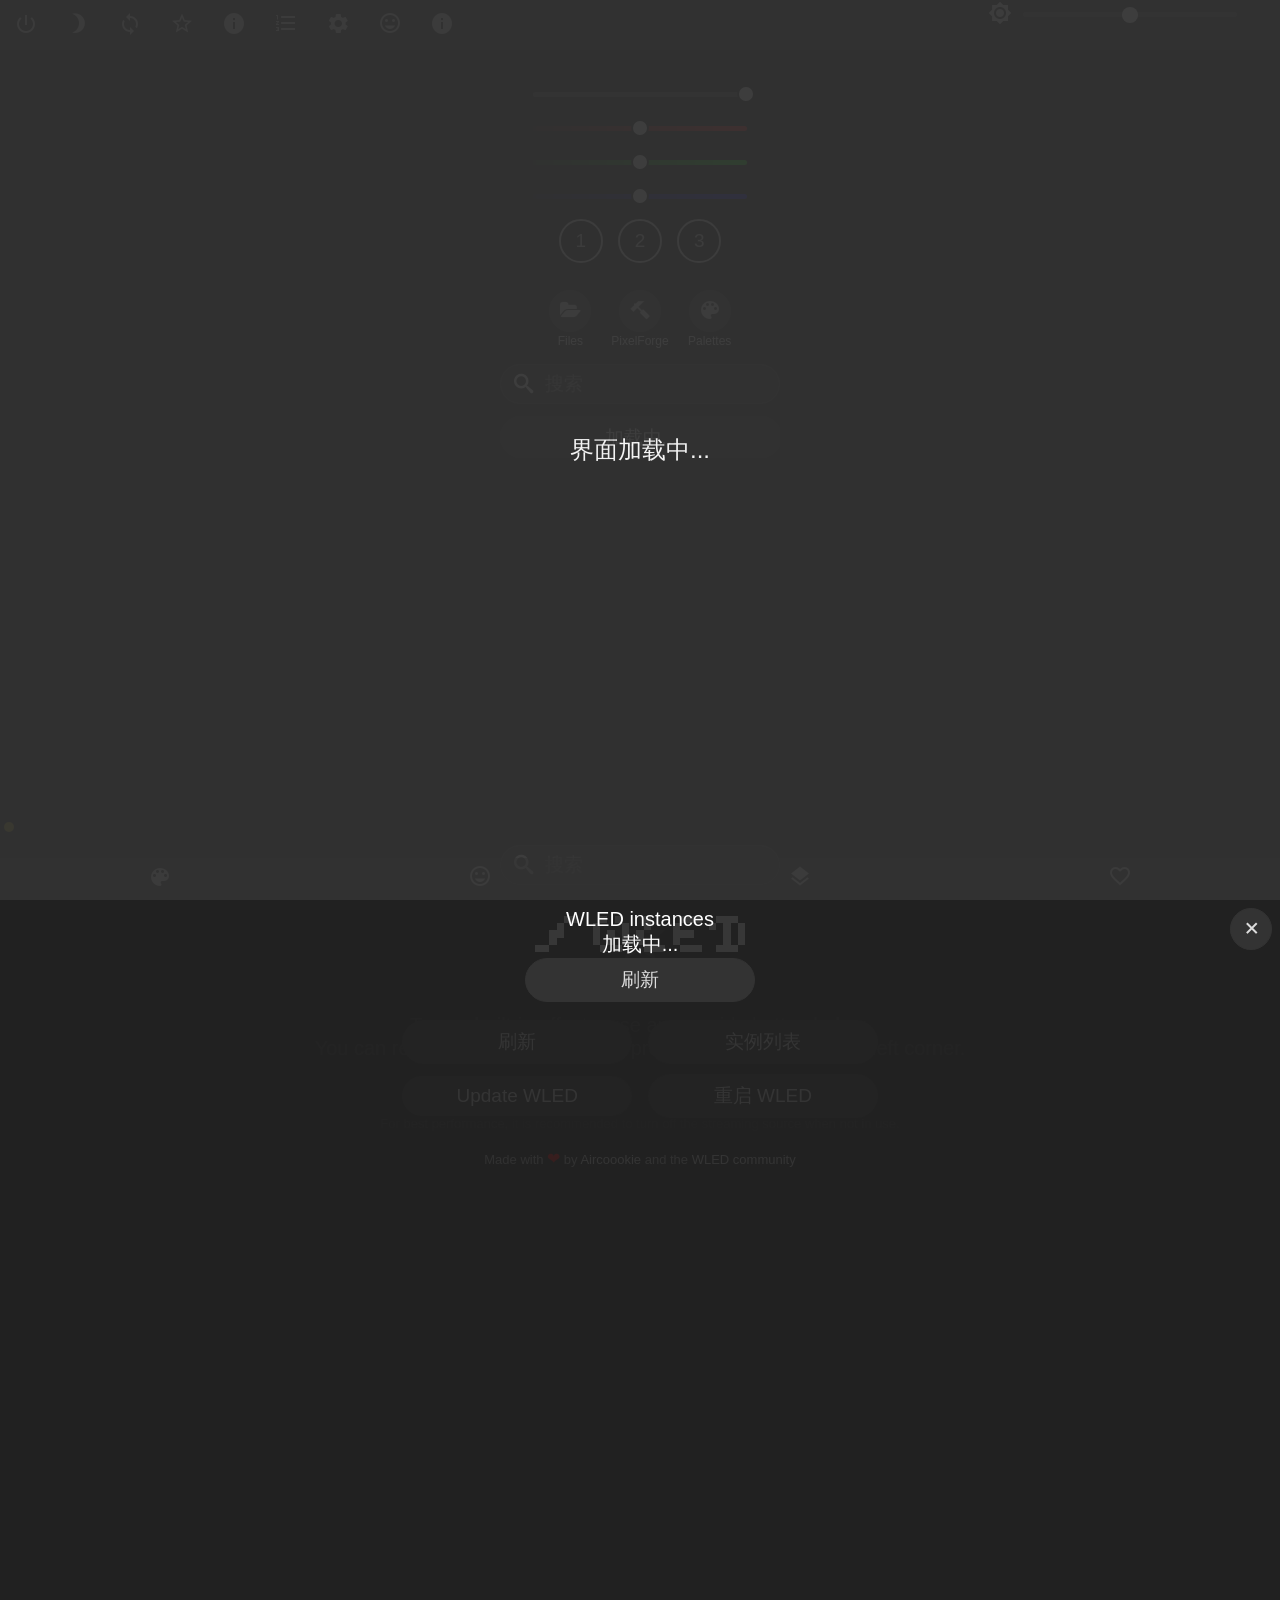
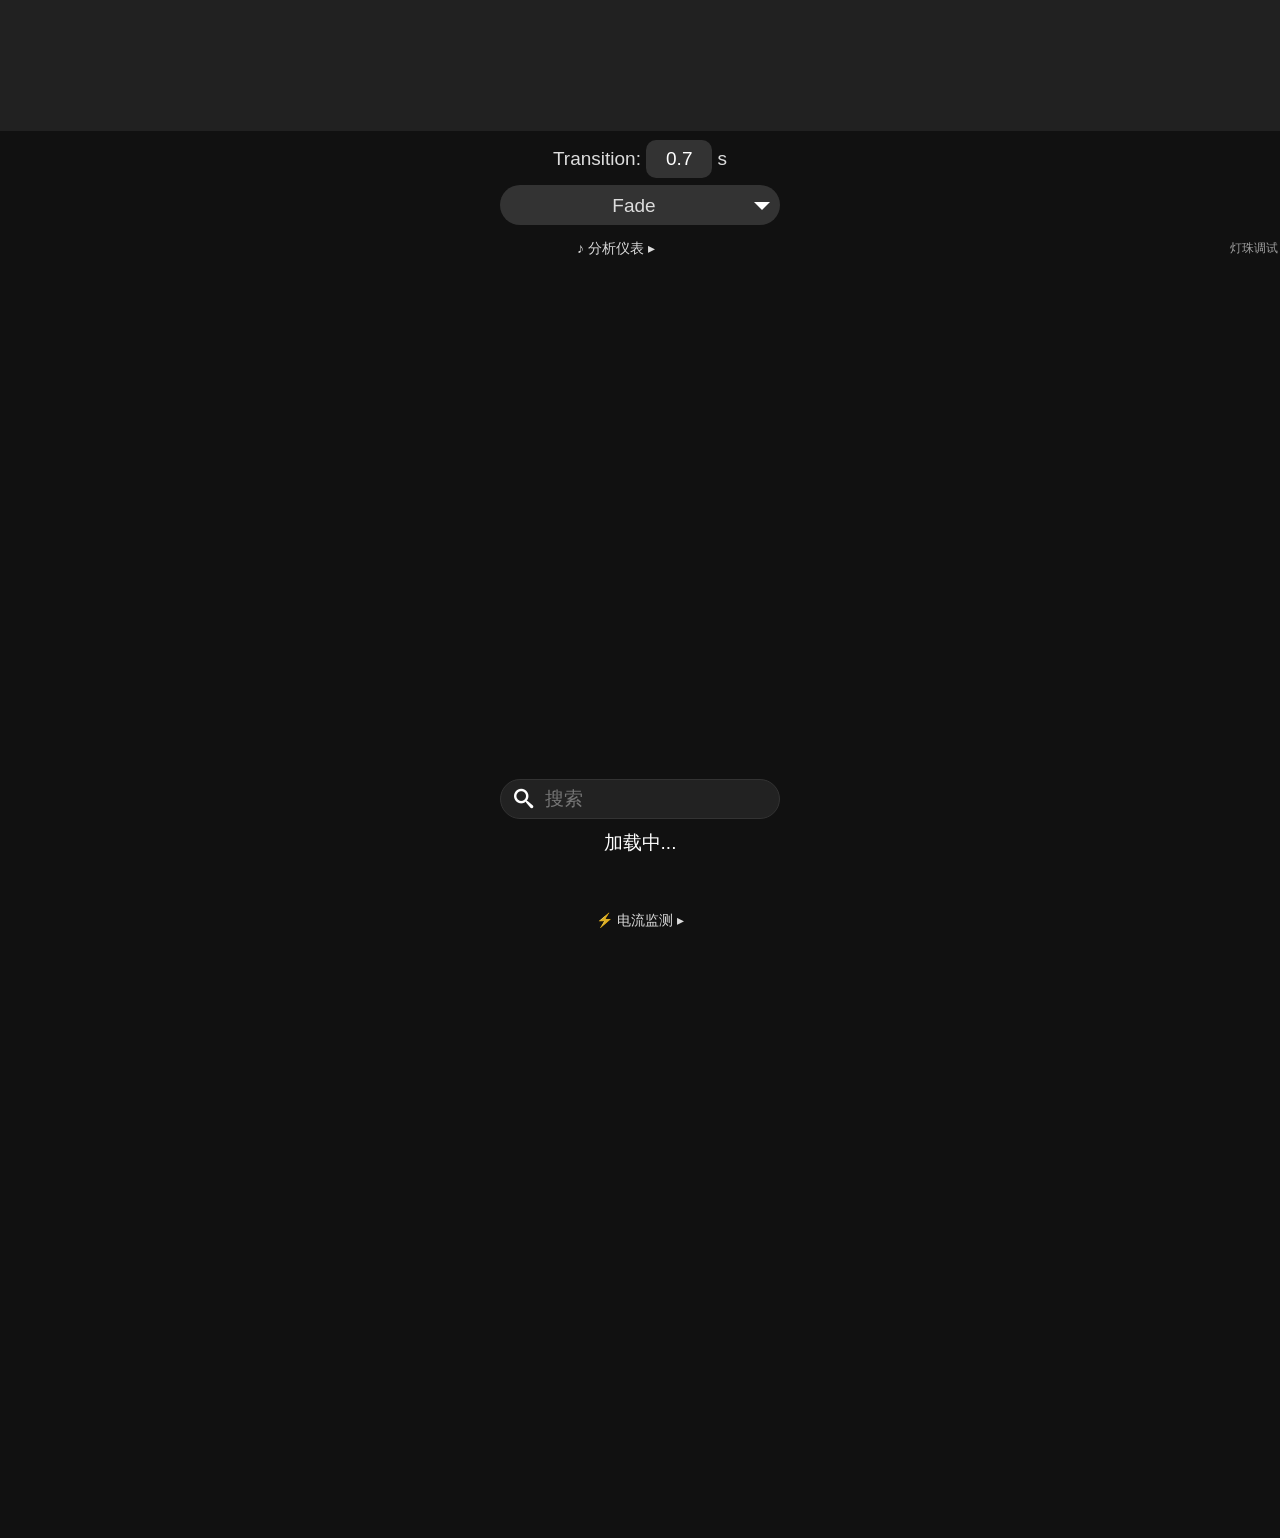
==== wled00/data/index.htm @ 806fee6c "三段专属行为：Beat Pulse 拍点绕环、Bar Ladder 环数拍；sender 目标多候选 环 12 颗顺时针：Beat Pulse 一颗光点踩拍一圈（st.runner 直通，3 颗拖尾叠" ====
<!DOCTYPE html>
<html lang="en">
<head>
	<meta name="viewport" content="width=device-width, initial-scale=1, minimum-scale=1">
	<meta charset="utf-8">
	<meta name="theme-color" content="#222222">
	<meta content="yes" name="apple-mobile-web-app-capable">
	<link rel="shortcut icon" href="[data-uri]"/>
	<link rel="apple-touch-icon" href="[data-uri]" sizes="180x180"/>
	<title>WLED</title>
	<link rel="stylesheet" href="index.css">
</head>
<body>

<div id="cv" class="overlay">Loading WLED UI...</div>
<noscript><div class="overlay" style="opacity:1;">Sorry, WLED UI needs JavaScript!</div></noscript>
<div id="bg"></div>

<div class="wrapper" id="top">
	<div class="tab top">
		<div class="btnwrap">
			<button id="buttonPower" onclick="togglePower()" class="tgl"><i class="icons">&#xe08f;</i><p class="tab-label">Power</p></button>
			<button id="buttonNl" onclick="toggleNl()"><i class="icons">&#xe2a2;</i><p class="tab-label">Timer</p></button>
			<button id="buttonSync" onclick="toggleSync()"><i class="icons">&#xe116;</i><p class="tab-label">Sync</p></button>
			<button id="buttonSr" onclick="toggleLiveview()"><i class="icons">&#xe410;</i><p class="tab-label">Peek</p></button>
			<button id="buttonI" onclick="toggleInfo()"><i class="icons">&#xe066;</i><p class="tab-label">Info</p></button>
			<button id="buttonNodes" onclick="toggleNodes()"><i class="icons">&#xe22d;</i><p class="tab-label">Nodes</p></button>
			<button onclick="window.location.href=getURL('/settings');"><i class="icons">&#xe0a2;</i><p class="tab-label">Config</p></button>
			<button id="buttonPcm" onclick="togglePcMode(true)"><i class="icons">&#xe23d;</i><p class="tab-label">PC Mode</p></button>
			<button id="buttonLang" onclick="lampToggleLang()"><i class="icons">&#xe066;</i><p class="tab-label" id="langLabel">中文</p></button>
		</div>
		<div id="briwrap">
			<p class="hd">Brightness</p>
			<div class="slider">
				<i class="icons slider-icon" onclick="tglTheme()" style="transform: translateY(2px);">&#xe2a6;</i>
				<div class="sliderwrap il">
					<input id="sliderBri" onchange="setBri()" oninput="updateTrail(this)" max="255" min="1" type="range" value="128" />
					<div class="sliderdisplay"></div>
				</div>
				<output class="sliderbubble"></output>
			</div>
		</div>
		<iframe id="liveview" src="about:blank"></iframe>
	</div>
</div>

<div class ="container">
	<div id="Colors" class="tabcontent">
		<div id="picker" class="noslide"></div>
		<div id="hwrap" class="slider">
			<div title="Hue" class="sliderwrap il">
				<input id="sliderH" class="noslide" oninput="fromH()" onchange="setColor(0)" max="359" min="0" type="range" value="0" step="any">
				<div class="sliderdisplay" style="background: linear-gradient(90deg, #f00 2%, #ff0 19%, #0f0 35%, #0ff 52%, #00f 68%, #f0f 85%, #f00)"></div>
			</div>
		</div>
		<div id="swrap" class="slider">
			<div title="Saturation" class="sliderwrap il">
				<input id="sliderS" class="noslide" oninput="fromS()" onchange="setColor(0)" max="100" min="0" type="range" value="100" step="any">
				<div class="sliderdisplay" style="background: linear-gradient(90deg, #aaa 0%, #f00)"></div>
			</div>
		</div>
		<div id="vwrap" class="slider">
			<div title="Value/Brightness" class="sliderwrap il">
				<input id="sliderV" class="noslide" oninput="fromV()" onchange="setColor(0)" max="100" min="0" type="range" value="100" step="any" />
				<div class="sliderdisplay"></div>
			</div>
		</div>
		<div id="kwrap" class="slider">
			<div title="Kelvin/Temperature" class="sliderwrap il">
				<input id="sliderK" class="noslide" oninput="fromK()" onchange="setColor(0)" max="10091" min="1900" type="range" value="6550" />
				<div class="sliderdisplay"></div>
			</div>
		</div>
		<div id="rgbwrap">
			<div id="rwrap" class="slider">
				<div title="Red channel" class="sliderwrap il">
					<input id="sliderR" class="noslide" oninput="fromRgb()" onchange="setColor(0)" max="255" min="0" type="range" value="128" />
					<div class="sliderdisplay"></div>
				</div>
			</div>
			<div id="gwrap" class="slider">
				<div title="Green channel" class="sliderwrap il">
					<input id="sliderG" class="noslide" oninput="fromRgb()" onchange="setColor(0)" max="255" min="0" type="range" value="128" />
					<div class="sliderdisplay"></div>
				</div>
			</div>
			<div id="bwrap" class="slider">
				<div title="Blue channel" class="sliderwrap il">
					<input id="sliderB" class="noslide" oninput="fromRgb()" onchange="setColor(0)" max="255" min="0" type="range" value="128" />
					<div class="sliderdisplay"></div>
				</div>
			</div>
		</div>
		<div id="wwrap" class="slider">
			<div id="whibri" title="White channel" class="sliderwrap il">
				<input id="sliderW" class="noslide" oninput="fromW()" onchange="setColor(0)" max="255" min="0" type="range" value="128" />
				<div class="sliderdisplay"></div>
			</div>
		</div>
		<div id="wbal" class="slider">
			<div title="White balance" class="sliderwrap il">
				<input id="sliderA" class="noslide" onchange="setBalance(this.value)" max="255" min="0" type="range" value="128" />
				<div class="sliderdisplay"></div>
			</div>
		</div>
		<div id="qcs-w">
			<div class="qcs" onclick="pC('#ff0000');" style="background-color:#ff0000;"></div>
			<div class="qcs" onclick="pC('#ffa000');" style="background-color:#ffa000;"></div>
			<div class="qcs" onclick="pC('#ffc800');" style="background-color:#ffc800;"></div>
			<div class="qcs" onclick="pC('#ffe0a0');" style="background-color:#ffe0a0;"></div>
			<div class="qcs qcsw" onclick="pC('#ffffff');" style="background-color:#ffffff;"></div>
			<div class="qcs qcsb" onclick="pC('#000000');" style="background-color:#000000;"></div><br>
			<div class="qcs" onclick="pC('#ff00ff');" style="background-color:#ff00ff;"></div>
			<div class="qcs" onclick="pC('#0000ff');" style="background-color:#0000ff;"></div>
			<div class="qcs" onclick="pC('#00ffc8');" style="background-color:#00ffc8;"></div>
			<div class="qcs" onclick="pC('#08ff00');" style="background-color:#08ff00;"></div>
			<div class="qcs" onclick="pC('rnd');" title="Random" style="background:linear-gradient(to right, red, orange, yellow, green, blue, purple);transform: translateY(-11px);">R</div>
		</div>
		<div id="csl">
			<button id="csl0" title="Select slot" class="btn" onclick="selectSlot(0);" data-r="0" data-g="0" data-b="0" data-w="0">1</button>
			<button id="csl1" title="Select slot" class="btn" onclick="selectSlot(1);" data-r="0" data-g="0" data-b="0" data-w="0">2</button>
			<button id="csl2" title="Select slot" class="btn" onclick="selectSlot(2);" data-r="0" data-g="0" data-b="0" data-w="0">3</button>
		</div>
		<p class="labels h" id="cslLabel"></p>
		<div id="hexw">
			<i class="icons sel-icon" onclick="tglRgb()">&#xe22d;</i>
			<input id="hexc" title="Hex RGB" type="text" class="noslide" onkeydown="hexEnter()" autocomplete="off" maxlength="8" />
			<button id="hexcnf" class="btn btn-xs" onclick="fromHex();"><i class="icons btn-icon">&#xe390;</i></button>
		</div>

		<div style="padding: 12px 0; display:flex; justify-content:center; gap:16px;" id="btns">
			<div>
				<button class="btn btn-xs" title="File editor" type="button" onclick="window.location.href=getURL('/edit')">
				<i class="icons btn-icon">&#xe901;</i>
				</button>
				<div class="iconlabel">Files</div>
			</div>
			<div>
				<button class="btn btn-xs" title="PixelForge" type="button" onclick="window.location.href=getURL('/pixelforge.htm')">
				<i class="icons btn-icon">&#xe900;</i>
				</button>
				<div class="iconlabel">PixelForge</div>
			</div>
			<div>
				<button class="btn btn-xs" title="Custom palettes" type="button" onclick="window.location.href=getURL('/cpal.htm')">
				<i class="icons btn-icon">&#xe2b3;</i>
				</button>
				<div class="iconlabel">Palettes</div>
			</div>
		</div>

		<p class="labels hd" id="pall"><i class="icons sel-icon" onclick="tglHex()">&#xe2b3;</i> Color palette</p>
		<div id="palw" class="il">
			<div class="staytop fnd">
				<input type="text" placeholder="Search" oninput="search(this,'pallist')" onfocus="search(this,'pallist')" />
				<i class="icons clear-icon" onclick="clean(this)">&#xe38f;</i>
				<i class="icons search-icon">&#xe0a1;</i>
			</div>
			<div id="pallist" class="list">
				<div class="lstI">
					<label class="radio schkl" onclick="loadPalettes()">
						<div class="lstIcontent">
							<span class="lstIname">
								Loading...
							</span>
						</div>
					</label>
				</div>
			</div>
		</div>
	</div>

	<div id="Effects" class="tabcontent">
		<div id="fx">
			<p class="labels hd" id="modeLabel">Effect mode</p>
			<div class="staytop fnd" id="fxFind" onmousedown="preventBlur(event);">
				<input type="text" placeholder="Search" oninput="search(this,'fxlist')" onfocus="filterFocus(event);search(this,'fxlist');" onblur="filterFocus(event);">
				<i class="icons clear-icon" onclick="clean(this);">&#xe38f;</i>
				<i class="icons search-icon" style="cursor:pointer;">&#xe0a1;</i>
				<div id="filters" class="filter fade">
					<label id="filterPal" title="Uses palette" class="check fchkl">&#x1F3A8;
						<input type="checkbox" data-flt="&#x1F3A8;" onchange="filterFx();">
						<span class="checkmark"></span>
					</label>
					<label id="filter0D" title="Single pixel" class="check fchkl">&#8226;
						<input type="checkbox" data-flt="&#8226;" onchange="filterFx();">
						<span class="checkmark"></span>
					</label>
					<label id="filter1D" title="1D" class="check fchkl">&#8942;
						<input type="checkbox" data-flt="&#8942;" onchange="filterFx();">
						<span class="checkmark"></span>
					</label>
					<label id="filter2D" title="2D" class="check fchkl">&#9638;
						<input type="checkbox" data-flt="&#9638;" onchange="filterFx();">
						<span class="checkmark"></span>
					</label>
					<label id="filterVol" title="Volume" class="check fchkl">&#9834;
						<input type="checkbox" data-flt="&#9834;" onchange="filterFx();">
						<span class="checkmark"></span>
					</label>
					<label id="filterFreq" title="Frequency" class="check fchkl">&#9835;
						<input type="checkbox" data-flt="&#9835;" onchange="filterFx();">
						<span class="checkmark"></span>
					</label>
				</div>
			</div>
			<div id="fxlist" class="list">
				<div class="lstI">
					<label class="radio schkl" onclick="loadFX()">
						<div class="lstIcontent">
							<span class="lstIname">
								Loading...
							</span>
						</div>
					</label>
				</div>
			</div>
		</div>
		<div id="sliders">
			<div id="slider0" class="slider">
				<i class="icons slider-icon" title="Freeze" onclick="tglFreeze()">&#xe325;</i>
				<div title="Effect speed" class="sliderwrap il">
					<input id="sliderSpeed" class="noslide" onchange="setSpeed()" oninput="updateTrail(this)" max="255" min="0" type="range" value="128" />
					<div class="sliderdisplay"></div>
				</div>
				<output class="sliderbubble"></output>
			</div>
			<div id="slider1" class="slider">
				<i class="icons slider-icon" title="Toggle labels" onclick="tglLabels()">&#xe409;</i>
				<div title="Effect intensity" class="sliderwrap il">
					<input id="sliderIntensity" class="noslide" onchange="setIntensity()" oninput="updateTrail(this)" max="255" min="0" type="range" value="128" />
					<div class="sliderdisplay"></div>
				</div>
				<output class="sliderbubble"></output>
			</div>
			<div id="slider2" class="slider hide">
				<i class="icons slider-icon">&#xe410;</i>
				<div title="Custom 1" class="sliderwrap il">
					<input id="sliderC1" class="noslide" onchange="setCustom(1)" oninput="updateTrail(this)" max="255" min="0" type="range" value="0" />
					<div class="sliderdisplay"></div>
				</div>
				<output class="sliderbubble"></output>
			</div>
			<div id="slider3" class="slider hide">
				<i class="icons slider-icon">&#xe0a2;</i>
				<div title="Custom 2" class="sliderwrap il">
					<input id="sliderC2" class="noslide" onchange="setCustom(2)" oninput="updateTrail(this)" max="255" min="0" type="range" value="0" />
					<div class="sliderdisplay"></div>
				</div>
				<output class="sliderbubble"></output>
			</div>
			<div id="slider4" class="slider hide">
				<i class="icons slider-icon">&#xe0e8;</i>
				<div title="Custom 3" class="sliderwrap il">
					<input id="sliderC3" class="noslide" onchange="setCustom(3)" oninput="updateTrail(this)" max="31" min="0" type="range" value="0" />
					<div class="sliderdisplay"></div>
				</div>
				<output class="sliderbubble"></output>
			</div>
			<div id="fxopt" class="option fade">
				<label id="opt0" title="Check 1" class="check ochkl hide"><i class="icons">&#xe2b3;</i>
					<input id="checkO1" type="checkbox" onchange="setOption(1, this.checked)">
					<span class="checkmark"></span>
				</label>
				<label id="opt1" title="Check 2" class="check ochkl hide"><i class="icons">&#xe34b;</i>
					<input id="checkO2" type="checkbox" onchange="setOption(2, this.checked)">
					<span class="checkmark"></span>
				</label>
				<label id="opt2" title="Check 3" class="check ochkl hide"><i class="icons">&#xe04c;</i>
					<input id="checkO3" type="checkbox" onchange="setOption(3, this.checked)">
					<span class="checkmark"></span>
				</label>
			</div>
		</div>
	</div>

	<div id="Segments" class="tabcontent">
		<p class="labels hd" id="segLabel">Segments</p>
		<div id="segcont">
			Loading...
		</div>
		<div id="segutil" class="staybot">
		</div>
		<div id="segutil2">
			<button class="btn btn-s" id="rsbtn" onclick="rSegs()">Reset segments</button>
		</div>
		<p>Transition: <input id="tt" type="number" min="0" max="65.5" step="0.1" value="0.7" onchange="parseFloat(this.value)===0?gId('bsp').classList.add('hide'):gId('bsp').classList.remove('hide');">&nbsp;s</p>
		<div id="bsp" class="sel-p"><select id="bs" class="sel-ple" onchange="requestJson({'bs':parseInt(this.value)})">
			<option value="0">Fade</option>
			<option value="1">Fairy Dust</option>
			<option value="2">Swipe right</option>
			<option value="3">Swipe left</option>
			<option value="16">Push right</option>
			<option value="17">Push left</option>
			<option value="4">Outside-in</option>
			<option value="5">Inside-out</option>
			<option value="6" data-type="2D">Swipe up</option>
			<option value="7" data-type="2D">Swipe down</option>
			<option value="8" data-type="2D">Open H</option>
			<option value="9" data-type="2D">Open V</option>
			<option value="18" data-type="2D">Push up</option>
			<option value="19" data-type="2D">Push down</option>
			<option value="10" data-type="2D">Swipe TL</option>
			<option value="11" data-type="2D">Swipe TR</option>
			<option value="12" data-type="2D">Swipe BR</option>
			<option value="13" data-type="2D">Swipe BL</option>
			<option value="14" data-type="2D">Circular Out</option>
			<option value="15" data-type="2D">Circular In</option>
		</select></div>
		<p id="ledmap" class="hide"></p>
	</div>

	<div id="Presets" class="tabcontent">
		<div id="pql">
		</div>
		<p class="labels hd">Presets</p>
		<div class="staytop fnd" id="psFind">
			<input type="text" placeholder="Search" oninput="search(this,'pcont')" onfocus="search(this,'pcont')" />
			<i class="icons clear-icon" onclick="clean(this);">&#xe38f;</i>
			<i class="icons search-icon">&#xe0a1;</i>
		</div>
		<div id="pcont" class="list">
			<span onclick="loadPresets()">Loading...</span>
		</div>
		<div id="putil" class="staybot">
		</div>
	</div>
</div>

<div class="tab bot" id="bot">
	<button class="tablinks" onclick="openTab(0)"><i class="icons">&#xe2b3;</i><p class="tab-label">Colors</p></button>
	<button class="tablinks" onclick="openTab(1)"><i class="icons">&#xe23d;</i><p class="tab-label">Effects</p></button>
	<button class="tablinks" onclick="openTab(2)"><i class="icons">&#xe34b;</i><p class="tab-label">Segments</p></button>
	<button class="tablinks" onclick="openTab(3)"><i class="icons">&#xe04c;</i><p class="tab-label">Presets</p></button>
</div>

<div id="connind"></div>
<div id="toast" onclick="clearErrorToast(100);"></div>
<div id="namelabel" onclick="toggleNodes()"></div>
<div id="info" class="modal">
	<button class="btn btn-xs close" onclick="toggleInfo()"><i class="icons rot45">&#xe18a;</i></button>
	<div id="imgw">
		<img class="wi" alt="" src="[data-uri]" />
	</div>
	<div id="kv">Loading...</div><br>
	<div>
		<button class="btn ibtn" onclick="requestJson()">Refresh</button>
		<button class="btn ibtn" onclick="toggleNodes()">Instance List</button>
		<button class="btn ibtn" onclick="window.open(getURL('/update'),'_self');" id="updBt">Update WLED</button>
		<button class="btn ibtn" id="resetbtn" onclick="cnfReset()">Reboot WLED</button>
	</div>
	<br>
	<span class="h">Made with&#32;<span id="heart">&#10084;&#xFE0E;</span>&#32;by&#32;<a href="https://github.com/Aircoookie/" target="_blank">Aircoookie</a>&#32;and the&#32;<a href="https://wled.discourse.group/" target="_blank">WLED community</a></span>
</div>

<div id="nodes" class="modal">
	<button class="btn btn-xs close" onclick="toggleNodes()"><i class="icons rot45">&#xe18a;</i></button>
	<div id="ndlt">WLED instances</div>
	<div id="kn">Loading...</div>
	<div style="position:sticky;bottom:0;">
		<button class="btn ibtn" onclick="loadNodes()">Refresh</button>
	</div>
</div>

<div id="mlv2D" class="modal">
	<div id="klv2D" style="width:100%; height:100%">Loading...</div>
</div>

<div id="rover" class="modal">
	<i class="icons huge">&#xe410;</i><br>
	<div id="lv">?</div><br><br>
	To use built-in effects, use an override button below.<br>
	You can return to realtime mode by pressing the star in the top left corner.<br>
	<button class="btn ibtn" onclick="setLor(1)">Override once</button>
	<button class="btn ibtn" onclick="setLor(2)">Override until reboot</button><br>
	<span class="h">For best performance, it is recommended to turn off the streaming source when not in use.</span>
</div>

<i id="roverstar" class="icons huge" onclick="setLor(0)">&#xe410;</i><br>

<!-- 
	If you want to load iro.js and rangetouch.js as consecutive requests, you can do it like it was done in 0.14.0:
	https://github.com/wled/WLED/blob/v0.14.0/wled00/data/index.htm
	A more compact approach is implemented to load iro.js at the beginning of index.js.
-->
<!--  <script src="iro.js"></script> NOTE: iro.js is loaded at the beginning of index.js -->
<script src="rangetouch.js"></script>
<script src="index.js"></script>
<script>
/* lamp fork：轻量中英切换。字典按「英文原文 → 中文」精确匹配文本节点与
   title/placeholder 属性；特效/调色板名保留英文（与社区资料对照）。
   动态重建的 DOM（特效列表、分段卡、预设卡）由 MutationObserver 增量翻译。
   切回英文直接刷新页面 —— 反向替换容易漏，reload 干净。 */
(function(){
var Z={
"Power":"电源","Timer":"定时","Sync":"同步","Peek":"预览","Info":"信息",
"Nodes":"节点","Config":"设置","PC Mode":"桌面模式","Brightness":"亮度",
"Colors":"颜色","Effects":"特效","Segments":"分段","Presets":"预设",
"Effect mode":"特效模式","Loading...":"加载中...","Loading WLED UI...":"界面加载中...",
"Search":"搜索","Effect speed":"特效速度","Effect intensity":"特效强度",
"Custom palettes":"自定义调色板","Red channel":"红色通道","Green channel":"绿色通道",
"Blue channel":"蓝色通道","Hue":"色相","Saturation":"饱和度","Value/Brightness":"明度",
"Kelvin/Temperature":"色温","White balance":"白平衡","Hex RGB":"十六进制 RGB",
"Random":"随机","Freeze":"冻结","Single pixel":"单像素","Select slot":"选择槽位",
"Toggle labels":"显示/隐藏标签","Uses palette":"使用调色板","Volume":"音量",
"Frequency":"频率","File editor":"文件编辑器","Custom 1":"自定义 1","Custom 2":"自定义 2",
"Custom 3":"自定义 3","Check 1":"选项 1","Check 2":"选项 2","Check 3":"选项 3",
"Add segment":"添加分段","Add":"添加","Apply at boot":"开机时应用","Cancel":"取消",
"Save":"保存","Save to ID":"保存到 ID","Delete":"删除","Preset":"预设","Preset ":"预设 ",
"Playlist":"播放列表","Playlist entries":"播放列表条目","Quick load":"快速加载",
"Transition":"过渡","Duration":"时长","Repeat":"重复","Reverse":"反向","Mirror":"镜像",
"Grouping":"分组","Spacing":"间隔","Start LED":"起始灯珠","Stop LED":"结束灯珠",
"Blend mode":"混合模式","Sound sim":"声音模拟","Restore":"恢复","Restore preset":"恢复预设",
"Test":"测试","None":"无","Unchanged":"保持不变","Include brightness":"包含亮度",
"Save segment bounds":"保存分段范围","Checked segments only":"仅选中的分段",
"Copy to clipboard":"复制到剪贴板","Enter name...":"输入名称...","To current":"应用当前状态",
"Pixels":"像素","Segment name":"分段名称","Preset name":"预设名称",
"Uptime":"运行时长","Time":"时间","Signal strength":"信号强度","MAC address":"MAC 地址",
"Filesystem":"文件系统","Estimated current":"估算电流","Average FPS":"平均帧率",
"Total LEDs":"灯珠总数","Flash size":"Flash 容量","Free heap":"空闲内存","Free PSRAM":"空闲 PSRAM",
"CPU clock":"CPU 频率","Build":"构建版本","Environment":"环境","Refresh":"刷新",
"Reboot WLED":"重启 WLED","Close Info":"关闭信息","Instance List":"实例列表",
"Audio Source":"音频源","Sound Processing":"声音处理","AGC Gain":"AGC 增益",
"UDP Sound Sync":"UDP 声音同步","Line-In Jack":"线路输入插孔","Autosave":"自动保存",
"GEQ Input Level":"GEQ 输入电平",
"Power Monitor":"电流监测","Bus voltage":"母线电压","Main current":"主路电流",
"Main power":"主路功率","Lamp FX Data":"灯效数据源","Analyzer":"分析仪表"
};
var LK="lampLang";
function tx(t){var s=t.nodeValue,m=s.trim();if(m&&Z[m])t.nodeValue=s.replace(m,Z[m]);}
function walk(root){
  if(!root)return;
  if(root.nodeType===3){tx(root);return;}
  if(root.nodeType!==1)return;
  if(root.tagName==="SCRIPT"||root.tagName==="STYLE")return;
  if(root.title&&Z[root.title])root.title=Z[root.title];
  var ph=root.getAttribute&&root.getAttribute("placeholder");
  if(ph&&Z[ph])root.setAttribute("placeholder",Z[ph]);
  for(var n=root.firstChild;n;n=n.nextSibling)walk(n);
}
var obs=null;
function apply(){
  walk(document.body);
  var b=document.getElementById("langLabel");if(b)b.textContent="EN";
  if(obs)return;
  obs=new MutationObserver(function(ms){
    obs.disconnect();
    for(var i=0;i<ms.length;i++)for(var j=0;j<ms[i].addedNodes.length;j++)walk(ms[i].addedNodes[j]);
    obs.observe(document.body,{childList:true,subtree:true});
  });
  obs.observe(document.body,{childList:true,subtree:true});
}
window.lampToggleLang=function(){
  var zh=localStorage.getItem(LK)!=="en";
  localStorage.setItem(LK,zh?"en":"zh");
  if(zh)location.reload();else apply();
};
if(localStorage.getItem(LK)!=="en")apply();
})();
</script>
<script>
/* lamp fork：主页电流监测卡片（INA219 数据，挂在预设面板底部）。
   折叠态零请求；展开时每秒 fetch /json/info，只更新三个数值文本节点 ——
   刻意不走 requestJson()，避免触发 WLED UI 的全局状态重绘。 */
(function(){
var KEY="lampPowerShow", timer=null;
function el(id){return document.getElementById(id);}
function build(){
  var host=el("Presets");
  if(!host)return;
  var d=document.createElement("div");
  d.id="lampPower";
  d.innerHTML='<div id="lpHead" style="cursor:pointer;margin:10px 2px 4px;font-size:14px;opacity:.85;">⚡ <span>Power Monitor</span> <span id="lpArrow">▸</span></div>'+
    '<div id="lpBody" style="display:none;background:var(--c-2,#333);border-radius:12px;padding:8px 14px;font-size:14px;text-align:left;line-height:1.7;">'+
    '<div><span>Bus voltage</span>: <span id="lpV">–</span> V</div>'+
    '<div><span>Main current</span>: <span id="lpA">–</span> A</div>'+
    '<div><span>Main power</span>: <span id="lpW">–</span> W</div></div>';
  host.appendChild(d);
  el("lpHead").onclick=function(){ timer?fold():unfold(); };
  if(localStorage.getItem(KEY)==="1")unfold();
}
function tick(){
  fetch(getURL("/json/info")).then(function(r){return r.json();}).then(function(j){
    var u=j.u||{};
    function g(k){var v=u[k];return (v&&v.length)?String(v[0]):"–";}
    el("lpV").textContent=g("Bus voltage");
    el("lpA").textContent=g("Main current");
    el("lpW").textContent=g("Main power");
  }).catch(function(){});
}
function unfold(){el("lpBody").style.display="";el("lpArrow").textContent="▾";tick();timer=setInterval(tick,1000);localStorage.setItem(KEY,"1");}
function fold(){el("lpBody").style.display="none";el("lpArrow").textContent="▸";clearInterval(timer);timer=null;localStorage.setItem(KEY,"0");}
if(document.readyState==="loading")document.addEventListener("DOMContentLoaded",build);else build();
})();
</script>
<script>
/* lamp fork：♪ 分析仪表（特效页底部）。展开时 10Hz 轮询 /lampdata，
   canvas 局部绘制：16 段频谱 / 12 音级色度 / 拍点相位 / 调性人声档位。
   折叠零请求。与电流卡片同款局部刷新模式，不触发 UI 全局重绘。 */
(function(){
var KEY="lampVizShow", timer=null;
var NOTE=["C","C#","D","D#","E","F","F#","G","G#","A","A#","B"];
var STYLE=["AMBIENT","GENERAL","EDM","PERCUSSIVE"];
var SRC=["bridge","local","LAMP1"];
var EMO=["激烈","活力","欢快","平静","悲伤","暗黑","浪漫","史诗"];
function el(i){return document.getElementById(i);}
function build(){
  var host=el("Segments");
  if(!host)return;
  var d=document.createElement("div");
  d.innerHTML='<div id="lvHead" style="cursor:pointer;margin:10px 2px 4px;font-size:14px;opacity:.85;">♪ <span>Analyzer</span> <span id="lvArrow">▸</span><a href="/leddebug" onclick="event.stopPropagation()" style="float:right;font-size:12px;opacity:.7;color:inherit;">灯珠调试</a></div>'+
    '<div id="lvBody" style="display:none;background:var(--c-2,#333);border-radius:12px;padding:10px;">'+
    '<canvas id="lvCv" width="300" height="132" style="width:100%;display:block;"></canvas>'+
    '<div id="lvTxt" style="font-size:13px;text-align:left;line-height:1.6;margin-top:6px;opacity:.9;">–</div></div>';
  host.appendChild(d);
  el("lvHead").onclick=function(){ timer?fold():unfold(); };
  if(localStorage.getItem(KEY)==="1")unfold();
}
function draw(d){
  var cv=el("lvCv"),c=cv.getContext("2d"),W=cv.width,H=cv.height;
  c.clearRect(0,0,W,H);
  var i,bw=W/16;
  for(i=0;i<16;i++){                         // 频谱：bands×6 归一
    var v=Math.min(1,d.bands[i]*6),h=v*66;
    c.fillStyle="hsl("+(i*16)+",85%,55%)";
    c.fillRect(i*bw+1,70-h,bw-2,h);
  }
  c.fillStyle="rgba(128,128,128,.4)";c.fillRect(0,70,W,1);
  var cw=W/12;
  for(i=0;i<12;i++){                         // 色度：12 音级
    var v2=Math.min(1,d.chroma[i]),h2=v2*36;
    c.fillStyle="hsl("+(i*30)+",70%,60%)";
    c.fillRect(i*cw+2,112-h2,cw-4,h2);
    c.fillStyle="rgba(200,200,200,.75)";c.font="9px sans-serif";c.textAlign="center";
    c.fillText(NOTE[i],i*cw+cw/2,122);
  }
  // 相位轨道：一行小点，拍点位置高亮
  var y=128;
  c.fillStyle="rgba(128,128,128,.35)";c.fillRect(0,y,W,3);
  if(d.lock){c.fillStyle="#ffd54f";c.beginPath();c.arc(d.phase*W,y+1.5,4,0,6.283);c.fill();}
  var key=d.key>=0?NOTE[d.key]+(d.maj?" 大调":" 小调"):"–";
  el("lvTxt").innerHTML=
    "BPM <b>"+(d.lock?d.bpm:"–")+"</b> · 调性 <b>"+key+"</b> · 人声 <b>"+Math.round(d.vocal*100)+"%</b>"+
    " · 打击 <b>"+Math.round(d.perc*100)+"%</b> · 情绪 <b>"+Math.round(d.mood*100)+"%</b>"+
    " · 档位 <b>"+(STYLE[d.style]||d.style)+"</b> · 源 <b>"+(SRC[d.src]||d.src)+"</b>"+
    (d.emo !== undefined && d.emo < 8 ?
      " · 语义 <b>"+EMO[d.emo]+"</b>（愉悦 "+(d.val>0?"+":"")+d.val.toFixed(1)+"）" : "");
}
function tick(){
  fetch(getURL("/lampdata")).then(function(r){return r.json();}).then(draw).catch(function(){});
}
function unfold(){el("lvBody").style.display="";el("lvArrow").textContent="▾";tick();timer=setInterval(tick,100);localStorage.setItem(KEY,"1");}
function fold(){el("lvBody").style.display="none";el("lvArrow").textContent="▸";clearInterval(timer);timer=null;localStorage.setItem(KEY,"0");}
if(document.readyState==="loading")document.addEventListener("DOMContentLoaded",build);else build();
})();
</script>
<script>
/* lamp fork：♪ 效果说明卡（悬浮版）。选中 ♪ 效果时悬浮于选中项右侧
   （窄屏贴底），✕ 关闭后该效果不再弹、切换新 ♪ 效果重新出现。
   500ms 轮询 UI 本地状态 + 滚动跟随，零网络请求。 */
(function(){
var DOCS={"♪ Spectrum Bars":["频谱可视化的基准款：16 个频段沿管铺开，低频在管底。","每颗灯珠映射一个频段的实时能量，色相按频段走色轮——频谱形状一眼可读。","Sensitivity 拉高让弱段也亮起；Speed 对它无感（无时间状态）。","调色板任选（色相型映射）：低频=调色板起点。Default=彩虹经典款。","调试音响、看歌曲频谱结构、任何音乐都成立的万金油。"],"♪ Beat Pulse":["整管随拍点同呼吸的极简节奏灯。","锁拍后整管在拍点瞬亮、随相位衰减；锁不上拍自动退化为慢呼吸（灯不会死住）。底座环一颗光点踩拍绕圈（一拍一圈，顺时针）。","Speed 控制衰减长短：快歌调高更干脆，慢歌调低留余韵。","位置型映射：多色调色板会沿管铺开随拍呼吸。Default=单色白脉冲最有冲击力。","节奏鲜明的流行/电子；背景照明时也耐看（未锁拍的呼吸态）。"],"♪ Level Sweep":["音量表：响度决定点亮长度，从管底向上生长。","吃快包络（30ms），响一分亮一分，无记忆无拖尾。","Sensitivity 直接决定满管门槛；配安静音乐时拉高。","位置型：调色板行程=音量刻度（如绿到红的电平表配色）。","K 歌音量参考、直播电平监视、任何想'看见响度'的场合。"],"♪ Bar Impact":["鼓点冲击：每次打击整管闪亮后快速衰减。","onset 打击检测驱动（重压缩混音也不糊），同击去抖不重闪；衰减按拍长自适应（快歌短促慢歌绵长）。","Speed 缩放衰减：调低尾巴更长更氛围，调高更像频闪。","位置型映射；深色系调色板（Fire、深蓝）冲击对比最强。","鼓点密集的摇滚/电子/嘻哈；不适合无打击的纯旋律曲。"],"♪ Beat Runner":["一颗光点踩着拍子沿管奔跑，带拖尾。","拍点相位驱动位置：一拍跑一程，锁拍越稳跑得越准。","Speed 控制拖尾长度感；未锁拍时光点慢速巡游。","位置型：光点跑过调色板的颜色行程，多色调色板效果极佳。","BPM 稳定的电子/舞曲；测试拍点锁定质量的最佳观察窗。"],"♪ Split Bands":["低频占下半管、高频占上半管的双区频谱。","低/高频能量各自驱动半管长度——bass 与 hi-hat 分家可视。","Sensitivity 平衡两端灵敏度；EDM 下半管会明显更活跃。","色相型：保留低/高两色区分。双色反差大的调色板（如 Fairy Reef）最出效果。","打击分层清楚的舞曲/放克；观察混音低高频平衡。"],"♪ Key Wash":["调性染色：整管底色由歌曲的调决定，换调换色。","12 个调映射 12 种色相，大调更亮小调更沉；调性置信度低时保持上一色。","变化极慢（调不常换），Speed 几乎无感——这是'背景色'型效果。","Default 保留调性色相语义；选调色板则调映射到其行程。","和声丰富的古典/爵士/流行；需要完整数据（电脑推送或麦克风管线）。"],"♪ Chroma Ring":["12 音级的实时色度沿管排布，和弦构成可视化。","每个音级一段管区，亮度=该音级当前能量——弹什么和弦亮哪几段。","Sensitivity 拉高让伴奏声部也现形。","色相型：音级色环是核心语义，Default 最准确。","钢琴/吉他弹唱、音乐学习；单音独奏时只亮一两段属正常。"],"♪ Color Flow":["色相沿管流动，流速跟拍，安静时慢游。","四拍流过一个色环；锁不上拍退到固定慢速——rubato 音乐的默认好选择。","Speed 直接缩放流速；drift 开关对它冗余（自身就在流动）。","色相型：Default 全彩虹；单色系调色板会变成明暗流。","自由节奏的古典/氛围乐；♪ Auto 在'锁不上拍'时就会选它。"],"♪ Melody Line":["主旋律的音高轨迹：光点高度跟着旋律走，带拖影。","f0 跟踪驱动位置（音高高光点高），拖影展示旋律轮廓。","Speed 控制拖影衰减；旋律断续时光点淡出。","位置型（基础数据下）；完整数据下色相带音高语义。","人声/独奏乐器清晰的歌；需要完整数据，器乐齐奏下会安静。"],"♪ Downbeat Bloom":["强拍绽放：每小节第一拍整管盛开，弱拍小涟漪。","小节跟踪区分强弱拍——比 Beat Pulse 多一层音乐结构感。","Speed 缩放绽放衰减；4/4 之外的拍号会按 4 拍推算。","位置型；暖色调色板的'绽放'感最强。","结构规整的流行/电子；小节感强的进行曲式音乐。"],"♪ Bar Ladder":["小节阶梯：每过一拍点亮一格，满小节清空重来。","拍计数直接可视化——第几拍一目了然，换小节换色。底座环同步数拍：每拍点亮一组（4/4 每拍 3 颗），满小节清空。","无速度参数依赖，纯结构显示。","位置型：每小节爬过调色板一程。","练琴数拍、DJ 对拍；观察小节跟踪是否与真实音乐对齐。"],"♪ Kick & Snare":["鼓组分离：下半管跟底鼓、上半管跟军鼓。","两条独立打击包络（HPSS 分离供数据），鼓组编排可视化。","Speed 缩放两条包络衰减；Sensitivity 拉高军鼓存在感。","位置型：两半管落在调色板两个色域，反差调色板佳。","鼓组清晰的摇滚/放克/电子；完整数据下分离最准。"],"♪ Pitch Comet":["音高彗星：比旋律线更华丽的长尾版本。","彗核位置=音高，长拖尾扫出旋律的运动轨迹。","Speed 控制彗尾长度；快速旋律下彗尾交织成带。","位置型（基础数据）；单色亮色调色板彗星感最强。","旋律跳跃大的器乐独奏（小提琴/电吉他 solo）。"],"♪ Harmony Shift":["和声推移：换和弦时整管色相缓慢推移一档。","和声变化率驱动色相漂移速度——和弦密的段落颜色转得快。","变化在乐句尺度（秒级），是氛围型不是节奏型。","色相语义核心，Default 或渐变系调色板。","和声进行丰富的爵士/新古典；完整数据下最准。"],"♪ Vocal Halo":["人声光晕：唱歌时管中央亮起柔和光晕，人声越强晕越大。","人声存在度驱动晕的强度与范围，位置跟随音高微移。","Sensitivity 拉高让气声/和声也点亮。","位置型；暖白/粉金系调色板的'聚光灯'感最好。","人声主导的流行/民谣；纯器乐下保持安静属设计。"],"♪ Vocal Breath":["人声呼吸：随唱句起伏的整管明暗，比光晕更含蓄。","人声包络的慢平滑驱动整管亮度呼吸。","Speed 控制呼吸的松紧。","位置型；低饱和调色板最配它的克制气质。","抒情慢歌、播客人声；背景陪伴型场景。"],"♪ Formant Ribbon":["共振峰缎带：人声音色变化织出的流动纹理。","共振峰带能量驱动多条纹理——元音变化（a→i→u）纹理随之变形。","Sensitivity 影响纹理密度。","位置型（基础数据）；丝绸质感靠渐变系调色板。","人声表现力强的演唱；实验性效果，观感因歌而异。"],"♪ Duet Split":["对唱分离：左右管分别跟随人声与伴奏。","左管人声能量、右管器乐能量——对唱/呼应结构可视化。","开镜像会破坏左右分工语义（变对称），建议关闭。","位置型：左右管各占调色板一半色域。","对唱歌曲、人声与伴奏对话感强的编曲。"],"♪ Lyric Pulse":["唱句脉冲：每个唱句开头轻轻一亮，句间静默。","人声起始检测驱动，脉冲衰减在唱句尺度。","Speed 缩放脉冲余韵。","位置型；单色暖光最贴它的朗读感。","叙事型民谣、说唱；歌词密度的可视化。"],"♪ Section Tide":["段落潮汐：主歌进副歌时一道光潮扫过整管。","段落新颖度检测触发，潮汐扫过时长约 3.5 秒。","平时安静，只在结构转折处发声——留白型效果。","位置型；深底色+亮潮头的调色板反差最佳。","结构分明的流行/电子；完整数据下段落检测才生效。"],"♪ Mood Gradient":["情绪渐变：色调讲情绪（静=青蓝，躁=红），亮度讲响度。","mood（含 CLAP 语义融合）驱动冷暖，dynamics 驱动明暗——刻意不跳动。","亮度平稳是设计：节奏跳动请交给 Bar Impact 族。","Default 保留冷暖叙事语义（推荐）；换调色板则情绪映射到其行程。","全天候背景灯；配合 CLAP 后对歌单情绪变化最敏感的效果。"],"♪ Slow Aurora":["极光：三条极慢的波叠加，音乐停了也好看。","不追瞬时声音，只被几十秒尺度的能量走向轻微推动。","唯一推荐常开 drift 的效果（自身就是慢变美学）。","色相型：Default 极光青绿；任何渐变调色板都成立。","桌面常亮首选、深夜模式、无音乐环境——'像坏了'的反义词。"],"♪ Auto":["自动导演：按音乐内容实时挑选最合适的效果。","f0 占比/音高抖动/打击度/频谱分层打分，胜者需连续领先 5 秒才切换（15 秒最短驻留）。","信息页 Auto FX 显示当前选择；切换有滞回不会抽搐。","调色板建议 Default（各效果原生配色轮换最自然）。","不想操心的日常首选；歌单风格多变时最能体现价值。"]};
var LBL=["定位","设计","调整","调色板","场景"];
var lastKey=null, closedFor=null, box=null;
function build(){
  var d=document.createElement("div");
  d.id="lampFxDoc";
  d.style.cssText="display:none;position:fixed;z-index:999;max-width:300px;"+
    "background:var(--c-2,#333);border:1px solid rgba(255,255,255,.15);"+
    "border-radius:12px;padding:10px 14px;font-size:13px;text-align:left;"+
    "line-height:1.65;box-shadow:0 6px 20px rgba(0,0,0,.55);";
  document.body.appendChild(d);
  return d;
}
function place(){
  if(!box||box.style.display==="none")return;
  var selEl=document.querySelector("#fxlist .lstI.selected");
  if(!selEl)return;
  var r=selEl.getBoundingClientRect();
  if(window.innerWidth>700){
    var w=box.offsetWidth,h=box.offsetHeight;
    var left=r.right+10;
    if(left+w>window.innerWidth-8)left=r.left-w-10;
    if(left<8)left=8;
    var top=Math.max(8,Math.min(r.top,window.innerHeight-h-8));
    box.style.left=left+"px";box.style.top=top+"px";
    box.style.right="auto";box.style.bottom="auto";
  }else{
    box.style.left="8px";box.style.right="8px";
    box.style.bottom="8px";box.style.top="auto";box.style.maxWidth="none";
  }
}
function tick(){
  if(!box)box=build();
  var sel=document.querySelector("#fxlist .lstI.selected .lstIname");
  var nm=sel?sel.textContent.trim():"";
  var doc=null,key=null;
  for(var k in DOCS){ if(nm.indexOf(k)===0){doc=DOCS[k];key=k;break;} }
  if(!doc||key===closedFor){ box.style.display="none"; if(!doc)closedFor=null; lastKey=key; return; }
  if(key!==lastKey){
    lastKey=key; closedFor=null;
    var h="<span id=\"lampFxDocX\" style=\"float:right;cursor:pointer;opacity:.55;padding:0 2px 2px 8px;font-size:15px\">\u2715</span><b>"+key+"</b>";
    for(var j=0;j<5;j++)h+="<br><span style=\"opacity:.6\">"+LBL[j]+"</span>\u3000"+doc[j];
    box.innerHTML=h;
    document.getElementById("lampFxDocX").onclick=function(){closedFor=key;box.style.display="none";};
  }
  box.style.display="";
  place();
}
setInterval(tick,500);
/* ── ♪ 效果分类筛选 + 调色板列表内滚 ─────────────────────
   分类与板端 lamp_fx.h 的 TAG 位一一对应（B=节奏 S=频谱 M=旋律 V=人声 D=氛围）。
   调色板列表限高独立滚动：挑调色板时上方色轮/亮度/色温常驻可见。 */
var LCAT={"♪ Spectrum Bars":"S","♪ Beat Pulse":"B","♪ Level Sweep":"D","♪ Bar Impact":"B","♪ Beat Runner":"B","♪ Split Bands":"S","♪ Key Wash":"M","♪ Chroma Ring":"M","♪ Color Flow":"DM","♪ Melody Line":"M","♪ Downbeat Bloom":"B","♪ Bar Ladder":"B","♪ Kick & Snare":"BS","♪ Pitch Comet":"M","♪ Harmony Shift":"M","♪ Vocal Halo":"VM","♪ Vocal Breath":"V","♪ Formant Ribbon":"VS","♪ Duet Split":"VS","♪ Lyric Pulse":"VB","♪ Section Tide":"D","♪ Mood Gradient":"D","♪ Slow Aurora":"D","♪ Auto":"BSMVD"};
var CATS=[["全部",""],["节奏","B"],["频谱","S"],["旋律","M"],["人声","V"],["氛围","D"]];
var curCat="";
var lampCss=document.createElement("style");
lampCss.textContent="#pallist{max-height:44vh;overflow-y:auto;overscroll-behavior:contain}"+
 "#lampFlt{display:flex;gap:6px;flex-wrap:wrap;justify-content:center;padding:4px 2px 6px}"+
 "#lampFlt span{padding:2px 12px;border:1px solid var(--c-3,#555);border-radius:14px;cursor:pointer;font-size:13px;color:var(--c-d,#bbb)}"+
 "#lampFlt span.on{background:var(--c-3,#555);color:var(--c-f,#fff);border-color:var(--c-6,#888)}";
document.head.appendChild(lampCss);
function applyFlt(){
  document.querySelectorAll("#fxlist .lstI").forEach(function(it){
    if(!curCat){it.style.display="";return;}
    var nmEl=it.querySelector(".lstIname"); var nm=nmEl?nmEl.textContent.trim():"";
    var hit=null;
    for(var k in LCAT){ if(nm.indexOf(k)===0){hit=LCAT[k];break;} }
    it.style.display=(hit&&hit.indexOf(curCat)>=0)?"":"none";
  });
}
function buildFlt(){
  var fnd=document.getElementById("fxFind");
  if(!fnd||document.getElementById("lampFlt"))return;
  var d=document.createElement("div"); d.id="lampFlt";
  CATS.forEach(function(c){
    var s=document.createElement("span"); s.textContent=c[0]; s.dataset.c=c[1];
    if(c[1]===curCat)s.className="on";
    s.onclick=function(){
      curCat=(curCat===c[1])?"":c[1];
      d.querySelectorAll("span").forEach(function(x){x.classList.toggle("on",x.dataset.c===curCat);});
      applyFlt();
    };
    d.appendChild(s);
  });
  fnd.parentNode.insertBefore(d,fnd.nextSibling);
}
setInterval(function(){buildFlt();if(curCat)applyFlt();},600);
window.addEventListener("scroll",place,true);
window.addEventListener("resize",place);
})();
</script>
</body>
</html>
---- wled00/data/index.css ----
@font-face {
	font-family: "WIcons";
  src: url([data-uri]);
}

:root {
	--c-1: #111;
	--c-f: #fff;
	--c-2: #222;
	--c-3: #333;
	--c-4: #444;
	--c-5: #555;
	--c-6: #666;
	--c-8: #888;
	--c-b: #bbb;
	--c-c: #ccc;
	--c-e: #eee;
	--c-d: #ddd;
	--c-r: #c32;
	--c-g: #2c1;
	--c-l: #48a;
	--c-y: #a90;
	--t-b: .5;
	--c-o: rgba(34, 34, 34, .9);
	--c-tb : rgba(34, 34, 34, var(--t-b));
	--c-tba: rgba(102, 102, 102, var(--t-b));
	--c-tbh: rgba(51, 51, 51, var(--t-b));
	/*following are internal*/
	--th: 70px;
	--tp: 70px;
	--bh: 63px;
	--tbp: 14px 14px 10px 14px;
	--bbp: 9px 0 7px 0;
	--bhd: none;
	--sgp: "block";
	--bmt: 0;
	--sti: 42px;
	--stp: 42px;
}

html {
	touch-action: manipulation;
}

body {
	margin: 0;
	background-color: var(--c-1);
	font-family: Helvetica, Verdana, sans-serif;
	font-size: 17px;
	color: var(--c-f);
	text-align: center;
	-webkit-touch-callout: none;
	-webkit-user-select: none;
	-moz-user-select: none;
	-ms-user-select: none;
	user-select: none;
	-webkit-tap-highlight-color: transparent;
	scrollbar-width: 6px;
	scrollbar-color: var(--c-sb) transparent;
}

html,
body {
	height: 100%;
	width: 100%;
	position: fixed;
	overscroll-behavior: none;
}

#bg {
	height: 100vh;
	width: 100vw;
	position: fixed;
	z-index: -10;
	background-position: center;
	background-repeat: no-repeat;
	background-size: cover;
	opacity: 0;
	transition: opacity 2s;
}

p {
	margin: 10px 0 2px 0;
}
a, p, a:visited {
	color: var(--c-d);
}
a, a:visited {
	text-decoration: none;
}

button {
	outline: 0;
	cursor: pointer;
}

.iconlabel{
	font-size:12px;
	margin-top:2px;
}

.labels {
	margin: 0;
	padding: 8px 0 2px 0;
	font-size: 19px;
}

#namelabel {
	position: fixed;
	bottom: calc(var(--bh) + 6px);
	right: 6px;
	color: var(--c-8); /* set bright (--c-d) with dark text shadow (see below) to be legible on gray background (in image) */
	cursor: pointer;
	writing-mode: vertical-rl;
	/* transform: rotate(180deg); */
}

.bri {
	padding: 4px;
}

.wrapper {
	position: fixed;
	top: 0;
	left: 0;
	right: 0;
	background: var(--c-tb);
	z-index: 1;
}

.icons {
	font-family: 'WIcons';
	font-style: normal;
	font-size: 24px !important;
	line-height: 1 !important;
	display: inline-block;
}

.on {
	color: var(--c-g) !important;
}

.off {
	color: var(--c-6) !important;
	/* cursor: default !important; */
}

.top .icons, .bot .icons {
	margin: -2px 0 4px 0;
}

.huge {
	font-size: 60px !important;
}

.segt, .plentry TABLE {
	table-layout: fixed;
	width: 100%;
}

.segt TD {
	padding: 2px 0 !important;
	text-align: center;
	/*text-transform: uppercase;*/
}
.segt TD, .plentry TD {
	font-size: 13px;
	padding: 0;
	vertical-align: middle;
}

.keytd {
	text-align: left;
}

.valtd {
	text-align: right;
}

.valtd i {
	font-size: small;
}

.slider-icon {
	position: absolute;
	left: 8px;
	bottom: 5px;
}

.sel-icon {
	transform: translateX(3px);
}

.e-icon, .g-icon, .sel-icon, .slider-icon {
	cursor: pointer;
	color: var(--c-d);
}

.g-icon {
	font-style: normal;
	position: absolute;
	top: 8px;
	right: 8px;
}

/* pop-up container */
.pop {
	position: absolute;
	display: inline-block;
	top: 0;
	right: 0;
}

/* pop-up content (segment sets) */
.pop-c {
	position: absolute;
	background-color: var(--c-2);
	border: 1px solid var(--c-8);
	border-radius: 20px;
	z-index: 1;
	top: 3px;
	right: 35px;
	padding: 3px 8px 1px;
	font-size: 24px;
	line-height: 24px;
}
.pop-c span {
	padding: 2px 6px;
}

.search-icon {
	position: absolute;
	top: 8px;
	left: 12px;
	width: 24px;
	height: 24px;
}

.clear-icon {
	position: absolute;
	top: 8px;
	right: 9px;
	cursor: pointer;
}

.flr {
	color: var(--c-f);
	transform: rotate(0deg);
	transition: transform .3s;
	position: absolute;
	top: 0;
	right: 0;
	padding: 8px;
}

.expanded .flr,
.exp {
	transform: rotate(180deg);
}

.il {
	display: inline-block;
	vertical-align: middle;
}

#liveview {
	height: 4px;
	width: 100%;
	border: 0;
}

#liveview2D {
	height: 90%;
	width: 90%;
	border: 0;
	position: absolute;
	top: 50%;
	left: 50%;
	transform: translate(-50%,-50%);
}

.tab {
	background-color: transparent;
	color: var(--c-d);
}

.bot {
	position: fixed;
	bottom: 0;
	left: 0;
	width: 100%;
	background-color: var(--c-tb);
}

.tab button {
	background-color: transparent;
	float: left;
	border: 0;
	transition: color .3s, background-color .3s;
	font-size: 17px;
	color: var(--c-c);
	min-width: 44px;
}

.top button {
	padding: var(--tbp);
	margin: 0;
}

.bot button {
	padding: var(--bbp);
	width: 25%;
	margin: 0;
}

.tab button:hover {
	background-color: var(--c-tbh);
	color: var(--c-e);
}

.tab button.active {
	background-color: var(--c-tba) !important;
	color: var(--c-f);
}

.active {
	background-color: var(--c-6) !important;
	color: var(--c-f);
}

.container {
	--n: 1;
	width: 100%;
	width: calc(var(--n)*100%);
	height: calc(100% - var(--tp) - var(--bh));
	margin-top: var(--tp);
	transform: translate(calc(var(--i, 0)/var(--n)*-100%));
	overscroll-behavior: none;
}

.tabcontent {
	float: left;
	position: relative;
	width: 100%;
	width: calc(100%/var(--n));
	box-sizing: border-box;
	border: 0;
	overflow-y: auto;
	overflow-x: hidden;
	height: 100%;
	overscroll-behavior: none;
	padding: 0 4px;
	-webkit-overflow-scrolling: touch;
}

#Segments, #Presets, #Effects, #Colors {
	font-size: 19px;
	padding: 4px 0 0;
}

#segutil, #segutil2, #segcont, #putil, #pcont, #pql, #fx, #palw, #bsp,
.fnd {
	max-width: 280px;
}

#putil, #segutil, #segutil2, #bsp {
	min-height: 42px;
	margin: 0 auto;
}

#segutil .segin {
	padding-top: 12px;
}

#fx, #pql, #segcont, #pcont, #sliders, #qcs-w, #hexw, #pall, #ledmap,
.slider, .filter, .option, .segname, .pname, .fnd {
	margin: 0 auto;
}

#putil {
	padding: 5px 0 0;
}

/* Quick load magin for simplified UI */
.simplified #pql, .simplified #palw, .simplified #fx {
	margin-bottom: 8px;
}

.smooth { transition: transform	calc(var(--f, 1)*.5s) ease-out }

.tab-label {
	margin: 0 0 -5px 0;
	padding-bottom: 4px;
	display: var(--bhd);
}

.overlay {
	position: fixed;
	height: 100%;
	width: 100%;
	top: 0;
	left: 0;
	background-color: var(--c-3);
	font-size: 24px;
	display: flex;
	align-items: center;
	justify-content: center;
	z-index: 11;
	opacity: .95;
	transition: .7s;
	pointer-events: none;
}

.staytop, .staybot {
	display: block;
	position: -webkit-sticky;
	position: sticky !important;
	top: 0;
	z-index: 2;
	margin: 0 auto auto;
}

.staybot {
	bottom: 5px;
}

#sliders {
	position: -webkit-sticky;
	position: sticky;
	bottom: 0;
	max-width: 300px;
	z-index: 2;
}

#sliders .labels {
	padding-top: 3px;
	font-size: small;
}

.slider {
	/*max-width: 300px;*/
	/* margin: 5px auto; add 5px; if you want some vertical space but looks ugly */
	border-radius: 24px;
	position: relative;
	padding-bottom: 2px;
}

/* Slider wrapper div */
.sliderwrap {
	height: 30px;
	width: 230px;
	max-width: 230px;
	position: relative;
	z-index: 0;
}

#sliders .slider {
	padding-right: 64px; /* offset for bubble */
}

#sliders .slider, #info .slider {
	background-color: var(--c-2);
}

#sliders .sliderwrap, .sbs .sliderwrap {
	left: 32px; /* offset for icon */
}

.filter, .option {
	background-color: var(--c-4);
	border-radius: 26px;
	height: 26px;
	max-width: 300px;
	/* margin: 0 auto 4px; add 4-8px if you want space at the bottom */
	padding: 4px 2px;
	position: relative;
	opacity: 1;
	transition: opacity .25s linear, height .2s, transform .2s;
}

.filter {
	z-index: 1;
	/*overflow: visible;*/
	border-radius: 0 0 16px 16px;
	max-width: 220px;
	height: 54px;
	line-height: 1.5;
	padding-bottom: 8px;
	pointer-events: none;
}

/* New tooltip */
.tooltip {
	position: absolute;
	opacity: 0;
	visibility: hidden;
	transition: opacity .25s ease, visibility .25s ease;
	background-color: var(--c-5);
	box-shadow: 4px 4px 10px 4px var(--c-1);
	color: var(--c-f);
	text-align: center;
	padding: 8px 16px;
	border-radius: 6px;
	z-index: 1;
	pointer-events: none;
}

 .tooltip::after {
	content: "";
	position: absolute;
	border: 8px solid;
	border-color: var(--c-5) transparent transparent transparent;
	top: 100%;
	left: calc(50% - 8px);
	z-index: 0;
 }

.tooltip.visible {
	opacity: 1;
	visibility: visible;
}

.fade {
	visibility: hidden; /* hide it */
	opacity: 0; /* make it transparent */
	transform: scaleY(0); /* shrink content */
	height: 0; /* force other elements to move */
	padding: 0; /* remove empty space */
}

.first {
	margin-top: 10px;
}

#toast {
	opacity: 0;
	background-color: var(--c-5);
	border: 1px solid var(--c-2);
	max-width: 90%;
	color: var(--c-f);
	text-align: center;
	border-radius: 5px;
	padding: 22px;
	position: fixed;
	z-index: 5;
	left: 50%;
	transform: translateX(-50%);
	bottom: calc(var(--bh) + 22px);
	font-size: 17px;
	pointer-events: none;
}

#toast.show {
	opacity: 1;
	animation: fadein .5s, fadein .5s 2.5s reverse;
}

#toast.error {
	opacity: 1;
	background-color: #b21;
	animation: fadein .5s;
}

.modal {
	position: fixed;
	left: 0;
	bottom: 0;
	right: 0;
	top: calc(var(--th) - 1px);
	background-color: var(--c-o);
	transform: translateY(100%);
	transition: transform .4s;
	padding: 8px;
	font-size: 20px;
	overflow: auto;
}

.close {
	position: -webkit-sticky;
	position: sticky;
	top: 0;
	float: right;
}

#info, #nodes {
	z-index: 4;
}

#rover {
	z-index: 3;
}

#rover .ibtn {
	margin: 5px;
}

#ndlt {
	margin: 12px 0;
}

#roverstar {
	position: fixed;
	top: calc(var(--th) + 5px);
	left: 1px;
	cursor: pointer;
}

#connind {
	position: fixed;
	bottom: calc(var(--bh) + 5px);
	left: 4px;
	padding: 5px;
	border-radius: 5px;
	background-color: #a90;
	z-index: -2;
}

#info .slider {
	max-width: 200px;
	min-width: 145px;
	float: right;
	margin: 0;
}
#info .sliderwrap {
	width: 200px;
}

#info table, #nodes table {
	table-layout: fixed;
	width: 100%;
}

#info td, #nodes td {
  padding-bottom: 8px;
}

#info .ibtn {
	margin: 5px;
}

#info div, #nodes div {
	max-width: 490px;
	margin: 0 auto;
}

#info #imgw {
	margin: 8px auto;
}

#lv {
	max-width: 600px;
	display: inline-block;
}

#heart {
	transition: color .9s;
	font-size: 16px;
	color: #f00;
}

img {
	max-width: 100%;
	max-height: 100%;
}

.wi {
	image-rendering: pixelated;
	image-rendering: crisp-edges;
	width: 210px;
}

@keyframes fadein {
	from {bottom: 0; opacity: 0;}
	to {bottom: calc(var(--bh) + 22px); opacity: 1;}
}

.sliderdisplay {
	content:'';
	position: absolute;
	top: 12px; left: 8px; right: 8px;
	height: 5px;
	background: var(--c-4);
	border-radius: 16px;
	pointer-events: none;
	z-index: -1;
	--bg: var(--c-f);
}

#rwrap .sliderdisplay { --bg: none; background: linear-gradient(90deg, #000 -15%, #f00); } /* -15% since #000 is too dark */
#gwrap .sliderdisplay { --bg: none; background: linear-gradient(90deg, #000 -15%, #0f0); } /* -15% since #000 is too dark */
#bwrap .sliderdisplay { --bg: none; background: linear-gradient(90deg, #000 -15%, #00f); } /* -15% since #000 is too dark */
#wwrap .sliderdisplay { --bg: none; background: linear-gradient(90deg, #000 -15%, #fff); } /* -15% since #000 is too dark */
#kwrap .sliderdisplay,
#wbal  .sliderdisplay { background: linear-gradient(90deg, #ff8f1f 0%, #fff 50%, #cbdbff); }

/* wrapper divs hidden by default */
#liveview, #liveview2D, #roverstar, #pql
#rgbwrap, #swrap, #hwrap, #kwrap, #wwrap, #wbal, #qcs-w, #hexw,
.clear-icon, .edit-icon, .ptxt {
	display: none;
}

.sliderbubble {
	width: 24px;
	position: absolute;
	display: inline-block;
	border-radius: 16px;
	background: var(--c-3);
	color: var(--c-f);
	padding: 4px;
	font-size: 14px;
	right: 6px;
	transition: visibility .25s ease,opacity .25s ease;
	opacity: 0;
	visibility: hidden;
	/* left: 8px; */
	top: 4px;
}

output.sliderbubbleshow {
	visibility: visible;
	opacity: 1;
}

input[type=range] {
	-webkit-appearance: none;
	width: 100%;
	padding: 0;
	margin: 0;
	background-color: transparent;
	cursor: pointer;
}

input[type=range]:focus {
	outline: 0;
}
input[type=range]::-webkit-slider-runnable-track {
	width: 100%;
	height: 30px;
	cursor: pointer;
	background: transparent;
}
input[type=range]::-webkit-slider-thumb {
	height: 16px;
	width: 16px;
	border-radius: 50%;
	background: var(--c-f);
	cursor: pointer;
	-webkit-appearance: none;
	margin-top: 7px;
}
input[type=range]::-moz-range-track {
	width: 100%;
	height: 30px;
	background-color: rgba(0, 0, 0, 0);
}
input[type=range]::-moz-range-thumb {
	border: 0 solid rgba(0, 0, 0, 0);
	height: 16px;
	width: 16px;
	border-radius: 50%;
	background: var(--c-f);
	transform: translateY(5px);
}
#Colors input[type=range]::-webkit-slider-thumb {
	height: 18px;
	width: 18px;
	border: 2px solid var(--c-1);
	margin-top: 5px;
}
#Colors input[type=range]::-moz-range-thumb {
	border: 2px solid var(--c-1);
}

#Colors .sliderwrap {
	margin: 2px 0 0;
}

/* Dynamically hide labels */
.hd {
	display: var(--bhd);
}
/* Do not hide quick load label in simplified mode on small screen widths */
.simplified #pql .hd {
	display: var(--bhd) !important;
}

#briwrap {
	min-width: 300px;
	float: right;
	margin-top: var(--bmt);
}

#picker {
	margin: 4px auto 0 !important;
	max-width: max-content;
}

/* buttons */
.btn {
	padding: 8px;
	margin: 10px 4px;
	width: 230px;
	font-size: 19px;
	color: var(--c-d);
	cursor: pointer;
	border-radius: 25px;
	transition-duration: .3s;
	-webkit-backface-visibility: hidden;
	-webkit-transform: translate3d(0,0,0);
	backface-visibility: hidden;
	transform: translate3d(0,0,0);
	overflow: hidden;
	text-overflow: ellipsis;
	border: 1px solid var(--c-3);
	background-color: var(--c-3);
}
#segutil .btn-s:hover,
#segutil2 .btn-s:hover,
#putil .btn-s:hover,
.btn:hover {
	border: 1px solid var(--c-5) /*!important*/;
	background-color: var(--c-5) /*!important*/;
}
.btn-s {
	width: 100%;
	margin: 0;
}
.btn-icon {
	margin: -4px 4px -1px 0;
	vertical-align: middle;
	display: inline-block;
}
.btn-n {
	width: 230px;
	margin: 0 8px 0 0;
}
.btn-p {
	width: 120px;
	margin: 5px 0;
}
.btn-xs, .btn-pl-del, .btn-pl-add {
	width: 42px !important;
	height: 42px !important;
	text-overflow: clip;
}
.btn-xs {
	margin: 0;
}
#info .btn-xs {
	border: 1px solid var(--c-4);
}
#btns .btn-xs {
	margin: 0 4px;
}

#putil .btn-s {
	width: 135px;
}

#nodes .ibtn {
	margin: 0;
}

#segutil .btn-s, #segutil2 .btn-s, #putil .btn-s {
	background-color: var(--c-3);
	border: 1px solid var(--c-3);
}

.btn-pl-del, .btn-pl-add {
	margin: 0;
	white-space: nowrap;
}
a.btn {
	display: block;
	white-space: nowrap;
	text-align: center;
	padding: 9px 32px 7px 24px;
	position: relative;
	box-sizing: border-box;
	line-height: 24px;
}

/* Quick color select wrapper div */
#qcs-w {
	margin-top: 10px;
}

/* Quick color select buttons */
.qcs {
	margin: 2px;
	border-radius: 14px;
	display: inline-block;
	width: 28px;
	height: 28px;
	line-height: 28px;
}

/* Quick color select Black and White button (has white/black border, depending on the theme) */
.qcsb, .qcsw {
	width: 26px;
	height: 26px;
	line-height: 26px;
	border: 1px solid var(--c-f);
}

/* Hex color input wrapper div */
#hexw {
	margin-top: 5px;
}

select {
	padding: 4px 8px;
	margin: 0;
	font-size: 19px;
	background-color: var(--c-3);
	color: var(--c-d);
	cursor: pointer;
	border: 0 solid var(--c-2);
	border-radius: 20px;
	transition-duration: .5s;
	-webkit-backface-visibility: hidden;
	-webkit-transform: translate3d(0,0,0);
	-webkit-appearance: none;
	-moz-appearance: none;
	backface-visibility: hidden;
	transform: translate3d(0,0,0);
	text-overflow: ellipsis;
}
#tt {
	text-align: center;
}
select.sel-p, select.sel-pl, select.sel-ple {
	margin: 5px 0;
	width: 100%;
	height: 40px;
	padding: 0 20px 0 8px;
}
div.sel-p {
	position: relative;
}
div.sel-p:after {
	content: "";
	position: absolute;
	right: 10px;
	top: 22px;
	width: 0;
	height: 0;
	border-left: 8px solid transparent;
	border-right: 8px solid transparent;
	border-top: 8px solid var(--c-f);
}
select.sel-ple {
	text-align: center;
}
select.sel-sg {
	margin: 5px 0;
	height: 40px;
}
option {
	background-color: var(--c-3);
	color: var(--c-f);
}
input[type=number],
input[type=text] {
	background: var(--c-3);
	color: var(--c-f);
	border: 0 solid var(--c-2);
	border-radius: 10px;
	padding: 8px;
	/*margin: 6px 6px 6px 0;*/
	font-size: 19px;
	transition: background-color .2s;
	outline: 0;
	-webkit-appearance: textfield;
	-moz-appearance: textfield;
	appearance: textfield;
}

input[type=number] {
	text-align: right;
	width: 50px;
}

input[type=text] {
	text-align: center;
}

input[type=number]:focus,
input[type=text]:focus {
	background: var(--c-6);
}

input[type=number]::-webkit-inner-spin-button,
input[type=number]::-webkit-outer-spin-button {
	-webkit-appearance: none;
}

#hexw input[type=text] {
	width: 6em;
}

input[type=text].ptxt {
	width: calc(100% - 24px);
}

textarea {
	background: var(--c-2);
	color: var(--c-f);
	width: calc(100% - 14px); /* +padding=260px */
	height: 90px;
	border-radius: 5px;
	border: 2px solid var(--c-5);
	outline: 0;
	resize: none;
	font-size: 19px;
	padding: 5px;
}

.apitxt {
	height: 7em;
}

::selection {
	background: var(--c-b);
}

.ptxt {
  	margin: -1px 4px 8px !important;
}

.stxt {
	width: 50px !important;
}

.segname, .pname {
	white-space: nowrap;
	text-align: center;
	overflow: hidden;
	text-overflow: ellipsis;
	line-height: 24px;
	padding: 8px 24px;
	max-width: 170px;
	position: relative;
}

.segname .flr, .pname .flr {
	transform: rotate(0deg);
	/*right: -6px;*/
}

/* segment power wrapper */
.sbs {
	/*padding: 1px 0 1px 20px;*/
	display: var(--sgp);
	width: 100%;
	position: relative;
}

.pname {
	top: 1px;
}
.plname {
	top: 0;
}

/* preset id number */
.pid {
	position: absolute;
	top: 8px;
	left: 12px;
	font-size: 16px;
	text-align: center;
	color: var(--c-b);
}

.newseg {
	cursor: default;
}
/*
.ic {
	padding: 6px 0 0 0;
}
*/
/* color selector */
#csl button {
	width: auto;
	min-width: 44px;
	height: 44px;
	padding: 0 12px;
	margin: 5px;
	white-space: nowrap;
	border: 2px solid var(--c-d) !important;
	background-color: #000;
	/* 槽名要在任意槽颜色（含白）上可读 */
	text-shadow: -1px -1px 0 var(--c-1), 1px -1px 0 var(--c-1), -1px 1px 0 var(--c-1), 1px 1px 0 var(--c-1);
}
/* selected color selector */
#csl .sl {
	margin: 2px;
	min-width: 50px;
	height: 50px;
	border-width: 5px !important;
}

.qcs, #namelabel { /* text shadow for name to be legible on grey backround */
	text-shadow: -1px -1px 0 var(--c-1), 1px -1px 0 var(--c-1), -1px 1px 0 var(--c-1), 1px 1px 0 var(--c-1);
}

.psts {
	color: var(--c-f);
	margin: 4px;
}

.pwr {
	color: var(--c-6);
	cursor: pointer;
}

.act {
	color: var(--c-f);
}

.del {
	position: absolute;
	bottom: 8px;
	right: 8px;
}

.frz {
	left: 10px;
	position: absolute;
	top: 8px;
	cursor: pointer;
	z-index: 1;
}

/* radiobuttons and checkmarks */
.check, .radio {
	display: block;
	position: relative;
	cursor: pointer;
}

.revchkl {
	padding: 4px 0 0 35px;
	margin-bottom: 0;
	margin-top: 8px;
}

TD .revchkl {
	padding: 0 0 0 32px;
	margin-top: 0;
}

.check input, .radio input {
	position: absolute;
	opacity: 0;
	cursor: pointer;
	height: 0;
	width: 0;
}

.checkmark, .radiomark {
	position: absolute;
	height: 24px;
	width: 24px;
	top: 0;
	bottom: 0;
	left: 0;
	background-color: var(--c-3);
	border: 1px solid var(--c-2);
}

.radiomark {
	top: 8px;
	left: 8px;
	height: 22px;
	width: 22px;
	border-radius: 50%;
	background-color: transparent;
}

.checkmark {
	border-radius: 10px;
}

.radio:hover input ~ .radiomark,
.check:hover input ~ .checkmark {
	background-color: var(--c-5);
}

.checkmark:after, .radiomark:after {
	content: "";
	position: absolute;
	display: none;
}

.check .checkmark:after {
	left: 9px;
	top: 4px;
	width: 5px;
	height: 10px;
	border: solid var(--c-f);
	border-width: 0 3px 3px 0;
}

.rot45,
.check .checkmark:after {
	-webkit-transform: rotate(45deg);
	-ms-transform: rotate(45deg);
	transform: rotate(45deg);
}

.radio .radiomark:after {
	width: 14px;
	height: 14px;
	top: 50%;
	left: 50%;
	margin: -7px;
	border-radius: 50%;
	background: var(--c-f);
}

TD .checkmark, TD .radiomark {
	top: -6px;
}

.h {
	font-size: 13px;
	text-align: center;
	color: var(--c-b);
}

.bp {
	margin-bottom: 8px;
}

/* segment & preset wrapper */
.seg, .pres {
	background-color: var(--c-2);
	/*color: var(--c-f);*/ /* seems to affect only the Add segment button, which should be same color as reset segments */
	border: 0 solid var(--c-f);
	text-align: left;
	transition: background-color .5s;
	border-radius: 21px;
}

.seg {
	top: auto !important;	/* prevent sticky */
	bottom: auto !important;
}
/* checkmark labels */
.seg .schkl {
	position: absolute;
	top: 7px;
	left: 9px;
}
/* checkmark labels */
.filter .fchkl, .option .ochkl {
	display: inline-block;
	min-width: .7em;
	padding: 1px 4px 1px 32px;
	text-align: left;
	line-height: 24px;
	vertical-align: middle;
	-webkit-filter: grayscale(100%); /* Safari 6.0 - 9.0 */
	filter: grayscale(100%);
}
.filter .fchkl {
	margin: 0 4px;
	min-width: 20px;
	pointer-events: auto;
}

.lbl-l {
	font-size: 13px;
	text-align: center;
	padding: 4px 0;
}

.lbl-s {
	display: inline-block;
	margin-top: 6px;
	font-size: 13px;
	width: 48%;
	text-align: center;
}

/* list wrapper */
.list {
	position: relative;
	transition: background-color .5s;
	margin: auto auto 10px;
	line-height: 24px;
}

/* list item */
.lstI {
	align-items: center;
	cursor: pointer;
	background-color: var(--c-2);
	overflow: hidden;
	position: -webkit-sticky;
	position: sticky;
	border-radius: 21px;
	margin: 0 auto 12px;
	min-height: 40px;
	border: 1px solid var(--c-2);
	width: 100%;
}

#segutil {
	margin-bottom: 12px;
}

#segcont > div:first-child, #fxFind  {
	margin-top: 4px;
}

/* Simplify segments */
.simplified #segcont .lstI {
	margin-top: 4px;
	min-height: unset;
}

/* selected item/element */
.selected { /* has to be after .lstI since !important is not ok */
	background: var(--c-4);
}

#segcont .seg:hover:not([class*="expanded"]),
.lstI:hover:not([class*="expanded"]) {
	background: var(--c-5);
}

.selected .checkmark,
.selected .radiomark,
.selected input[type=number],
.selected input[type=text] {
	background-color: var(--c-3);
}

/* selected list item */
.lstI.selected {
	top: 0;
	bottom: 0;
	border: 1px solid var(--c-4);
}

.lstI.sticky,
.lstI.selected {
	z-index: 1;
	box-shadow: 0 0 10px 4px var(--c-1);
}

.lstI .flr:hover {
    background: var(--c-6);
    border-radius: 100%;
}

#pcont .selected:not([class*="expanded"]) {
	bottom: 52px;
	top: 42px;
}

#fxlist .lstI.selected {
	top: calc(var(--sti) + 42px);
}
#pallist .lstI.selected {
	top: calc(var(--stp) + 42px);
}

dialog::backdrop {
	backdrop-filter: blur(10px);
	-webkit-backdrop-filter: blur(10px);
}
dialog {
	max-height: 70%;
	border: 0;
	border-radius: 10px;
	background: linear-gradient(rgba(0, 0, 0, 0.15), rgba(0, 0, 0, 0.1)), var(--c-3);
	box-shadow: 4px 4px 10px 4px var(--c-1);
	color: var(--c-f);
}

#fxlist .lstI.sticky {
	top: var(--sti);
}
#pallist .lstI.sticky {
	top: var(--stp);
}

/* list item content */
.lstIcontent {
	padding: 9px 0 7px;
	position: relative;
}

/* list item name (for sorting) */
.lstIname {
	white-space: nowrap;
	text-overflow: ellipsis;
	-webkit-filter: grayscale(100%); /* Safari 6.0 - 9.0 */
	filter: grayscale(100%);
}

/* list item palette preview */
.lstIprev {
	width: 100%;
	height: 6px;
	position: absolute;
	bottom: 0;
	left: 0;
	z-index: -1;
}

/* find/search element */
.fnd {
	position: relative;
}

.fnd input[type="text"] {
	display: block;
	width: 100%;
	box-sizing: border-box;
	padding: 8px 40px 8px 44px;
	margin: 4px auto 12px;
	text-align: left;
	border-radius: 21px;
	background: var(--c-2);
	border: 1px solid var(--c-3);
	-webkit-filter: grayscale(100%); /* Safari 6.0 - 9.0 */
	filter: grayscale(100%);
}

.fnd input[type="text"]:focus {
	background-color: var(--c-4);
}

.fnd input[type="text"]:not(:placeholder-shown),
.fnd input[type="text"]:hover {
	background-color: var(--c-3);
}

#fxFind.fnd input[type="text"] {
	margin-bottom: 0;
}
#fxFind {
	margin-bottom: 12px;
}

/* segment & preset inner/expanded content */
.segin,
.presin {
	padding: 8px;
	position: relative;
}

.presin {
	width: 100%; 
	box-sizing: border-box;
}

.btn-s,
.btn-n {
	border: 1px solid var(--c-2);
	background-color: var(--c-2);
}
.modal .btn:hover,
.segin .btn:hover {
	border: 1px solid var(--c-5) /*!important*/;
	background-color: var(--c-5) /*!important*/;
}

/* hidden list items, must be after .expanded */
.pres .lstIcontent, .segin {
	display: none;
}

.check input:checked ~ .checkmark:after,
.radio input:checked ~ .radiomark:after,
.show,
.expanded .edit-icon,
.expanded .segin, .expanded .presin, .expanded .sbs,
.expanded {
	display: inline-block !important;
}
.hide, .expanded .segin.hide, .expanded .presin.hide, .expanded .sbs.hide, .expanded .g-icon {
	display: none !important;
}

.m6 {
	margin: 6px 0;
}

.c {
	text-align: center;
}

.po2 {
	display: none;
	margin-top: 8px;
}

.pwarn {
	color: red;
}

/* horizontal divider (playlist entries) */
.hrz {
	width: auto;
	height: 2px;
	background-color: var(--c-b);
	margin: 3px 0;
}

::-webkit-scrollbar {
	width: 6px;
}
::-webkit-scrollbar-track {
	background: transparent;
}
::-webkit-scrollbar-thumb {
	background: var(--c-sb);
	opacity: .2;
	border-radius: 5px;
}
::-webkit-scrollbar-thumb:hover {
	background: var(--c-sbh);
}

@media not all and (hover: none) {
	.sliderwrap:hover + output.sliderbubble {
		visibility: visible;
		opacity: 1;
	}
}

@media all and (max-width: 1023px) {
	.top button {
		width: 8%;
		padding: 10px 0 8px 0;
	}
	#buttonPcm {
		display: none;
	}
}

@media all and (max-width: 335px) {
	.sliderbubble {
		display: none;
  	}
}

@media all and (max-width: 550px) and (min-width: 374px) {
	#info table .btn, #nodes table .btn {
		width: 200px;
	}
	#info .ibtn, #nodes .ibtn {
		width: 145px;
	}
	#info div, #nodes div, #nodes a.btn {
		max-width: 320px;
	}
}

@media all and (max-width: 420px) {
	#buttonNodes {
		display: none;
	}
}

@media all and (max-width: 639px) {
	.top button {
		width: 16.6%;
		padding: 8px 0 4px 0;
	}
	#briwrap {
		margin: 0 auto !important;
		float: none;
		display: inline-block;
	}
	.hd {
		display: none !important;
	}
}

@media all and (min-width: 420px) and (max-width: 639px) {
	.top button {
		width: 14.28%;
		padding: 8px 0 4px 0;
	}
}

@media all and (min-width: 640px) and (max-width: 767px) {
	#buttonNodes {
		display: none;
	}
}

/* small screen & tablet "PC mode" support */
@media all and (min-width: 1024px) and (max-width: 1249px) {
	#segutil, #segutil2, #segcont, #putil, #pcont, #pql, #fx, #palw, #psFind, #sliders {
		width: 100%;
		max-width: 280px;
		font-size: 18px;
	}
	#putil .btn-s {
		width: 114px;
	}
	#sliders .sliderbubble {
		display: none;
	}
	#sliders .sliderwrap, .sbs .sliderwrap {
		width: calc(100% - 42px);
	}
	#sliders .slider {
		padding-right: 0;
	}
	#sliders .sliderwrap {
		left: 12px;
	}
	.segname {
		max-width: calc(100% - 110px);
	}
	.segt TD {
		padding: 0 !important;
	}
	input[type="number"], input[type=text], select, textarea {
		font-size: 18px;
	}
	input[type="number"] {
		width: 32px;
	}
	.lstIcontent {
		padding-left: 8px;
	}
	.revchkl {
		max-width: 183px;
		text-overflow: ellipsis;
		overflow-x: clip;
	}
}
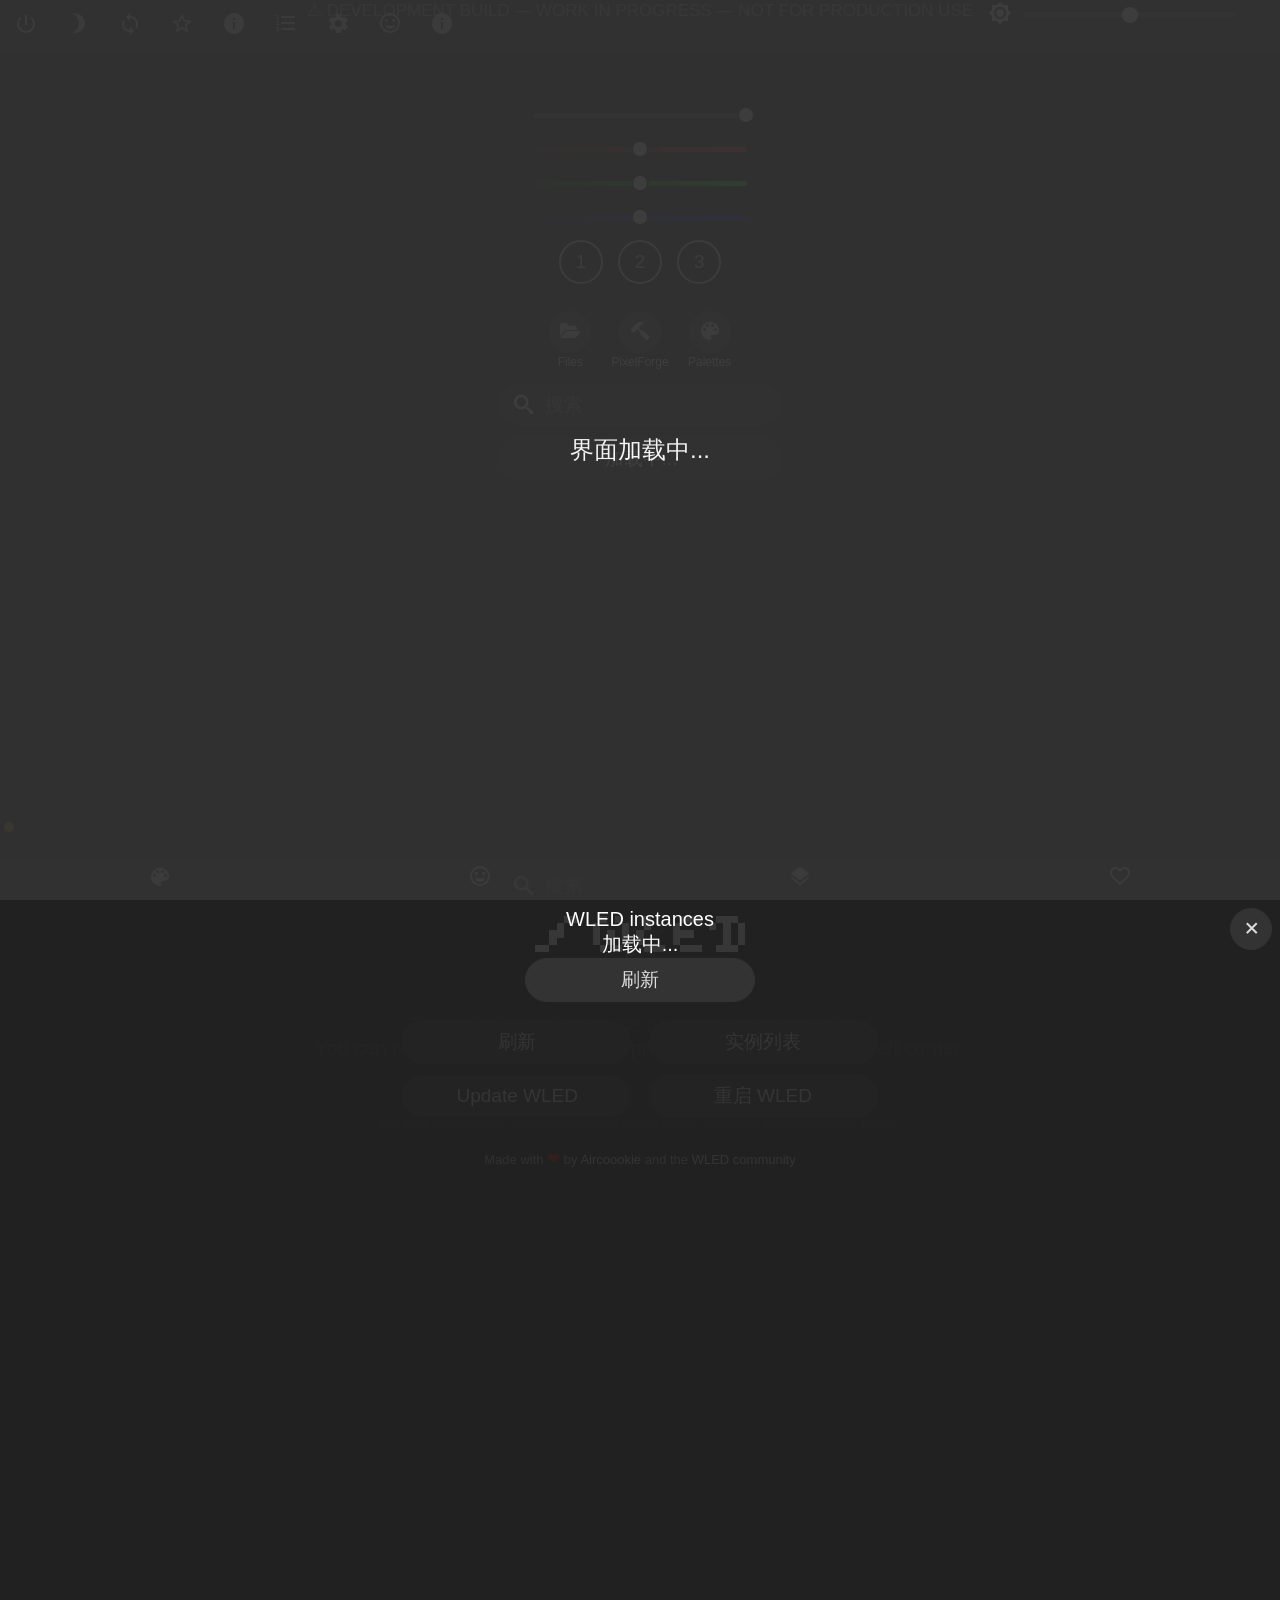
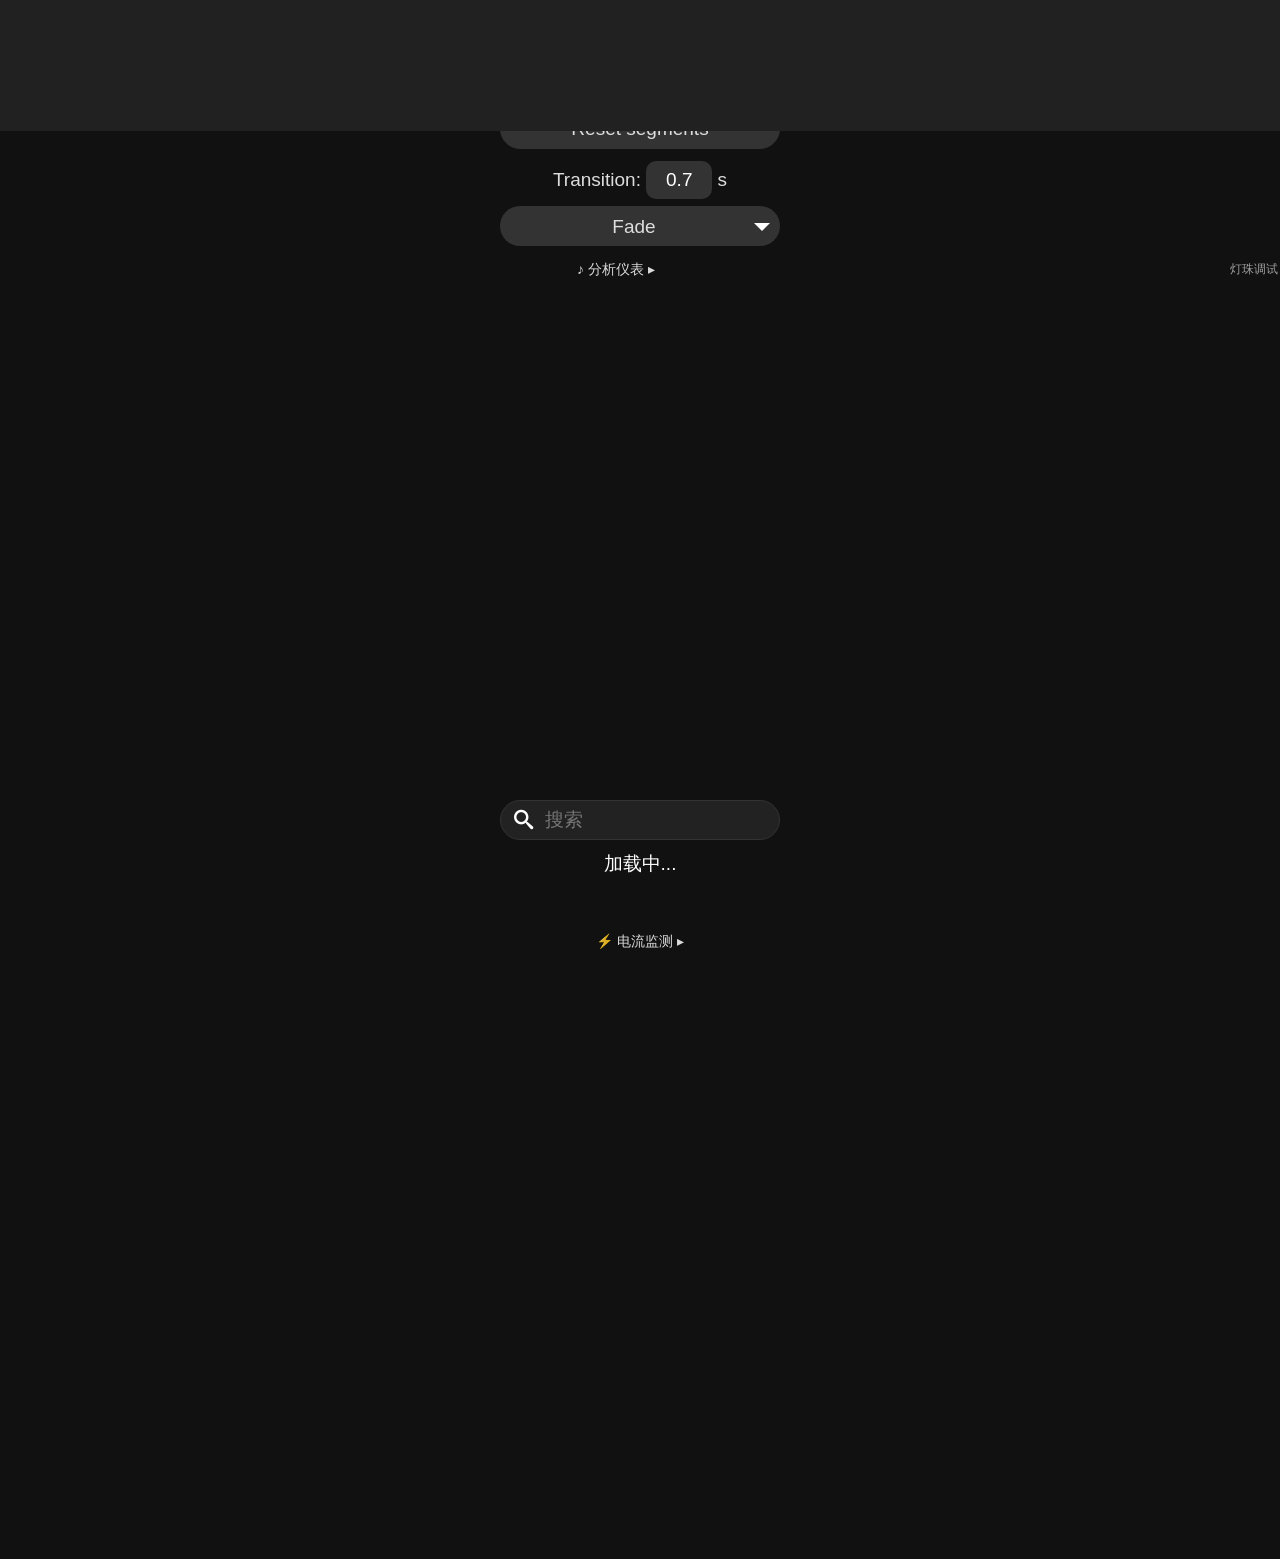
==== commit 6c7cd530: "三段专属行为第一、二批：十个效果的底座环/底柱语义 Chroma Ring 12 音级上环、Kick & Snare 底鼓在底柱/军鼓闪环、Split Bands 高频 环形量表、Beat Runne" ====
--- a/wled00/data/index.htm
+++ b/wled00/data/index.htm
@@ -12,6 +12,7 @@
 </head>
 <body>
 
+<div id="devBanner">⚠ DEVELOPMENT BUILD — WORK IN PROGRESS — NOT FOR PRODUCTION USE</div>
 <div id="cv" class="overlay">Loading WLED UI...</div>
 <noscript><div class="overlay" style="opacity:1;">Sorry, WLED UI needs JavaScript!</div></noscript>
 <div id="bg"></div>
@@ -559,7 +560,7 @@
    （窄屏贴底），✕ 关闭后该效果不再弹、切换新 ♪ 效果重新出现。
    500ms 轮询 UI 本地状态 + 滚动跟随，零网络请求。 */
 (function(){
-var DOCS={"♪ Spectrum Bars":["频谱可视化的基准款：16 个频段沿管铺开，低频在管底。","每颗灯珠映射一个频段的实时能量，色相按频段走色轮——频谱形状一眼可读。","Sensitivity 拉高让弱段也亮起；Speed 对它无感（无时间状态）。","调色板任选（色相型映射）：低频=调色板起点。Default=彩虹经典款。","调试音响、看歌曲频谱结构、任何音乐都成立的万金油。"],"♪ Beat Pulse":["整管随拍点同呼吸的极简节奏灯。","锁拍后整管在拍点瞬亮、随相位衰减；锁不上拍自动退化为慢呼吸（灯不会死住）。底座环一颗光点踩拍绕圈（一拍一圈，顺时针）。","Speed 控制衰减长短：快歌调高更干脆，慢歌调低留余韵。","位置型映射：多色调色板会沿管铺开随拍呼吸。Default=单色白脉冲最有冲击力。","节奏鲜明的流行/电子；背景照明时也耐看（未锁拍的呼吸态）。"],"♪ Level Sweep":["音量表：响度决定点亮长度，从管底向上生长。","吃快包络（30ms），响一分亮一分，无记忆无拖尾。","Sensitivity 直接决定满管门槛；配安静音乐时拉高。","位置型：调色板行程=音量刻度（如绿到红的电平表配色）。","K 歌音量参考、直播电平监视、任何想'看见响度'的场合。"],"♪ Bar Impact":["鼓点冲击：每次打击整管闪亮后快速衰减。","onset 打击检测驱动（重压缩混音也不糊），同击去抖不重闪；衰减按拍长自适应（快歌短促慢歌绵长）。","Speed 缩放衰减：调低尾巴更长更氛围，调高更像频闪。","位置型映射；深色系调色板（Fire、深蓝）冲击对比最强。","鼓点密集的摇滚/电子/嘻哈；不适合无打击的纯旋律曲。"],"♪ Beat Runner":["一颗光点踩着拍子沿管奔跑，带拖尾。","拍点相位驱动位置：一拍跑一程，锁拍越稳跑得越准。","Speed 控制拖尾长度感；未锁拍时光点慢速巡游。","位置型：光点跑过调色板的颜色行程，多色调色板效果极佳。","BPM 稳定的电子/舞曲；测试拍点锁定质量的最佳观察窗。"],"♪ Split Bands":["低频占下半管、高频占上半管的双区频谱。","低/高频能量各自驱动半管长度——bass 与 hi-hat 分家可视。","Sensitivity 平衡两端灵敏度；EDM 下半管会明显更活跃。","色相型：保留低/高两色区分。双色反差大的调色板（如 Fairy Reef）最出效果。","打击分层清楚的舞曲/放克；观察混音低高频平衡。"],"♪ Key Wash":["调性染色：整管底色由歌曲的调决定，换调换色。","12 个调映射 12 种色相，大调更亮小调更沉；调性置信度低时保持上一色。","变化极慢（调不常换），Speed 几乎无感——这是'背景色'型效果。","Default 保留调性色相语义；选调色板则调映射到其行程。","和声丰富的古典/爵士/流行；需要完整数据（电脑推送或麦克风管线）。"],"♪ Chroma Ring":["12 音级的实时色度沿管排布，和弦构成可视化。","每个音级一段管区，亮度=该音级当前能量——弹什么和弦亮哪几段。","Sensitivity 拉高让伴奏声部也现形。","色相型：音级色环是核心语义，Default 最准确。","钢琴/吉他弹唱、音乐学习；单音独奏时只亮一两段属正常。"],"♪ Color Flow":["色相沿管流动，流速跟拍，安静时慢游。","四拍流过一个色环；锁不上拍退到固定慢速——rubato 音乐的默认好选择。","Speed 直接缩放流速；drift 开关对它冗余（自身就在流动）。","色相型：Default 全彩虹；单色系调色板会变成明暗流。","自由节奏的古典/氛围乐；♪ Auto 在'锁不上拍'时就会选它。"],"♪ Melody Line":["主旋律的音高轨迹：光点高度跟着旋律走，带拖影。","f0 跟踪驱动位置（音高高光点高），拖影展示旋律轮廓。","Speed 控制拖影衰减；旋律断续时光点淡出。","位置型（基础数据下）；完整数据下色相带音高语义。","人声/独奏乐器清晰的歌；需要完整数据，器乐齐奏下会安静。"],"♪ Downbeat Bloom":["强拍绽放：每小节第一拍整管盛开，弱拍小涟漪。","小节跟踪区分强弱拍——比 Beat Pulse 多一层音乐结构感。","Speed 缩放绽放衰减；4/4 之外的拍号会按 4 拍推算。","位置型；暖色调色板的'绽放'感最强。","结构规整的流行/电子；小节感强的进行曲式音乐。"],"♪ Bar Ladder":["小节阶梯：每过一拍点亮一格，满小节清空重来。","拍计数直接可视化——第几拍一目了然，换小节换色。底座环同步数拍：每拍点亮一组（4/4 每拍 3 颗），满小节清空。","无速度参数依赖，纯结构显示。","位置型：每小节爬过调色板一程。","练琴数拍、DJ 对拍；观察小节跟踪是否与真实音乐对齐。"],"♪ Kick & Snare":["鼓组分离：下半管跟底鼓、上半管跟军鼓。","两条独立打击包络（HPSS 分离供数据），鼓组编排可视化。","Speed 缩放两条包络衰减；Sensitivity 拉高军鼓存在感。","位置型：两半管落在调色板两个色域，反差调色板佳。","鼓组清晰的摇滚/放克/电子；完整数据下分离最准。"],"♪ Pitch Comet":["音高彗星：比旋律线更华丽的长尾版本。","彗核位置=音高，长拖尾扫出旋律的运动轨迹。","Speed 控制彗尾长度；快速旋律下彗尾交织成带。","位置型（基础数据）；单色亮色调色板彗星感最强。","旋律跳跃大的器乐独奏（小提琴/电吉他 solo）。"],"♪ Harmony Shift":["和声推移：换和弦时整管色相缓慢推移一档。","和声变化率驱动色相漂移速度——和弦密的段落颜色转得快。","变化在乐句尺度（秒级），是氛围型不是节奏型。","色相语义核心，Default 或渐变系调色板。","和声进行丰富的爵士/新古典；完整数据下最准。"],"♪ Vocal Halo":["人声光晕：唱歌时管中央亮起柔和光晕，人声越强晕越大。","人声存在度驱动晕的强度与范围，位置跟随音高微移。","Sensitivity 拉高让气声/和声也点亮。","位置型；暖白/粉金系调色板的'聚光灯'感最好。","人声主导的流行/民谣；纯器乐下保持安静属设计。"],"♪ Vocal Breath":["人声呼吸：随唱句起伏的整管明暗，比光晕更含蓄。","人声包络的慢平滑驱动整管亮度呼吸。","Speed 控制呼吸的松紧。","位置型；低饱和调色板最配它的克制气质。","抒情慢歌、播客人声；背景陪伴型场景。"],"♪ Formant Ribbon":["共振峰缎带：人声音色变化织出的流动纹理。","共振峰带能量驱动多条纹理——元音变化（a→i→u）纹理随之变形。","Sensitivity 影响纹理密度。","位置型（基础数据）；丝绸质感靠渐变系调色板。","人声表现力强的演唱；实验性效果，观感因歌而异。"],"♪ Duet Split":["对唱分离：左右管分别跟随人声与伴奏。","左管人声能量、右管器乐能量——对唱/呼应结构可视化。","开镜像会破坏左右分工语义（变对称），建议关闭。","位置型：左右管各占调色板一半色域。","对唱歌曲、人声与伴奏对话感强的编曲。"],"♪ Lyric Pulse":["唱句脉冲：每个唱句开头轻轻一亮，句间静默。","人声起始检测驱动，脉冲衰减在唱句尺度。","Speed 缩放脉冲余韵。","位置型；单色暖光最贴它的朗读感。","叙事型民谣、说唱；歌词密度的可视化。"],"♪ Section Tide":["段落潮汐：主歌进副歌时一道光潮扫过整管。","段落新颖度检测触发，潮汐扫过时长约 3.5 秒。","平时安静，只在结构转折处发声——留白型效果。","位置型；深底色+亮潮头的调色板反差最佳。","结构分明的流行/电子；完整数据下段落检测才生效。"],"♪ Mood Gradient":["情绪渐变：色调讲情绪（静=青蓝，躁=红），亮度讲响度。","mood（含 CLAP 语义融合）驱动冷暖，dynamics 驱动明暗——刻意不跳动。","亮度平稳是设计：节奏跳动请交给 Bar Impact 族。","Default 保留冷暖叙事语义（推荐）；换调色板则情绪映射到其行程。","全天候背景灯；配合 CLAP 后对歌单情绪变化最敏感的效果。"],"♪ Slow Aurora":["极光：三条极慢的波叠加，音乐停了也好看。","不追瞬时声音，只被几十秒尺度的能量走向轻微推动。","唯一推荐常开 drift 的效果（自身就是慢变美学）。","色相型：Default 极光青绿；任何渐变调色板都成立。","桌面常亮首选、深夜模式、无音乐环境——'像坏了'的反义词。"],"♪ Auto":["自动导演：按音乐内容实时挑选最合适的效果。","f0 占比/音高抖动/打击度/频谱分层打分，胜者需连续领先 5 秒才切换（15 秒最短驻留）。","信息页 Auto FX 显示当前选择；切换有滞回不会抽搐。","调色板建议 Default（各效果原生配色轮换最自然）。","不想操心的日常首选；歌单风格多变时最能体现价值。"]};
+var DOCS={"♪ Spectrum Bars":["频谱可视化的基准款：16 个频段沿管铺开，低频在管底。","每颗灯珠映射一个频段的实时能量，色相按频段走色轮——频谱形状一眼可读。","Sensitivity 拉高让弱段也亮起；Speed 对它无感（无时间状态）。","调色板任选（色相型映射）：低频=调色板起点。Default=彩虹经典款。","调试音响、看歌曲频谱结构、任何音乐都成立的万金油。"],"♪ Beat Pulse":["整管随拍点同呼吸的极简节奏灯。","锁拍后整管在拍点瞬亮、随相位衰减；锁不上拍自动退化为慢呼吸（灯不会死住）。底座环一颗光点踩拍绕圈（一拍一圈，顺时针）。","Speed 控制衰减长短：快歌调高更干脆，慢歌调低留余韵。","位置型映射：多色调色板会沿管铺开随拍呼吸。Default=单色白脉冲最有冲击力。","节奏鲜明的流行/电子；背景照明时也耐看（未锁拍的呼吸态）。"],"♪ Level Sweep":["音量表：响度决定点亮长度，从管底向上生长。","吃快包络（30ms），响一分亮一分，无记忆无拖尾。底座环是环形电平表（绿→红），白点为峰值保持。","Sensitivity 直接决定满管门槛；配安静音乐时拉高。","位置型：调色板行程=音量刻度（如绿到红的电平表配色）。","K 歌音量参考、直播电平监视、任何想'看见响度'的场合。"],"♪ Bar Impact":["鼓点冲击：每次打击整管闪亮后快速衰减。","onset 打击检测驱动（重压缩混音也不糊），同击去抖不重闪；衰减按拍长自适应（快歌短促慢歌绵长）。","Speed 缩放衰减：调低尾巴更长更氛围，调高更像频闪。","位置型映射；深色系调色板（Fire、深蓝）冲击对比最强。","鼓点密集的摇滚/电子/嘻哈；不适合无打击的纯旋律曲。"],"♪ Beat Runner":["一颗光点踩着拍子沿管奔跑，带拖尾。","拍点相位驱动位置：一拍跑一程，锁拍越稳跑得越准。底座环有同相位的光点绕圈。","Speed 控制拖尾长度感；未锁拍时光点慢速巡游。","位置型：光点跑过调色板的颜色行程，多色调色板效果极佳。","BPM 稳定的电子/舞曲；测试拍点锁定质量的最佳观察窗。"],"♪ Split Bands":["低频占下半管、高频占上半管的双区频谱。","低/高频能量各自驱动半管长度——bass 与 hi-hat 分家可视。底座环是高频能量的环形量表，底部柱跟低频。","Sensitivity 平衡两端灵敏度；EDM 下半管会明显更活跃。","色相型：保留低/高两色区分。双色反差大的调色板（如 Fairy Reef）最出效果。","打击分层清楚的舞曲/放克；观察混音低高频平衡。"],"♪ Key Wash":["调性染色：整管底色由歌曲的调决定，换调换色。","12 个调映射 12 种色相，大调更亮小调更沉；调性置信度低时保持上一色。","变化极慢（调不常换），Speed 几乎无感——这是'背景色'型效果。","Default 保留调性色相语义；选调色板则调映射到其行程。","和声丰富的古典/爵士/流行；需要完整数据（电脑推送或麦克风管线）。"],"♪ Chroma Ring":["12 音级的实时色度沿管排布，和弦构成可视化。","每个音级一段管区，亮度=该音级当前能量——弹什么和弦亮哪几段。底座环 12 颗 = 12 个音级（顺时针 C→B），弹什么和弦亮哪几颗。","Sensitivity 拉高让伴奏声部也现形。","色相型：音级色环是核心语义，Default 最准确。","钢琴/吉他弹唱、音乐学习；单音独奏时只亮一两段属正常。"],"♪ Color Flow":["色相沿管流动，流速跟拍，安静时慢游。","四拍流过一个色环；锁不上拍退到固定慢速——rubato 音乐的默认好选择。色相同步绕底座环流动。","Speed 直接缩放流速；drift 开关对它冗余（自身就在流动）。","色相型：Default 全彩虹；单色系调色板会变成明暗流。","自由节奏的古典/氛围乐；♪ Auto 在'锁不上拍'时就会选它。"],"♪ Melody Line":["主旋律的音高轨迹：光点高度跟着旋律走，带拖影。","f0 跟踪驱动位置（音高高光点高），拖影展示旋律轮廓。","Speed 控制拖影衰减；旋律断续时光点淡出。","位置型（基础数据下）；完整数据下色相带音高语义。","人声/独奏乐器清晰的歌；需要完整数据，器乐齐奏下会安静。"],"♪ Downbeat Bloom":["强拍绽放：每小节第一拍整管盛开，弱拍小涟漪。","小节跟踪区分强弱拍——比 Beat Pulse 多一层音乐结构感。强拍底座环整圈绽放，弱拍在环上对应拍位点一颗涟漪。","Speed 缩放绽放衰减；4/4 之外的拍号会按 4 拍推算。","位置型；暖色调色板的'绽放'感最强。","结构规整的流行/电子；小节感强的进行曲式音乐。"],"♪ Bar Ladder":["小节阶梯：每过一拍点亮一格，满小节清空重来。","拍计数直接可视化——第几拍一目了然，换小节换色。底座环同步数拍：每拍点亮一组（4/4 每拍 3 颗），满小节清空。","无速度参数依赖，纯结构显示。","位置型：每小节爬过调色板一程。","练琴数拍、DJ 对拍；观察小节跟踪是否与真实音乐对齐。"],"♪ Kick & Snare":["鼓组分离：下半管跟底鼓、上半管跟军鼓。","两条独立打击包络（HPSS 分离供数据），鼓组编排可视化。三段分工：底鼓在底部灯柱、军鼓/镲闪底座环。","Speed 缩放两条包络衰减；Sensitivity 拉高军鼓存在感。","位置型：两半管落在调色板两个色域，反差调色板佳。","鼓组清晰的摇滚/放克/电子；完整数据下分离最准。"],"♪ Pitch Comet":["音高彗星：比旋律线更华丽的长尾版本。","彗核位置=音高，长拖尾扫出旋律的运动轨迹。","Speed 控制彗尾长度；快速旋律下彗尾交织成带。","位置型（基础数据）；单色亮色调色板彗星感最强。","旋律跳跃大的器乐独奏（小提琴/电吉他 solo）。"],"♪ Harmony Shift":["和声推移：换和弦时整管色相缓慢推移一档。","和声变化率驱动色相漂移速度——和弦密的段落颜色转得快。","变化在乐句尺度（秒级），是氛围型不是节奏型。","色相语义核心，Default 或渐变系调色板。","和声进行丰富的爵士/新古典；完整数据下最准。"],"♪ Vocal Halo":["人声光晕：唱歌时管中央亮起柔和光晕，人声越强晕越大。","人声存在度驱动晕的强度与范围，位置跟随音高微移。底座环亮度跟随人声存在度（聚光灯底座）。","Sensitivity 拉高让气声/和声也点亮。","位置型；暖白/粉金系调色板的'聚光灯'感最好。","人声主导的流行/民谣；纯器乐下保持安静属设计。"],"♪ Vocal Breath":["人声呼吸：随唱句起伏的整管明暗，比光晕更含蓄。","人声包络的慢平滑驱动整管亮度呼吸。","Speed 控制呼吸的松紧。","位置型；低饱和调色板最配它的克制气质。","抒情慢歌、播客人声；背景陪伴型场景。"],"♪ Formant Ribbon":["共振峰缎带：人声音色变化织出的流动纹理。","共振峰带能量驱动多条纹理——元音变化（a→i→u）纹理随之变形。","Sensitivity 影响纹理密度。","位置型（基础数据）；丝绸质感靠渐变系调色板。","人声表现力强的演唱；实验性效果，观感因歌而异。"],"♪ Duet Split":["对唱分离：左右管分别跟随人声与伴奏。","左管人声能量、右管器乐能量——对唱/呼应结构可视化。","开镜像会破坏左右分工语义（变对称），建议关闭。","位置型：左右管各占调色板一半色域。","对唱歌曲、人声与伴奏对话感强的编曲。"],"♪ Lyric Pulse":["唱句脉冲：每个唱句开头轻轻一亮，句间静默。","人声起始检测驱动，脉冲衰减在唱句尺度。","Speed 缩放脉冲余韵。","位置型；单色暖光最贴它的朗读感。","叙事型民谣、说唱；歌词密度的可视化。"],"♪ Section Tide":["段落潮汐：主歌进副歌时一道光潮扫过整管。","段落新颖度检测触发，潮汐扫过时长约 3.5 秒。潮头同步绕底座环扫一圈。","平时安静，只在结构转折处发声——留白型效果。","位置型；深底色+亮潮头的调色板反差最佳。","结构分明的流行/电子；完整数据下段落检测才生效。"],"♪ Mood Gradient":["情绪渐变：色调讲情绪（静=青蓝，躁=红），亮度讲响度。","mood（含 CLAP 语义融合）驱动冷暖，dynamics 驱动明暗——刻意不跳动。","亮度平稳是设计：节奏跳动请交给 Bar Impact 族。","Default 保留冷暖叙事语义（推荐）；换调色板则情绪映射到其行程。","全天候背景灯；配合 CLAP 后对歌单情绪变化最敏感的效果。"],"♪ Slow Aurora":["极光：三条极慢的波叠加，音乐停了也好看。","不追瞬时声音，只被几十秒尺度的能量走向轻微推动。底座环有一条极光波慢转。","唯一推荐常开 drift 的效果（自身就是慢变美学）。","色相型：Default 极光青绿；任何渐变调色板都成立。","桌面常亮首选、深夜模式、无音乐环境——'像坏了'的反义词。"],"♪ Auto":["自动导演：按音乐内容实时挑选最合适的效果。","f0 占比/音高抖动/打击度/频谱分层打分，胜者需连续领先 5 秒才切换（15 秒最短驻留）。","信息页 Auto FX 显示当前选择；切换有滞回不会抽搐。","调色板建议 Default（各效果原生配色轮换最自然）。","不想操心的日常首选；歌单风格多变时最能体现价值。"]};
 var LBL=["定位","设计","调整","调色板","场景"];
 var lastKey=null, closedFor=null, box=null;
 function build(){
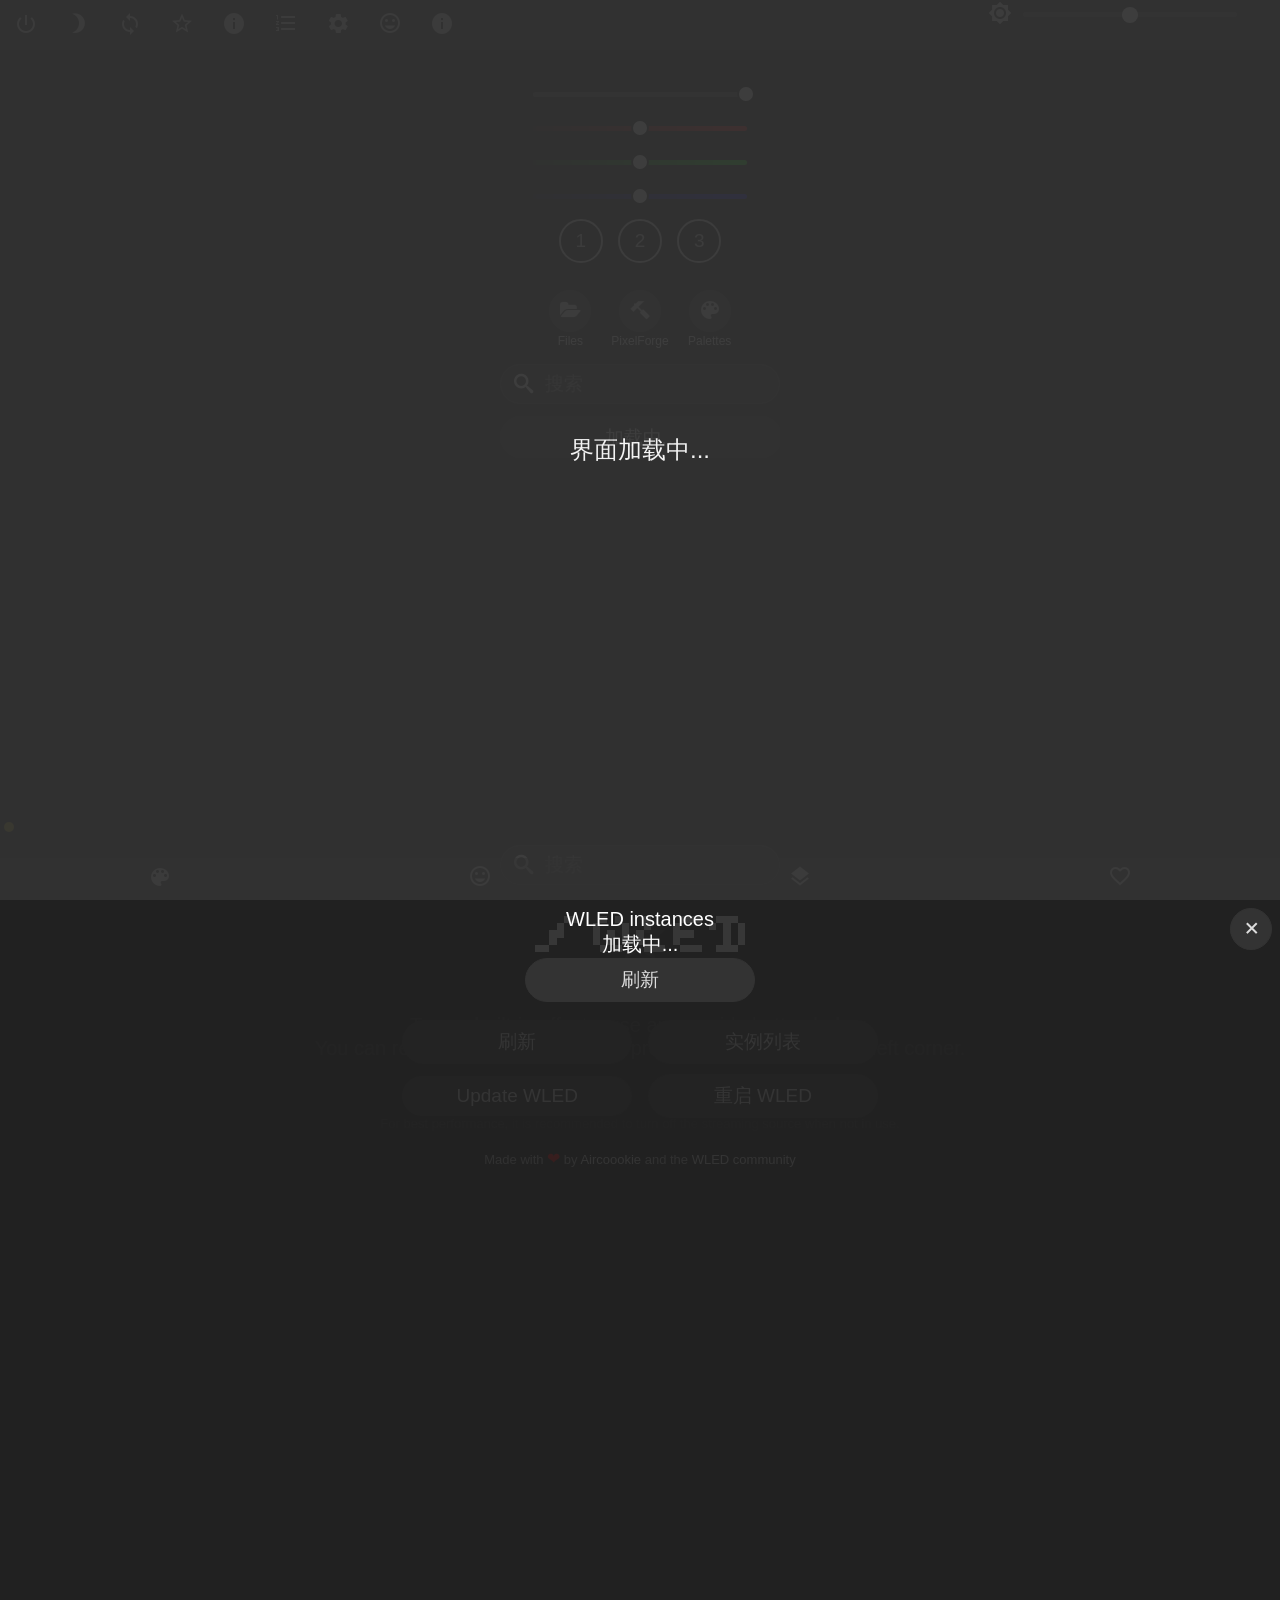
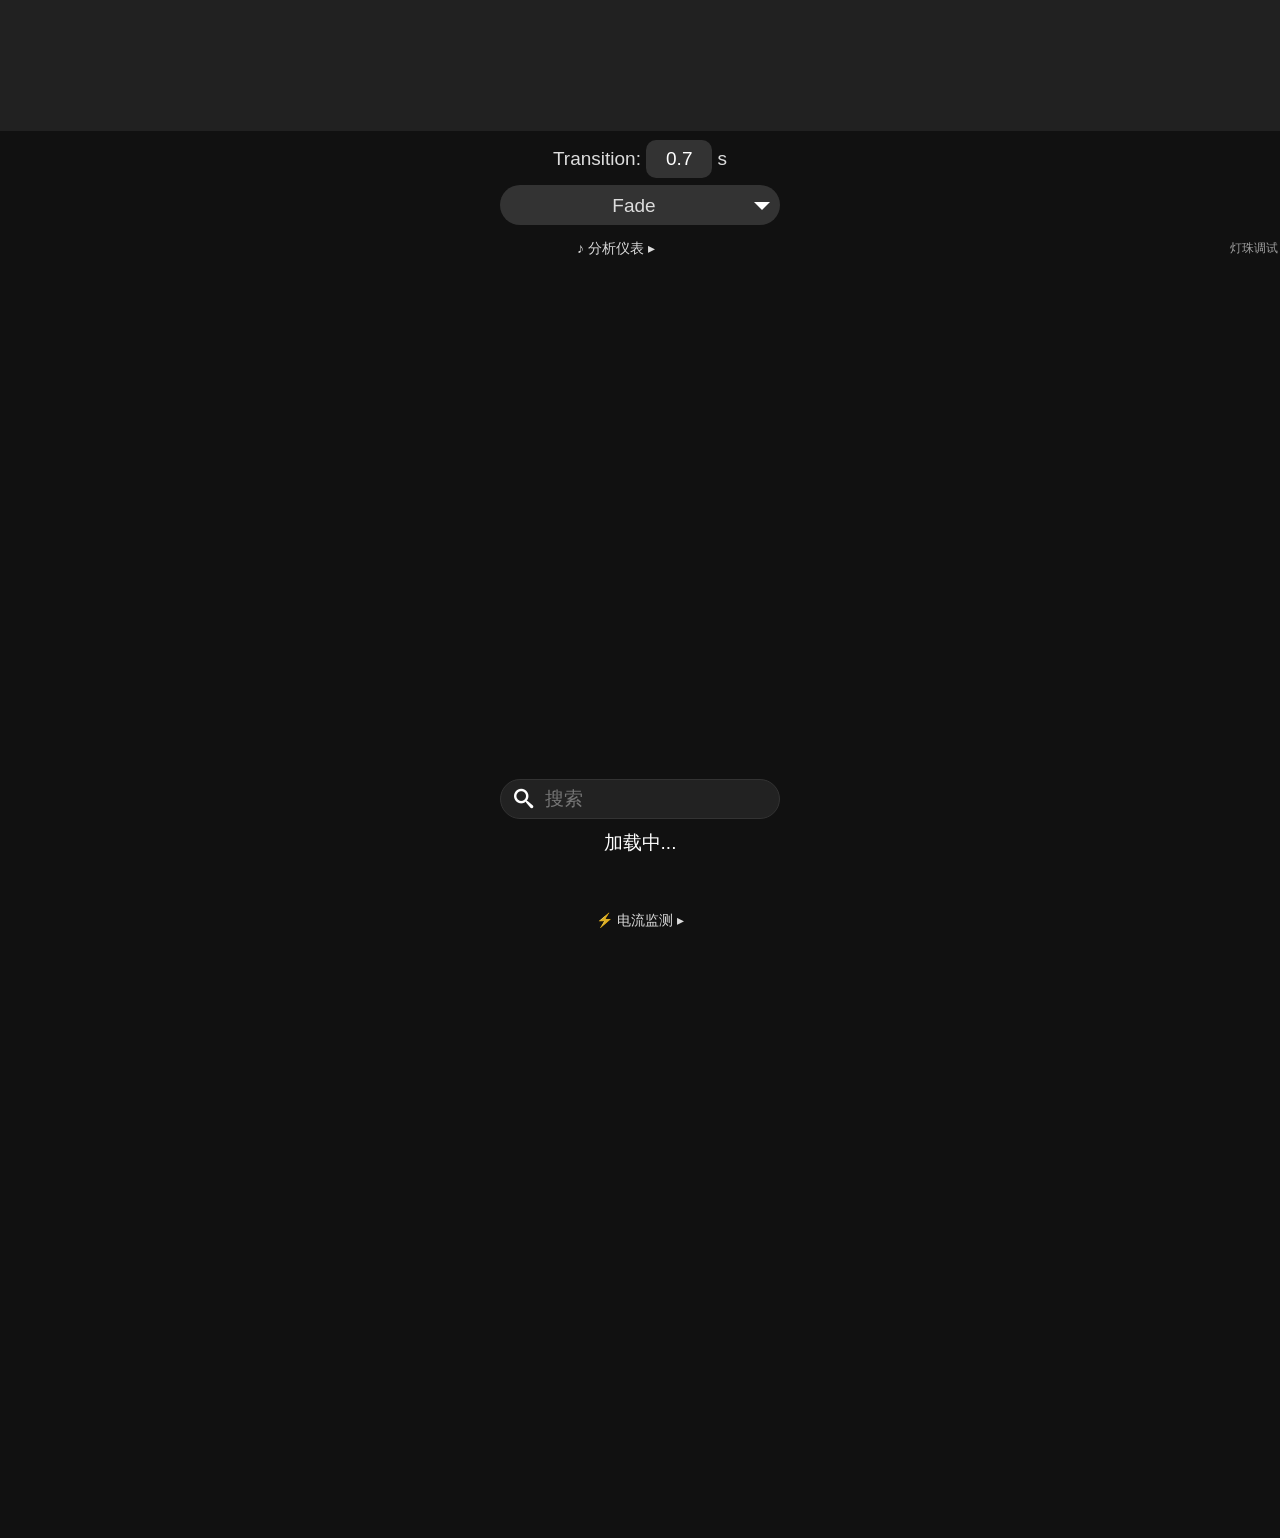
==== commit 43b9a623: "三段专属行为第一、二批：十个效果的底座环/底柱语义 Chroma Ring 12 音级上环、Kick & Snare 底鼓在底柱/军鼓闪环、Split Bands 高频 环形量表、Beat Runne" ====
--- a/wled00/data/index.htm
+++ b/wled00/data/index.htm
@@ -12,7 +12,6 @@
 </head>
 <body>
 
-<div id="devBanner">⚠ DEVELOPMENT BUILD — WORK IN PROGRESS — NOT FOR PRODUCTION USE</div>
 <div id="cv" class="overlay">Loading WLED UI...</div>
 <noscript><div class="overlay" style="opacity:1;">Sorry, WLED UI needs JavaScript!</div></noscript>
 <div id="bg"></div>
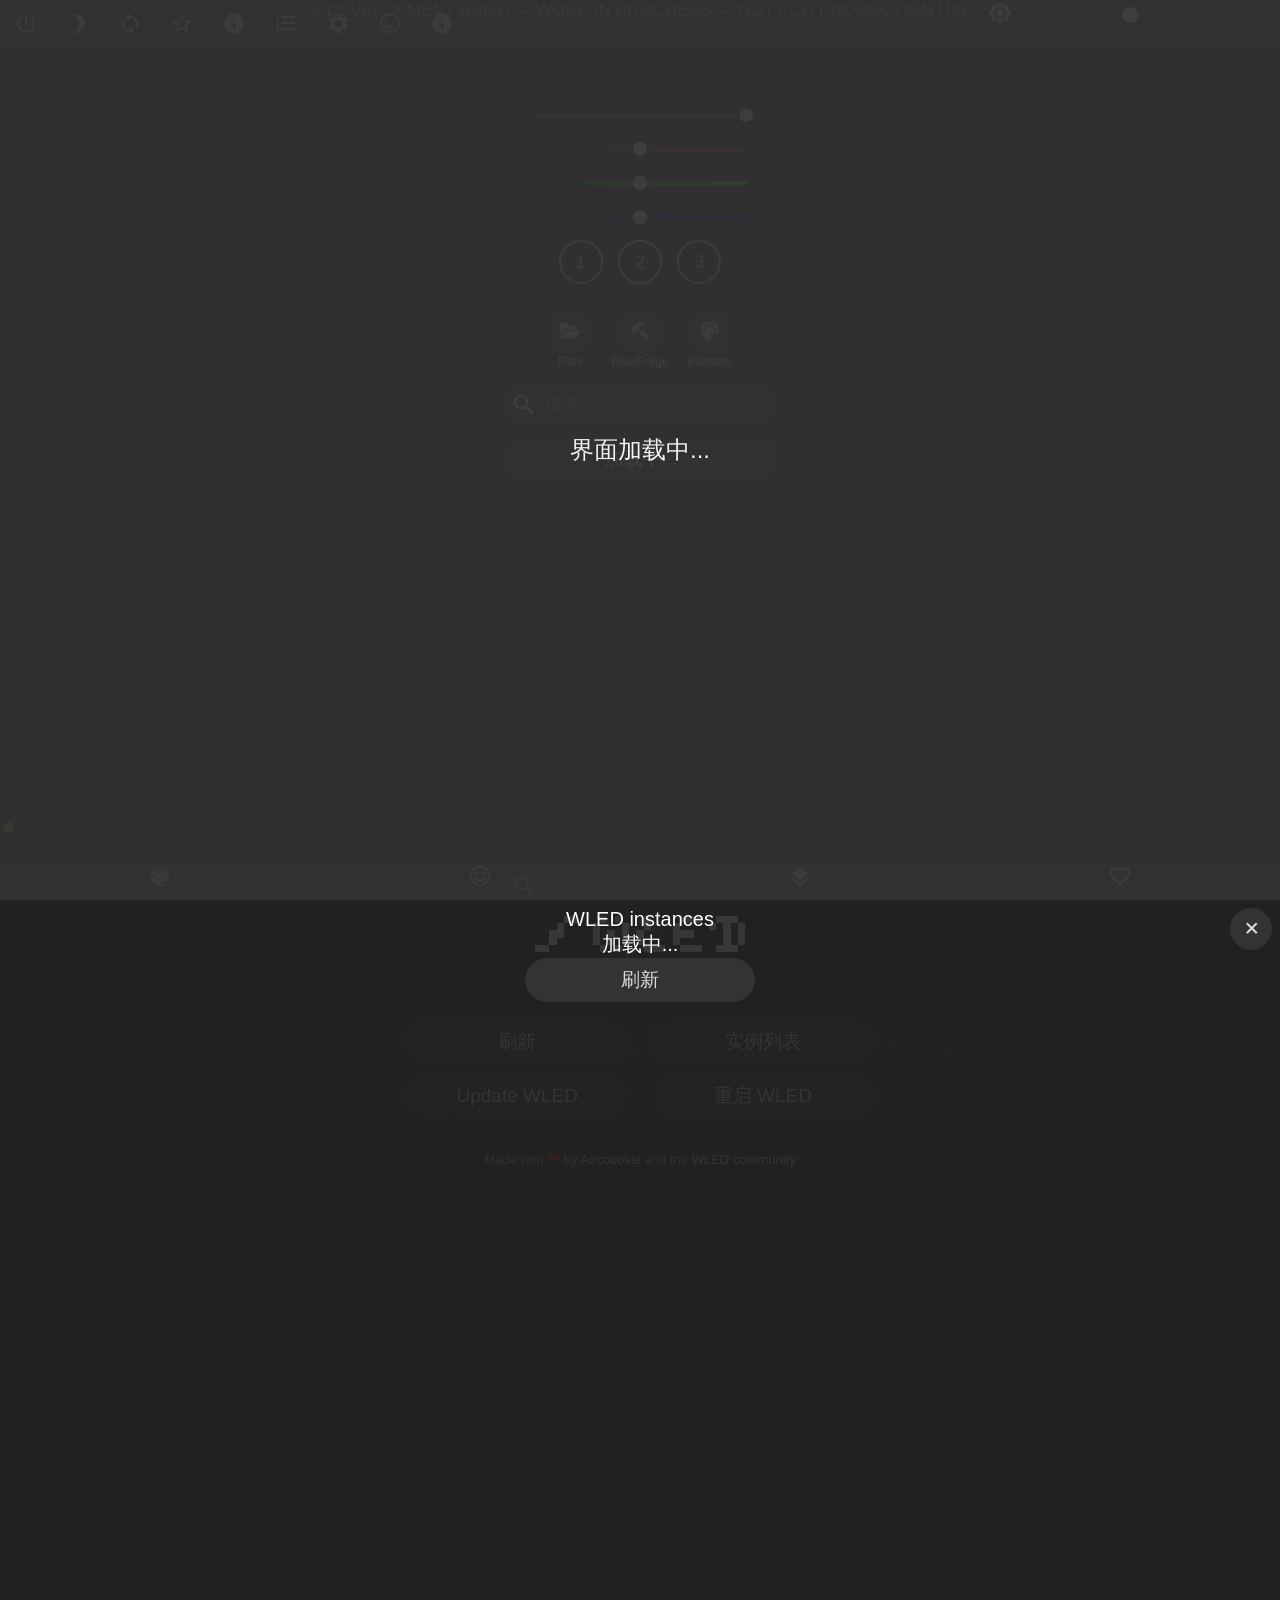
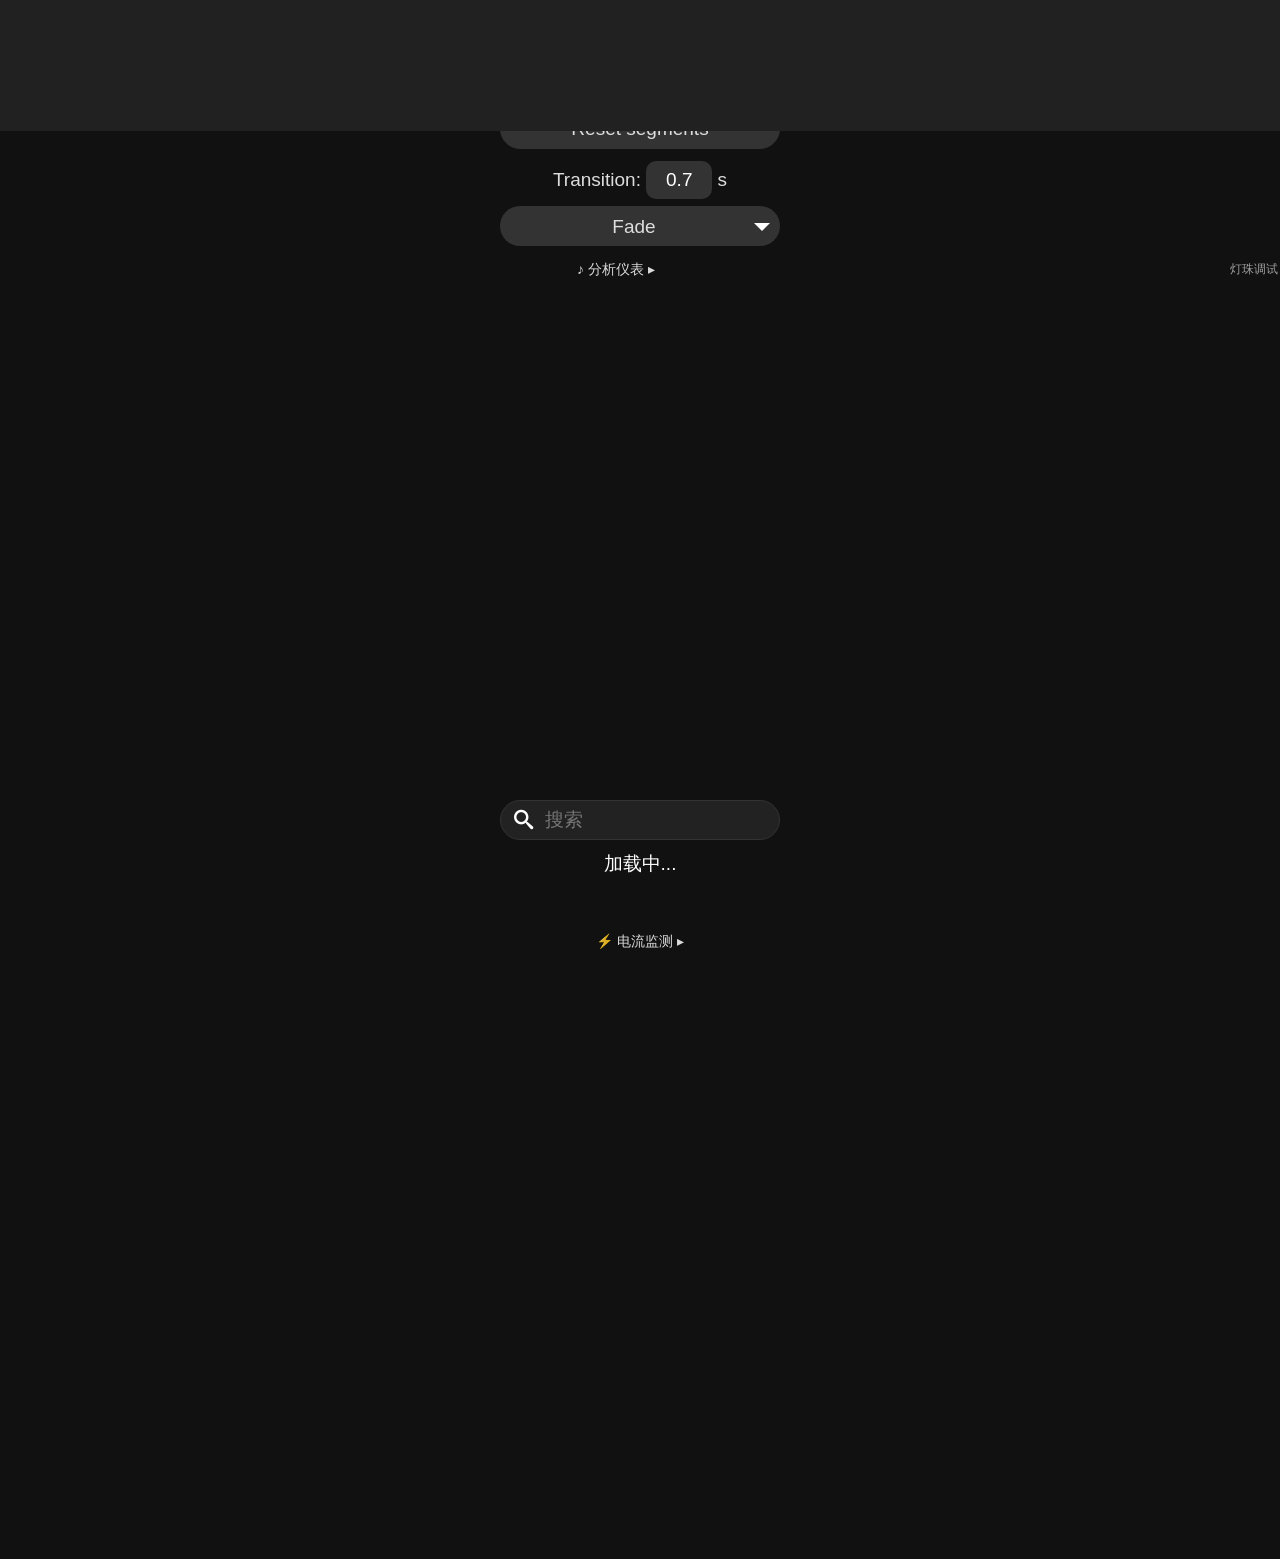
==== commit 1b042fcd: "三段专属行为第三批：Lyric Pulse 数句环、Melody Line 音级环、Auto 切换白闪提示 Co-Authored-By: Claude Fable 5 <noreply@anthro" ====
--- a/wled00/data/index.htm
+++ b/wled00/data/index.htm
@@ -12,6 +12,7 @@
 </head>
 <body>
 
+<div id="devBanner">⚠ DEVELOPMENT BUILD — WORK IN PROGRESS — NOT FOR PRODUCTION USE</div>
 <div id="cv" class="overlay">Loading WLED UI...</div>
 <noscript><div class="overlay" style="opacity:1;">Sorry, WLED UI needs JavaScript!</div></noscript>
 <div id="bg"></div>
@@ -559,7 +560,7 @@
    （窄屏贴底），✕ 关闭后该效果不再弹、切换新 ♪ 效果重新出现。
    500ms 轮询 UI 本地状态 + 滚动跟随，零网络请求。 */
 (function(){
-var DOCS={"♪ Spectrum Bars":["频谱可视化的基准款：16 个频段沿管铺开，低频在管底。","每颗灯珠映射一个频段的实时能量，色相按频段走色轮——频谱形状一眼可读。","Sensitivity 拉高让弱段也亮起；Speed 对它无感（无时间状态）。","调色板任选（色相型映射）：低频=调色板起点。Default=彩虹经典款。","调试音响、看歌曲频谱结构、任何音乐都成立的万金油。"],"♪ Beat Pulse":["整管随拍点同呼吸的极简节奏灯。","锁拍后整管在拍点瞬亮、随相位衰减；锁不上拍自动退化为慢呼吸（灯不会死住）。底座环一颗光点踩拍绕圈（一拍一圈，顺时针）。","Speed 控制衰减长短：快歌调高更干脆，慢歌调低留余韵。","位置型映射：多色调色板会沿管铺开随拍呼吸。Default=单色白脉冲最有冲击力。","节奏鲜明的流行/电子；背景照明时也耐看（未锁拍的呼吸态）。"],"♪ Level Sweep":["音量表：响度决定点亮长度，从管底向上生长。","吃快包络（30ms），响一分亮一分，无记忆无拖尾。底座环是环形电平表（绿→红），白点为峰值保持。","Sensitivity 直接决定满管门槛；配安静音乐时拉高。","位置型：调色板行程=音量刻度（如绿到红的电平表配色）。","K 歌音量参考、直播电平监视、任何想'看见响度'的场合。"],"♪ Bar Impact":["鼓点冲击：每次打击整管闪亮后快速衰减。","onset 打击检测驱动（重压缩混音也不糊），同击去抖不重闪；衰减按拍长自适应（快歌短促慢歌绵长）。","Speed 缩放衰减：调低尾巴更长更氛围，调高更像频闪。","位置型映射；深色系调色板（Fire、深蓝）冲击对比最强。","鼓点密集的摇滚/电子/嘻哈；不适合无打击的纯旋律曲。"],"♪ Beat Runner":["一颗光点踩着拍子沿管奔跑，带拖尾。","拍点相位驱动位置：一拍跑一程，锁拍越稳跑得越准。底座环有同相位的光点绕圈。","Speed 控制拖尾长度感；未锁拍时光点慢速巡游。","位置型：光点跑过调色板的颜色行程，多色调色板效果极佳。","BPM 稳定的电子/舞曲；测试拍点锁定质量的最佳观察窗。"],"♪ Split Bands":["低频占下半管、高频占上半管的双区频谱。","低/高频能量各自驱动半管长度——bass 与 hi-hat 分家可视。底座环是高频能量的环形量表，底部柱跟低频。","Sensitivity 平衡两端灵敏度；EDM 下半管会明显更活跃。","色相型：保留低/高两色区分。双色反差大的调色板（如 Fairy Reef）最出效果。","打击分层清楚的舞曲/放克；观察混音低高频平衡。"],"♪ Key Wash":["调性染色：整管底色由歌曲的调决定，换调换色。","12 个调映射 12 种色相，大调更亮小调更沉；调性置信度低时保持上一色。","变化极慢（调不常换），Speed 几乎无感——这是'背景色'型效果。","Default 保留调性色相语义；选调色板则调映射到其行程。","和声丰富的古典/爵士/流行；需要完整数据（电脑推送或麦克风管线）。"],"♪ Chroma Ring":["12 音级的实时色度沿管排布，和弦构成可视化。","每个音级一段管区，亮度=该音级当前能量——弹什么和弦亮哪几段。底座环 12 颗 = 12 个音级（顺时针 C→B），弹什么和弦亮哪几颗。","Sensitivity 拉高让伴奏声部也现形。","色相型：音级色环是核心语义，Default 最准确。","钢琴/吉他弹唱、音乐学习；单音独奏时只亮一两段属正常。"],"♪ Color Flow":["色相沿管流动，流速跟拍，安静时慢游。","四拍流过一个色环；锁不上拍退到固定慢速——rubato 音乐的默认好选择。色相同步绕底座环流动。","Speed 直接缩放流速；drift 开关对它冗余（自身就在流动）。","色相型：Default 全彩虹；单色系调色板会变成明暗流。","自由节奏的古典/氛围乐；♪ Auto 在'锁不上拍'时就会选它。"],"♪ Melody Line":["主旋律的音高轨迹：光点高度跟着旋律走，带拖影。","f0 跟踪驱动位置（音高高光点高），拖影展示旋律轮廓。","Speed 控制拖影衰减；旋律断续时光点淡出。","位置型（基础数据下）；完整数据下色相带音高语义。","人声/独奏乐器清晰的歌；需要完整数据，器乐齐奏下会安静。"],"♪ Downbeat Bloom":["强拍绽放：每小节第一拍整管盛开，弱拍小涟漪。","小节跟踪区分强弱拍——比 Beat Pulse 多一层音乐结构感。强拍底座环整圈绽放，弱拍在环上对应拍位点一颗涟漪。","Speed 缩放绽放衰减；4/4 之外的拍号会按 4 拍推算。","位置型；暖色调色板的'绽放'感最强。","结构规整的流行/电子；小节感强的进行曲式音乐。"],"♪ Bar Ladder":["小节阶梯：每过一拍点亮一格，满小节清空重来。","拍计数直接可视化——第几拍一目了然，换小节换色。底座环同步数拍：每拍点亮一组（4/4 每拍 3 颗），满小节清空。","无速度参数依赖，纯结构显示。","位置型：每小节爬过调色板一程。","练琴数拍、DJ 对拍；观察小节跟踪是否与真实音乐对齐。"],"♪ Kick & Snare":["鼓组分离：下半管跟底鼓、上半管跟军鼓。","两条独立打击包络（HPSS 分离供数据），鼓组编排可视化。三段分工：底鼓在底部灯柱、军鼓/镲闪底座环。","Speed 缩放两条包络衰减；Sensitivity 拉高军鼓存在感。","位置型：两半管落在调色板两个色域，反差调色板佳。","鼓组清晰的摇滚/放克/电子；完整数据下分离最准。"],"♪ Pitch Comet":["音高彗星：比旋律线更华丽的长尾版本。","彗核位置=音高，长拖尾扫出旋律的运动轨迹。","Speed 控制彗尾长度；快速旋律下彗尾交织成带。","位置型（基础数据）；单色亮色调色板彗星感最强。","旋律跳跃大的器乐独奏（小提琴/电吉他 solo）。"],"♪ Harmony Shift":["和声推移：换和弦时整管色相缓慢推移一档。","和声变化率驱动色相漂移速度——和弦密的段落颜色转得快。","变化在乐句尺度（秒级），是氛围型不是节奏型。","色相语义核心，Default 或渐变系调色板。","和声进行丰富的爵士/新古典；完整数据下最准。"],"♪ Vocal Halo":["人声光晕：唱歌时管中央亮起柔和光晕，人声越强晕越大。","人声存在度驱动晕的强度与范围，位置跟随音高微移。底座环亮度跟随人声存在度（聚光灯底座）。","Sensitivity 拉高让气声/和声也点亮。","位置型；暖白/粉金系调色板的'聚光灯'感最好。","人声主导的流行/民谣；纯器乐下保持安静属设计。"],"♪ Vocal Breath":["人声呼吸：随唱句起伏的整管明暗，比光晕更含蓄。","人声包络的慢平滑驱动整管亮度呼吸。","Speed 控制呼吸的松紧。","位置型；低饱和调色板最配它的克制气质。","抒情慢歌、播客人声；背景陪伴型场景。"],"♪ Formant Ribbon":["共振峰缎带：人声音色变化织出的流动纹理。","共振峰带能量驱动多条纹理——元音变化（a→i→u）纹理随之变形。","Sensitivity 影响纹理密度。","位置型（基础数据）；丝绸质感靠渐变系调色板。","人声表现力强的演唱；实验性效果，观感因歌而异。"],"♪ Duet Split":["对唱分离：左右管分别跟随人声与伴奏。","左管人声能量、右管器乐能量——对唱/呼应结构可视化。","开镜像会破坏左右分工语义（变对称），建议关闭。","位置型：左右管各占调色板一半色域。","对唱歌曲、人声与伴奏对话感强的编曲。"],"♪ Lyric Pulse":["唱句脉冲：每个唱句开头轻轻一亮，句间静默。","人声起始检测驱动，脉冲衰减在唱句尺度。","Speed 缩放脉冲余韵。","位置型；单色暖光最贴它的朗读感。","叙事型民谣、说唱；歌词密度的可视化。"],"♪ Section Tide":["段落潮汐：主歌进副歌时一道光潮扫过整管。","段落新颖度检测触发，潮汐扫过时长约 3.5 秒。潮头同步绕底座环扫一圈。","平时安静，只在结构转折处发声——留白型效果。","位置型；深底色+亮潮头的调色板反差最佳。","结构分明的流行/电子；完整数据下段落检测才生效。"],"♪ Mood Gradient":["情绪渐变：色调讲情绪（静=青蓝，躁=红），亮度讲响度。","mood（含 CLAP 语义融合）驱动冷暖，dynamics 驱动明暗——刻意不跳动。","亮度平稳是设计：节奏跳动请交给 Bar Impact 族。","Default 保留冷暖叙事语义（推荐）；换调色板则情绪映射到其行程。","全天候背景灯；配合 CLAP 后对歌单情绪变化最敏感的效果。"],"♪ Slow Aurora":["极光：三条极慢的波叠加，音乐停了也好看。","不追瞬时声音，只被几十秒尺度的能量走向轻微推动。底座环有一条极光波慢转。","唯一推荐常开 drift 的效果（自身就是慢变美学）。","色相型：Default 极光青绿；任何渐变调色板都成立。","桌面常亮首选、深夜模式、无音乐环境——'像坏了'的反义词。"],"♪ Auto":["自动导演：按音乐内容实时挑选最合适的效果。","f0 占比/音高抖动/打击度/频谱分层打分，胜者需连续领先 5 秒才切换（15 秒最短驻留）。","信息页 Auto FX 显示当前选择；切换有滞回不会抽搐。","调色板建议 Default（各效果原生配色轮换最自然）。","不想操心的日常首选；歌单风格多变时最能体现价值。"]};
+var DOCS={"♪ Spectrum Bars":["频谱可视化的基准款：16 个频段沿管铺开，低频在管底。","每颗灯珠映射一个频段的实时能量，色相按频段走色轮——频谱形状一眼可读。","Sensitivity 拉高让弱段也亮起；Speed 对它无感（无时间状态）。","调色板任选（色相型映射）：低频=调色板起点。Default=彩虹经典款。","调试音响、看歌曲频谱结构、任何音乐都成立的万金油。"],"♪ Beat Pulse":["整管随拍点同呼吸的极简节奏灯。","锁拍后整管在拍点瞬亮、随相位衰减；锁不上拍自动退化为慢呼吸（灯不会死住）。底座环一颗光点踩拍绕圈（一拍一圈，顺时针）。","Speed 控制衰减长短：快歌调高更干脆，慢歌调低留余韵。","位置型映射：多色调色板会沿管铺开随拍呼吸。Default=单色白脉冲最有冲击力。","节奏鲜明的流行/电子；背景照明时也耐看（未锁拍的呼吸态）。"],"♪ Level Sweep":["音量表：响度决定点亮长度，从管底向上生长。","吃快包络（30ms），响一分亮一分，无记忆无拖尾。底座环是环形电平表（绿→红），白点为峰值保持。","Sensitivity 直接决定满管门槛；配安静音乐时拉高。","位置型：调色板行程=音量刻度（如绿到红的电平表配色）。","K 歌音量参考、直播电平监视、任何想'看见响度'的场合。"],"♪ Bar Impact":["鼓点冲击：每次打击整管闪亮后快速衰减。","onset 打击检测驱动（重压缩混音也不糊），同击去抖不重闪；衰减按拍长自适应（快歌短促慢歌绵长）。","Speed 缩放衰减：调低尾巴更长更氛围，调高更像频闪。","位置型映射；深色系调色板（Fire、深蓝）冲击对比最强。","鼓点密集的摇滚/电子/嘻哈；不适合无打击的纯旋律曲。"],"♪ Beat Runner":["一颗光点踩着拍子沿管奔跑，带拖尾。","拍点相位驱动位置：一拍跑一程，锁拍越稳跑得越准。底座环有同相位的光点绕圈。","Speed 控制拖尾长度感；未锁拍时光点慢速巡游。","位置型：光点跑过调色板的颜色行程，多色调色板效果极佳。","BPM 稳定的电子/舞曲；测试拍点锁定质量的最佳观察窗。"],"♪ Split Bands":["低频占下半管、高频占上半管的双区频谱。","低/高频能量各自驱动半管长度——bass 与 hi-hat 分家可视。底座环是高频能量的环形量表，底部柱跟低频。","Sensitivity 平衡两端灵敏度；EDM 下半管会明显更活跃。","色相型：保留低/高两色区分。双色反差大的调色板（如 Fairy Reef）最出效果。","打击分层清楚的舞曲/放克；观察混音低高频平衡。"],"♪ Key Wash":["调性染色：整管底色由歌曲的调决定，换调换色。","12 个调映射 12 种色相，大调更亮小调更沉；调性置信度低时保持上一色。","变化极慢（调不常换），Speed 几乎无感——这是'背景色'型效果。","Default 保留调性色相语义；选调色板则调映射到其行程。","和声丰富的古典/爵士/流行；需要完整数据（电脑推送或麦克风管线）。"],"♪ Chroma Ring":["12 音级的实时色度沿管排布，和弦构成可视化。","每个音级一段管区，亮度=该音级当前能量——弹什么和弦亮哪几段。底座环 12 颗 = 12 个音级（顺时针 C→B），弹什么和弦亮哪几颗。","Sensitivity 拉高让伴奏声部也现形。","色相型：音级色环是核心语义，Default 最准确。","钢琴/吉他弹唱、音乐学习；单音独奏时只亮一两段属正常。"],"♪ Color Flow":["色相沿管流动，流速跟拍，安静时慢游。","四拍流过一个色环；锁不上拍退到固定慢速——rubato 音乐的默认好选择。色相同步绕底座环流动。","Speed 直接缩放流速；drift 开关对它冗余（自身就在流动）。","色相型：Default 全彩虹；单色系调色板会变成明暗流。","自由节奏的古典/氛围乐；♪ Auto 在'锁不上拍'时就会选它。"],"♪ Melody Line":["主旋律的音高轨迹：光点高度跟着旋律走，带拖影。","f0 跟踪驱动位置（音高高光点高），拖影展示旋律轮廓。底座环点亮当前旋律音的音级（C→B 顺时针）。","Speed 控制拖影衰减；旋律断续时光点淡出。","位置型（基础数据下）；完整数据下色相带音高语义。","人声/独奏乐器清晰的歌；需要完整数据，器乐齐奏下会安静。"],"♪ Downbeat Bloom":["强拍绽放：每小节第一拍整管盛开，弱拍小涟漪。","小节跟踪区分强弱拍——比 Beat Pulse 多一层音乐结构感。强拍底座环整圈绽放，弱拍在环上对应拍位点一颗涟漪。","Speed 缩放绽放衰减；4/4 之外的拍号会按 4 拍推算。","位置型；暖色调色板的'绽放'感最强。","结构规整的流行/电子；小节感强的进行曲式音乐。"],"♪ Bar Ladder":["小节阶梯：每过一拍点亮一格，满小节清空重来。","拍计数直接可视化——第几拍一目了然，换小节换色。底座环同步数拍：每拍点亮一组（4/4 每拍 3 颗），满小节清空。","无速度参数依赖，纯结构显示。","位置型：每小节爬过调色板一程。","练琴数拍、DJ 对拍；观察小节跟踪是否与真实音乐对齐。"],"♪ Kick & Snare":["鼓组分离：下半管跟底鼓、上半管跟军鼓。","两条独立打击包络（HPSS 分离供数据），鼓组编排可视化。三段分工：底鼓在底部灯柱、军鼓/镲闪底座环。","Speed 缩放两条包络衰减；Sensitivity 拉高军鼓存在感。","位置型：两半管落在调色板两个色域，反差调色板佳。","鼓组清晰的摇滚/放克/电子；完整数据下分离最准。"],"♪ Pitch Comet":["音高彗星：比旋律线更华丽的长尾版本。","彗核位置=音高，长拖尾扫出旋律的运动轨迹。","Speed 控制彗尾长度；快速旋律下彗尾交织成带。","位置型（基础数据）；单色亮色调色板彗星感最强。","旋律跳跃大的器乐独奏（小提琴/电吉他 solo）。"],"♪ Harmony Shift":["和声推移：换和弦时整管色相缓慢推移一档。","和声变化率驱动色相漂移速度——和弦密的段落颜色转得快。","变化在乐句尺度（秒级），是氛围型不是节奏型。","色相语义核心，Default 或渐变系调色板。","和声进行丰富的爵士/新古典；完整数据下最准。"],"♪ Vocal Halo":["人声光晕：唱歌时管中央亮起柔和光晕，人声越强晕越大。","人声存在度驱动晕的强度与范围，位置跟随音高微移。底座环亮度跟随人声存在度（聚光灯底座）。","Sensitivity 拉高让气声/和声也点亮。","位置型；暖白/粉金系调色板的'聚光灯'感最好。","人声主导的流行/民谣；纯器乐下保持安静属设计。"],"♪ Vocal Breath":["人声呼吸：随唱句起伏的整管明暗，比光晕更含蓄。","人声包络的慢平滑驱动整管亮度呼吸。","Speed 控制呼吸的松紧。","位置型；低饱和调色板最配它的克制气质。","抒情慢歌、播客人声；背景陪伴型场景。"],"♪ Formant Ribbon":["共振峰缎带：人声音色变化织出的流动纹理。","共振峰带能量驱动多条纹理——元音变化（a→i→u）纹理随之变形。","Sensitivity 影响纹理密度。","位置型（基础数据）；丝绸质感靠渐变系调色板。","人声表现力强的演唱；实验性效果，观感因歌而异。"],"♪ Duet Split":["对唱分离：左右管分别跟随人声与伴奏。","左管人声能量、右管器乐能量——对唱/呼应结构可视化。","开镜像会破坏左右分工语义（变对称），建议关闭。","位置型：左右管各占调色板一半色域。","对唱歌曲、人声与伴奏对话感强的编曲。"],"♪ Lyric Pulse":["唱句脉冲：每个唱句开头轻轻一亮，句间静默。","人声起始检测驱动，脉冲衰减在唱句尺度。底座环数句：每个唱句开头多亮一颗，12 句一圈。","Speed 缩放脉冲余韵。","位置型；单色暖光最贴它的朗读感。","叙事型民谣、说唱；歌词密度的可视化。"],"♪ Section Tide":["段落潮汐：主歌进副歌时一道光潮扫过整管。","段落新颖度检测触发，潮汐扫过时长约 3.5 秒。潮头同步绕底座环扫一圈。","平时安静，只在结构转折处发声——留白型效果。","位置型；深底色+亮潮头的调色板反差最佳。","结构分明的流行/电子；完整数据下段落检测才生效。"],"♪ Mood Gradient":["情绪渐变：色调讲情绪（静=青蓝，躁=红），亮度讲响度。","mood（含 CLAP 语义融合）驱动冷暖，dynamics 驱动明暗——刻意不跳动。","亮度平稳是设计：节奏跳动请交给 Bar Impact 族。","Default 保留冷暖叙事语义（推荐）；换调色板则情绪映射到其行程。","全天候背景灯；配合 CLAP 后对歌单情绪变化最敏感的效果。"],"♪ Slow Aurora":["极光：三条极慢的波叠加，音乐停了也好看。","不追瞬时声音，只被几十秒尺度的能量走向轻微推动。底座环有一条极光波慢转。","唯一推荐常开 drift 的效果（自身就是慢变美学）。","色相型：Default 极光青绿；任何渐变调色板都成立。","桌面常亮首选、深夜模式、无音乐环境——'像坏了'的反义词。"],"♪ Auto":["自动导演：按音乐内容实时挑选最合适的效果。","f0 占比/音高抖动/打击度/频谱分层打分，胜者需连续领先 5 秒才切换（15 秒最短驻留）。","信息页 Auto FX 显示当前选择；切换有滞回不会抽搐。切换效果时底座环白闪一下提示。","调色板建议 Default（各效果原生配色轮换最自然）。","不想操心的日常首选；歌单风格多变时最能体现价值。"]};
 var LBL=["定位","设计","调整","调色板","场景"];
 var lastKey=null, closedFor=null, box=null;
 function build(){
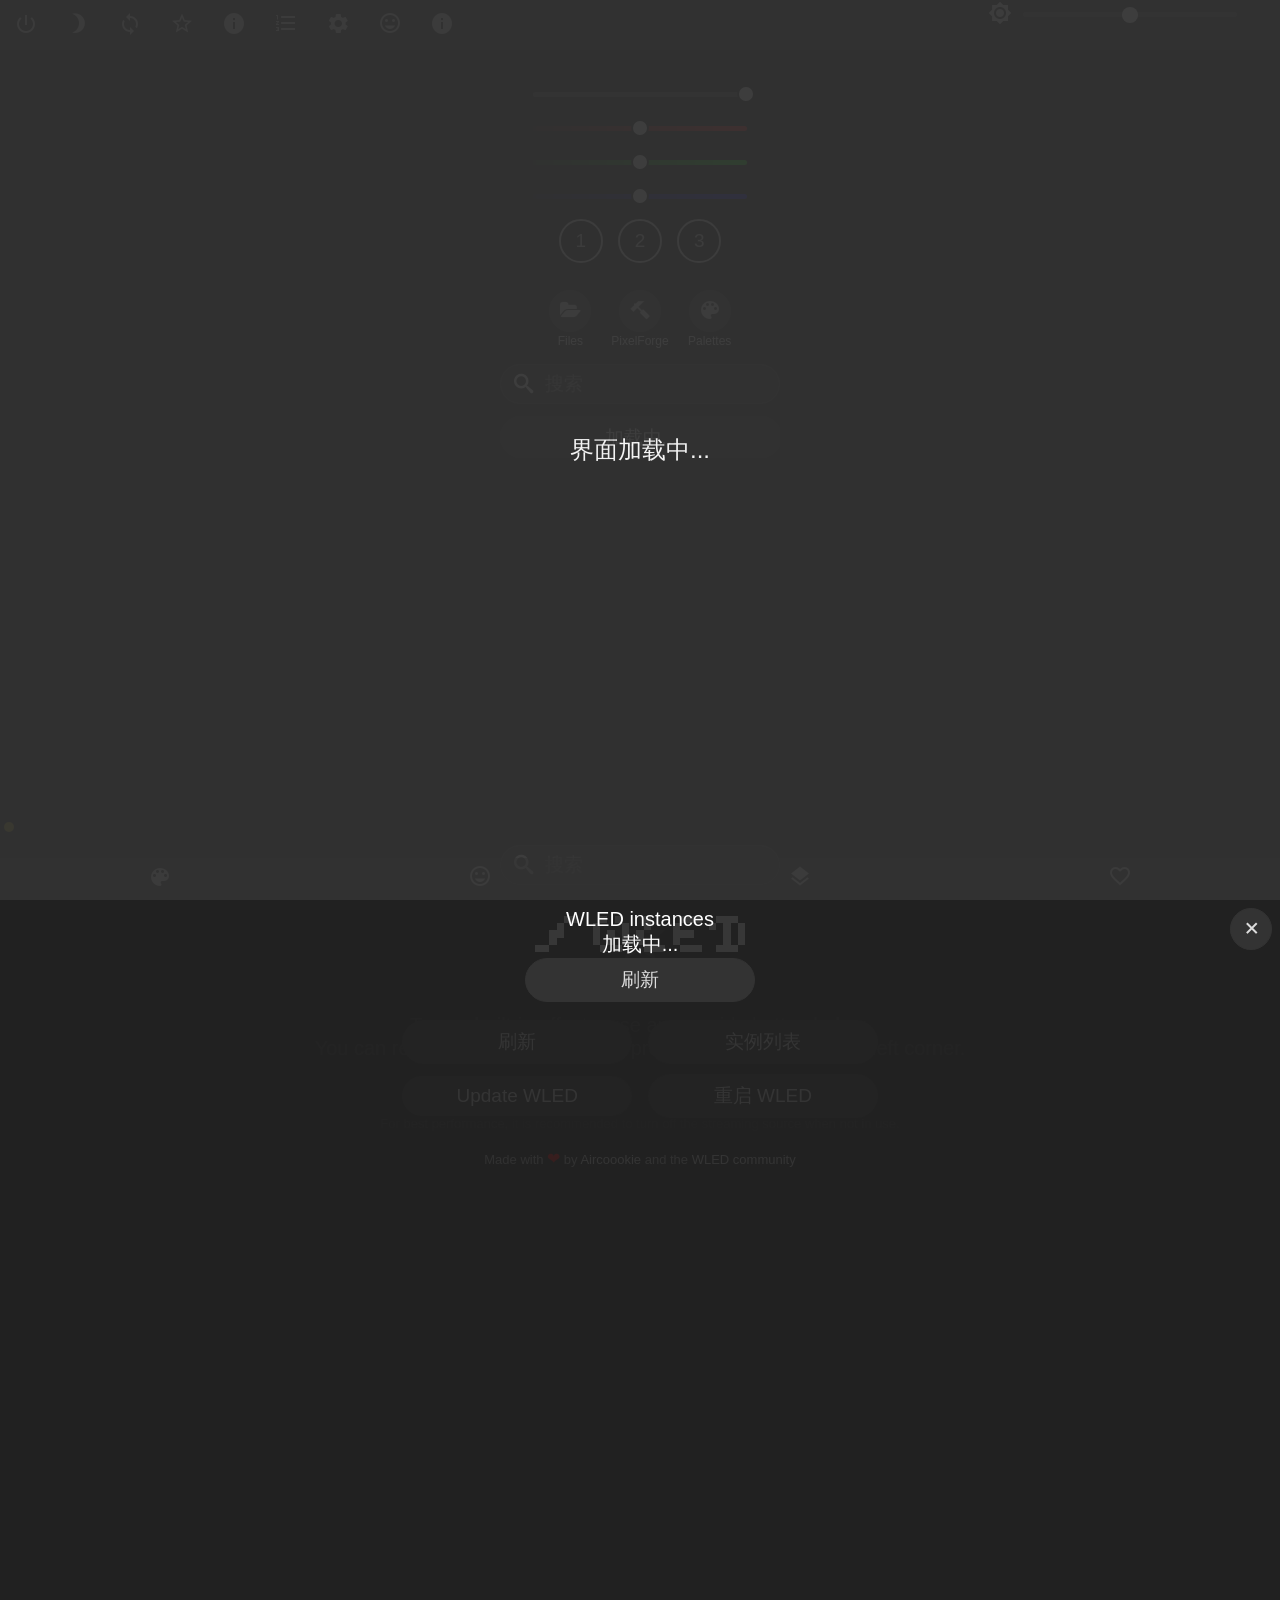
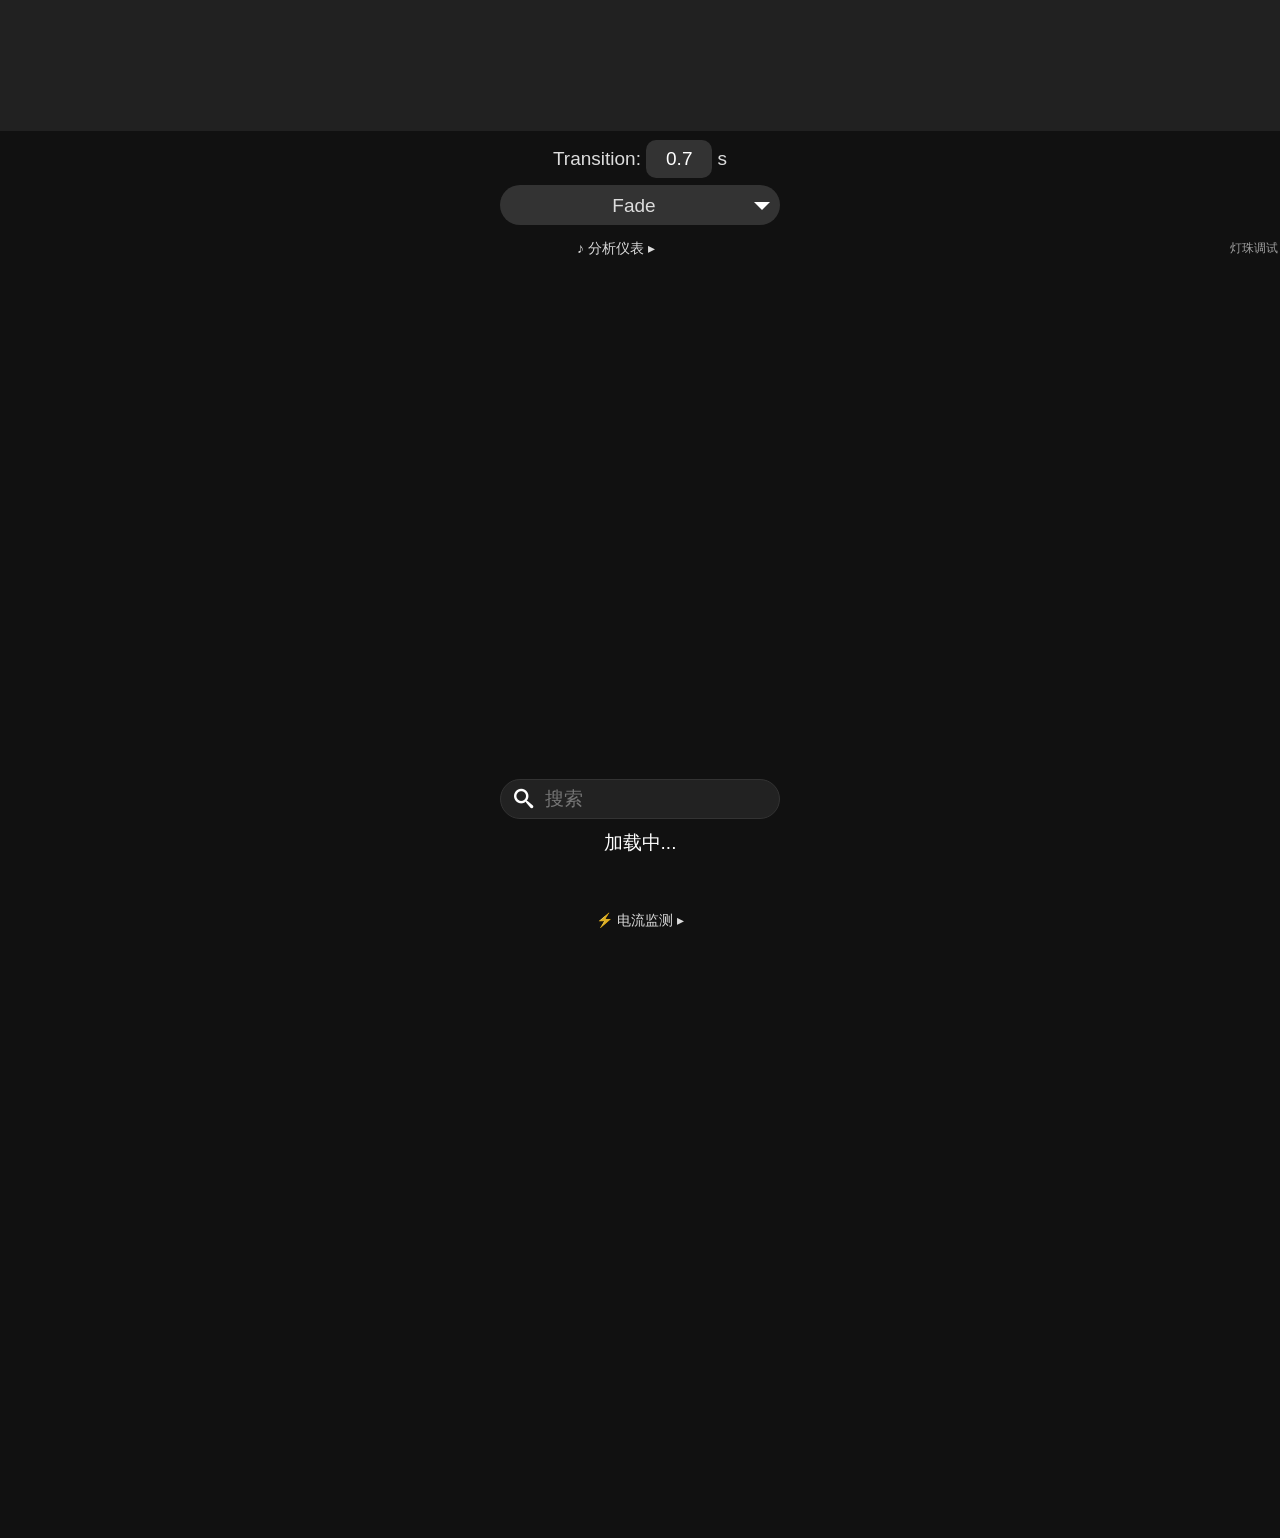
==== commit 389355b4: "三段专属行为第三批：Lyric Pulse 数句环、Melody Line 音级环、Auto 切换白闪提示 Co-Authored-By: Claude Fable 5 <noreply@anthro" ====
--- a/wled00/data/index.htm
+++ b/wled00/data/index.htm
@@ -12,7 +12,6 @@
 </head>
 <body>
 
-<div id="devBanner">⚠ DEVELOPMENT BUILD — WORK IN PROGRESS — NOT FOR PRODUCTION USE</div>
 <div id="cv" class="overlay">Loading WLED UI...</div>
 <noscript><div class="overlay" style="opacity:1;">Sorry, WLED UI needs JavaScript!</div></noscript>
 <div id="bg"></div>
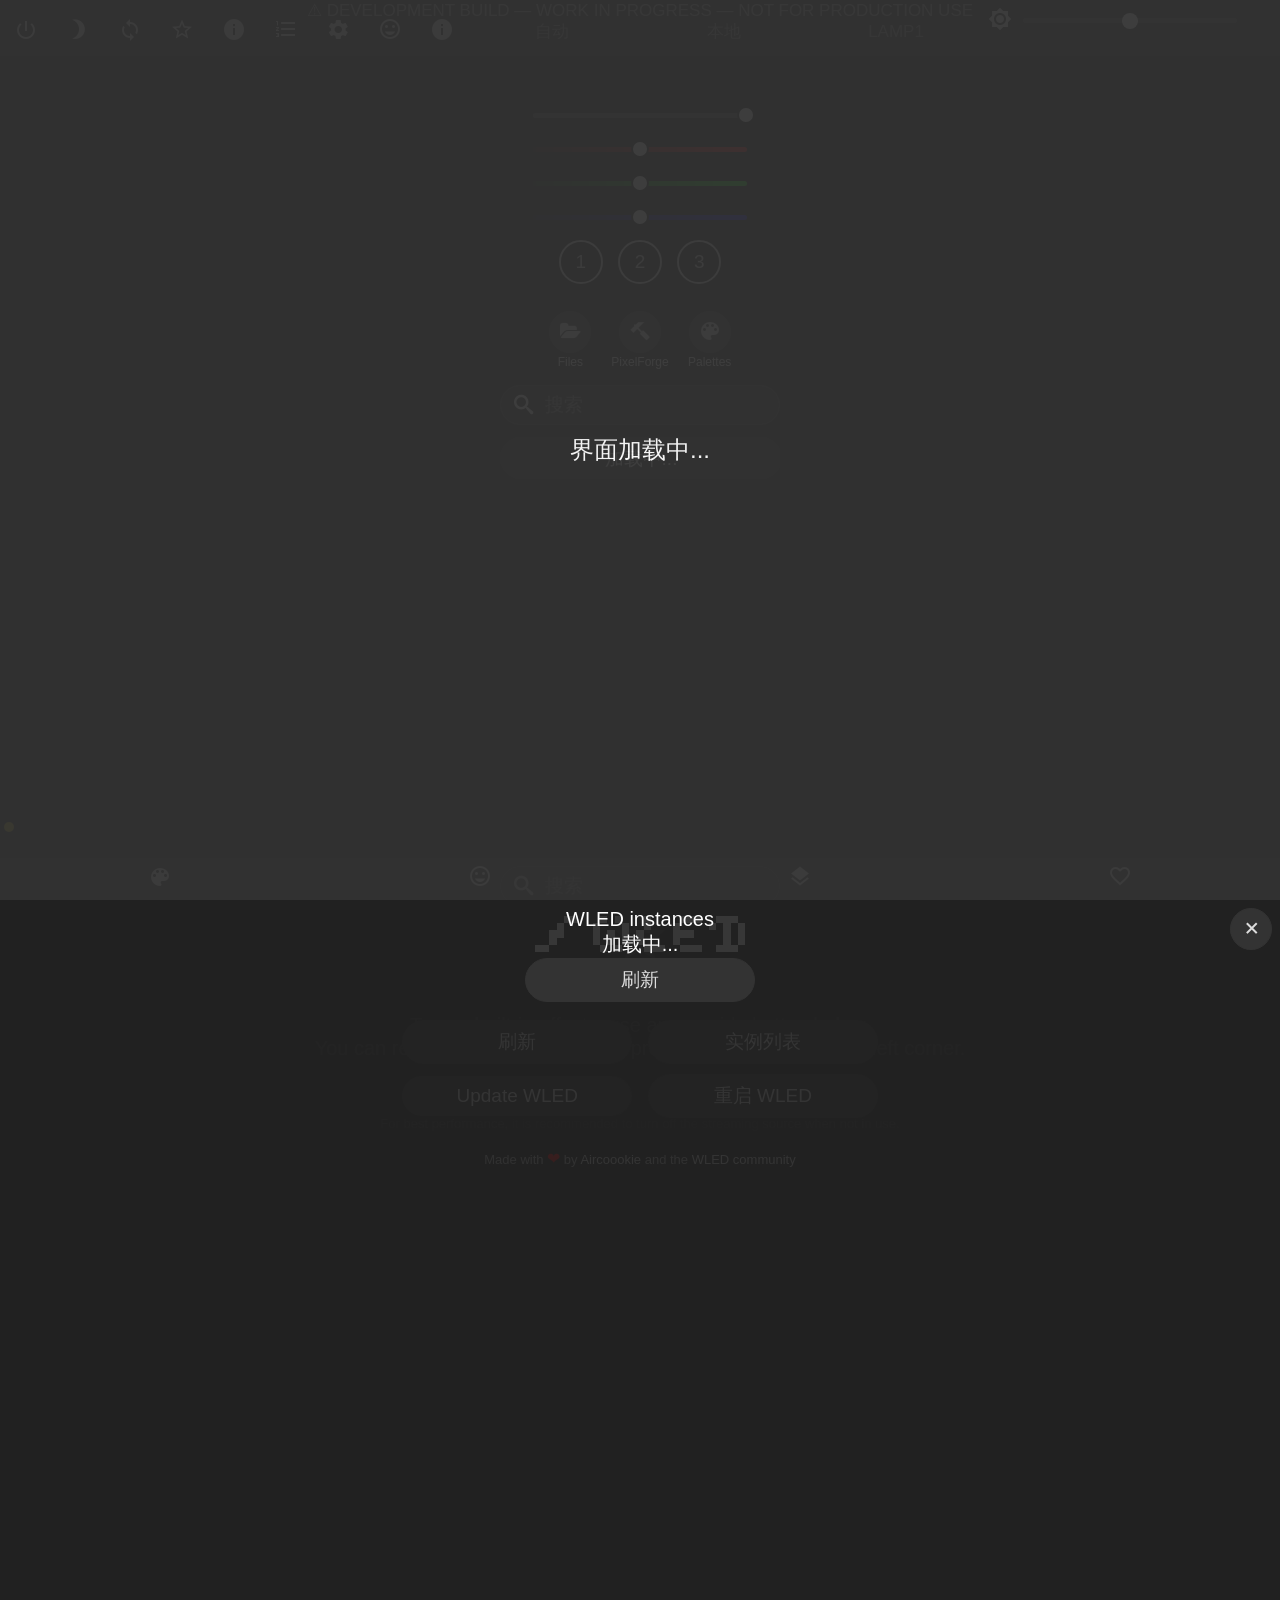
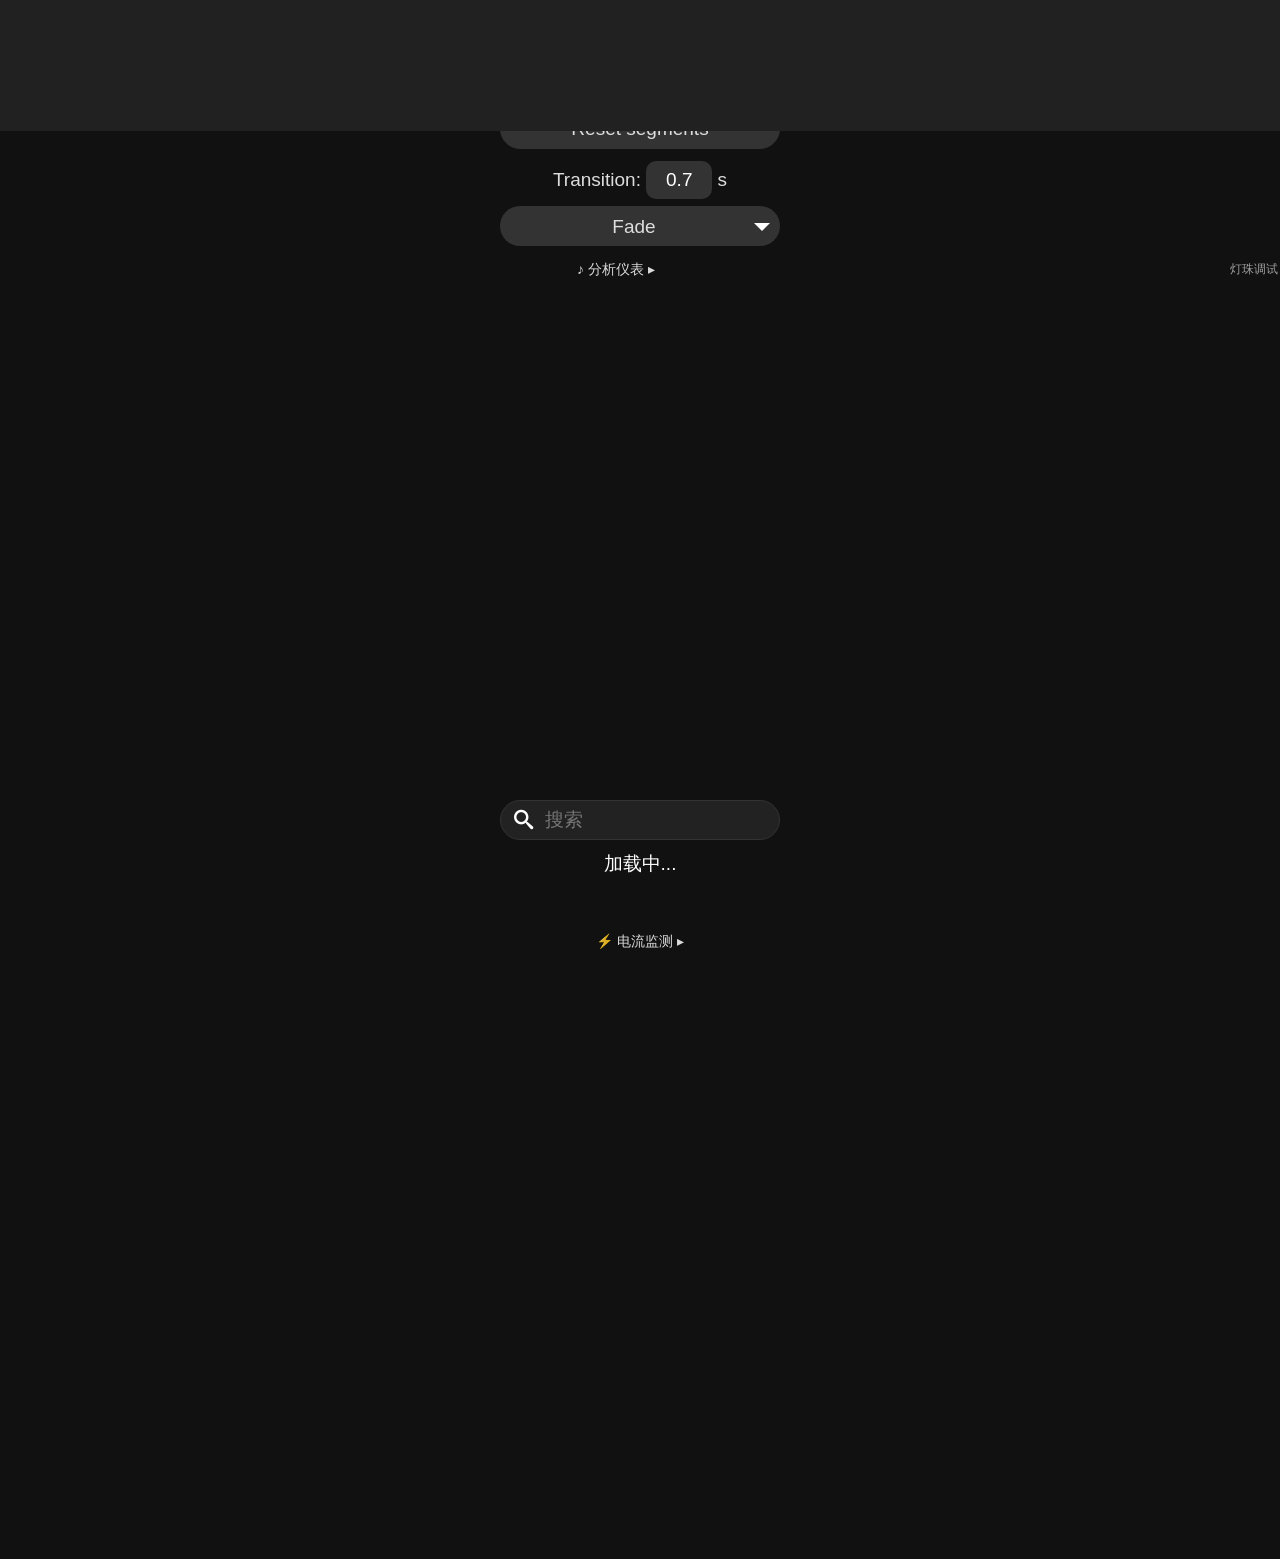
==== commit 9d5c3aa5: "音源三态开关：首页顶栏 Auto / Local / LAMP1，固件侧仲裁与落盘 此前音源是纯优先级自动切换（LAMP1 新鲜 500ms → 本地麦克风/3.5mm → bridge）， 页面只显" ====
--- a/wled00/data/index.htm
+++ b/wled00/data/index.htm
@@ -12,6 +12,7 @@
 </head>
 <body>
 
+<div id="devBanner">⚠ DEVELOPMENT BUILD — WORK IN PROGRESS — NOT FOR PRODUCTION USE</div>
 <div id="cv" class="overlay">Loading WLED UI...</div>
 <noscript><div class="overlay" style="opacity:1;">Sorry, WLED UI needs JavaScript!</div></noscript>
 <div id="bg"></div>
@@ -38,6 +39,16 @@
 					<div class="sliderdisplay"></div>
 				</div>
 				<output class="sliderbubble"></output>
+			</div>
+		</div>
+		<!-- lamp fork：音源三态开关。自动 = 远端优先→本地→bridge；Local = 只用板载麦克风/3.5mm；
+		     LAMP1 = 只用 Mac sender 的包，断流不偷偷切回麦克风。写 /json/state 的 {"lamp":{"src":n}}，固件落盘。 -->
+		<div id="srcwrap">
+			<p class="hd">Audio Source</p>
+			<div id="srcsw">
+				<button id="srcm0" class="srcb" onclick="lampSetSrc(0)" title="Auto">Auto</button>
+				<button id="srcm1" class="srcb" onclick="lampSetSrc(1)" title="Local">Local</button>
+				<button id="srcm2" class="srcb" onclick="lampSetSrc(2)" title="LAMP1">LAMP1</button>
 			</div>
 		</div>
 		<iframe id="liveview" src="about:blank"></iframe>
@@ -424,7 +435,8 @@
 "UDP Sound Sync":"UDP 声音同步","Line-In Jack":"线路输入插孔","Autosave":"自动保存",
 "GEQ Input Level":"GEQ 输入电平",
 "Power Monitor":"电流监测","Bus voltage":"母线电压","Main current":"主路电流",
-"Main power":"主路功率","Lamp FX Data":"灯效数据源","Analyzer":"分析仪表"
+"Main power":"主路功率","Lamp FX Data":"灯效数据源","Analyzer":"分析仪表",
+"Auto":"自动","Local":"本地"
 };
 var LK="lampLang";
 function tx(t){var s=t.nodeValue,m=s.trim();if(m&&Z[m])t.nodeValue=s.replace(m,Z[m]);}
@@ -650,5 +662,35 @@
 window.addEventListener("resize",place);
 })();
 </script>
+<style>
+/* lamp fork：顶栏音源三态开关 */
+#srcwrap{margin:6px 2px 0;}
+#srcsw{display:flex;gap:4px;}
+.srcb{flex:1;padding:4px 0;font-size:12px;line-height:1.4;border:0;border-radius:6px;cursor:pointer;
+      background:var(--c-2,#333);color:var(--c-f,#fff);opacity:.55;transition:opacity .15s;}
+.srcb:hover{opacity:.85;}
+.srcb.on{opacity:1;background:var(--c-6,#555);font-weight:600;}
+</style>
+<script>
+/* lamp fork：顶栏音源三态。点击写 /json/state，当前值读 /lampdata 的 srcmode。
+   刻意不走 requestJson() —— 那会触发 WLED UI 全局状态重绘，和本项目其它两个
+   自定义面板保持一致的做法。 */
+function lampURL(p){return (typeof getURL==="function")?getURL(p):p;}
+function lampSrcMark(m){
+  for(var i=0;i<3;i++){var b=document.getElementById("srcm"+i);if(b)b.className="srcb"+(i===m?" on":"");}
+}
+function lampSetSrc(m){
+  lampSrcMark(m);                                  // 先反馈，失败时下一次轮询会纠回来
+  fetch(lampURL("/json/state"),{method:"POST",headers:{"Content-Type":"application/json"},
+        body:JSON.stringify({lamp:{src:m}})}).catch(function(){});
+}
+(function(){
+  function sync(){
+    fetch(lampURL("/lampdata")).then(function(r){return r.json();})
+      .then(function(d){if(typeof d.srcmode==="number")lampSrcMark(d.srcmode);}).catch(function(){});
+  }
+  if(document.readyState==="loading")document.addEventListener("DOMContentLoaded",sync);else sync();
+})();
+</script>
 </body>
 </html>
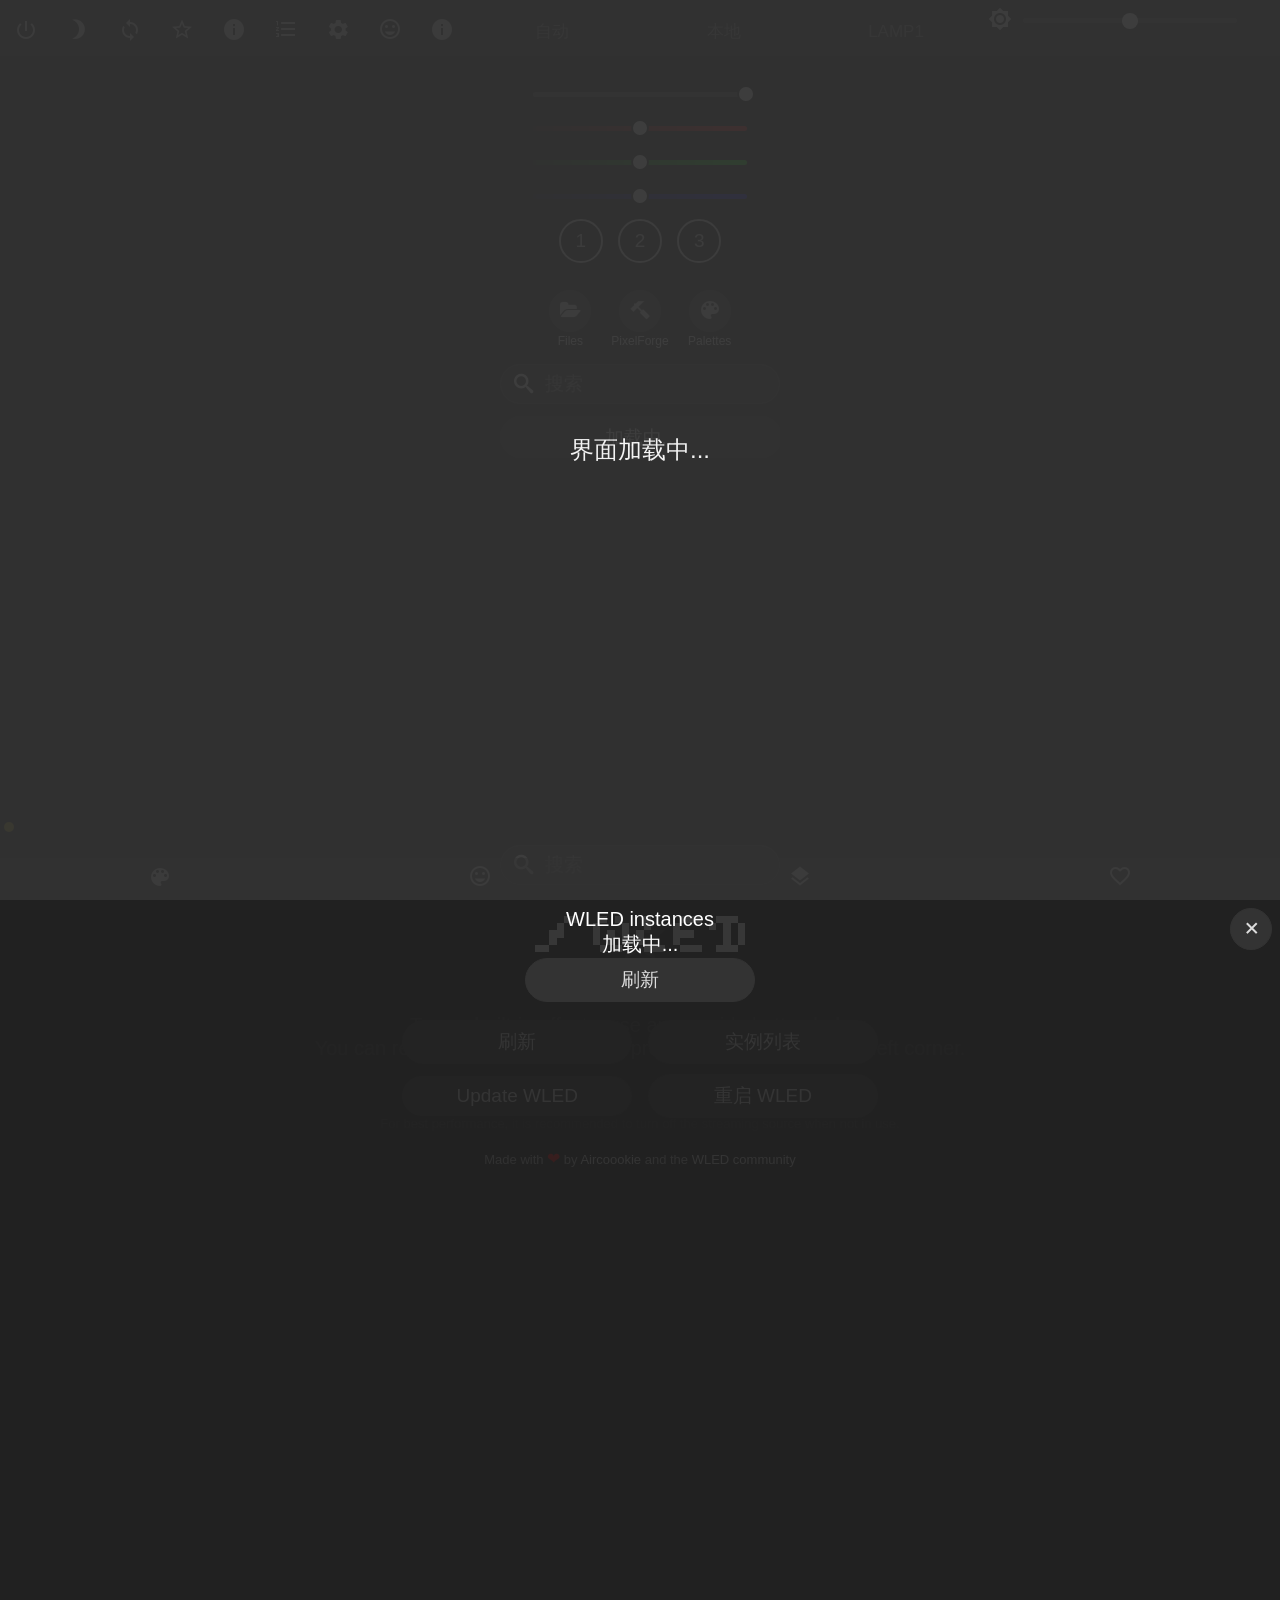
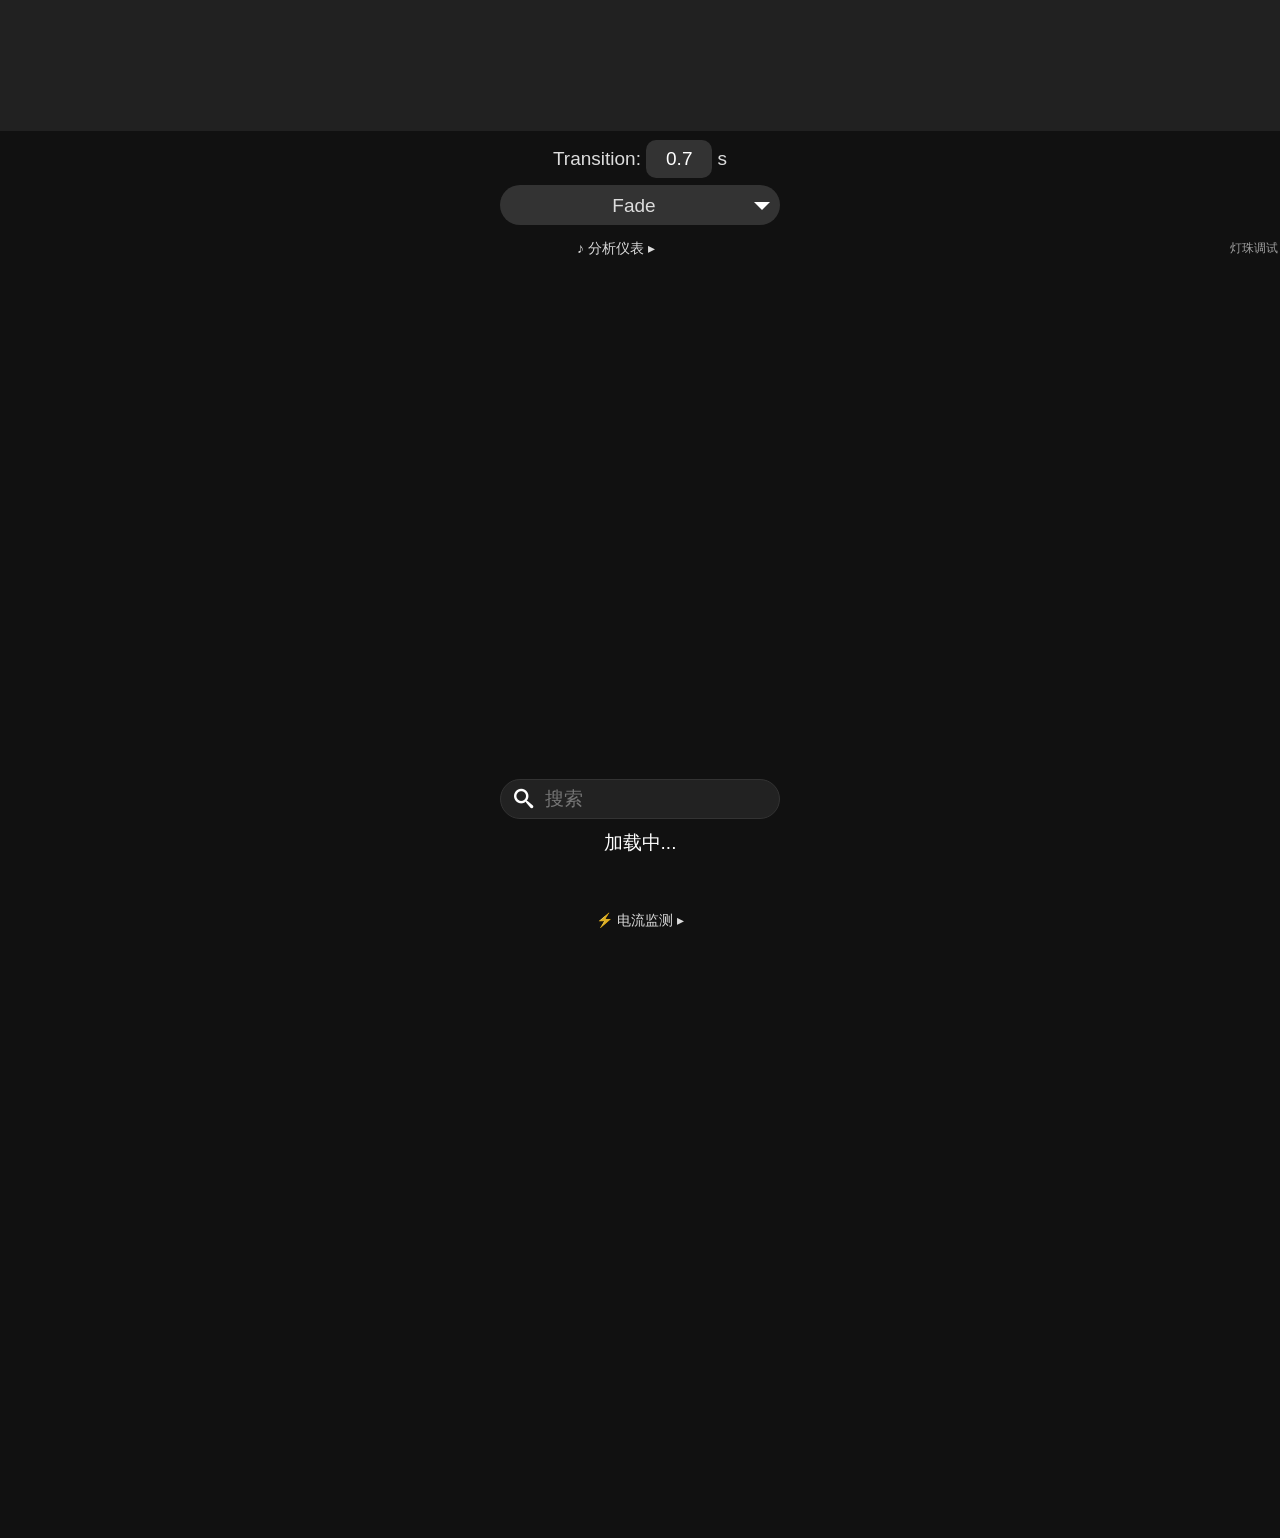
==== commit 22103bec: "音源三态开关：首页顶栏 Auto / Local / LAMP1，固件侧仲裁与落盘 此前音源是纯优先级自动切换（LAMP1 新鲜 500ms → 本地麦克风/3.5mm → bridge）， 页面只显" ====
--- a/wled00/data/index.htm
+++ b/wled00/data/index.htm
@@ -12,7 +12,6 @@
 </head>
 <body>
 
-<div id="devBanner">⚠ DEVELOPMENT BUILD — WORK IN PROGRESS — NOT FOR PRODUCTION USE</div>
 <div id="cv" class="overlay">Loading WLED UI...</div>
 <noscript><div class="overlay" style="opacity:1;">Sorry, WLED UI needs JavaScript!</div></noscript>
 <div id="bg"></div>
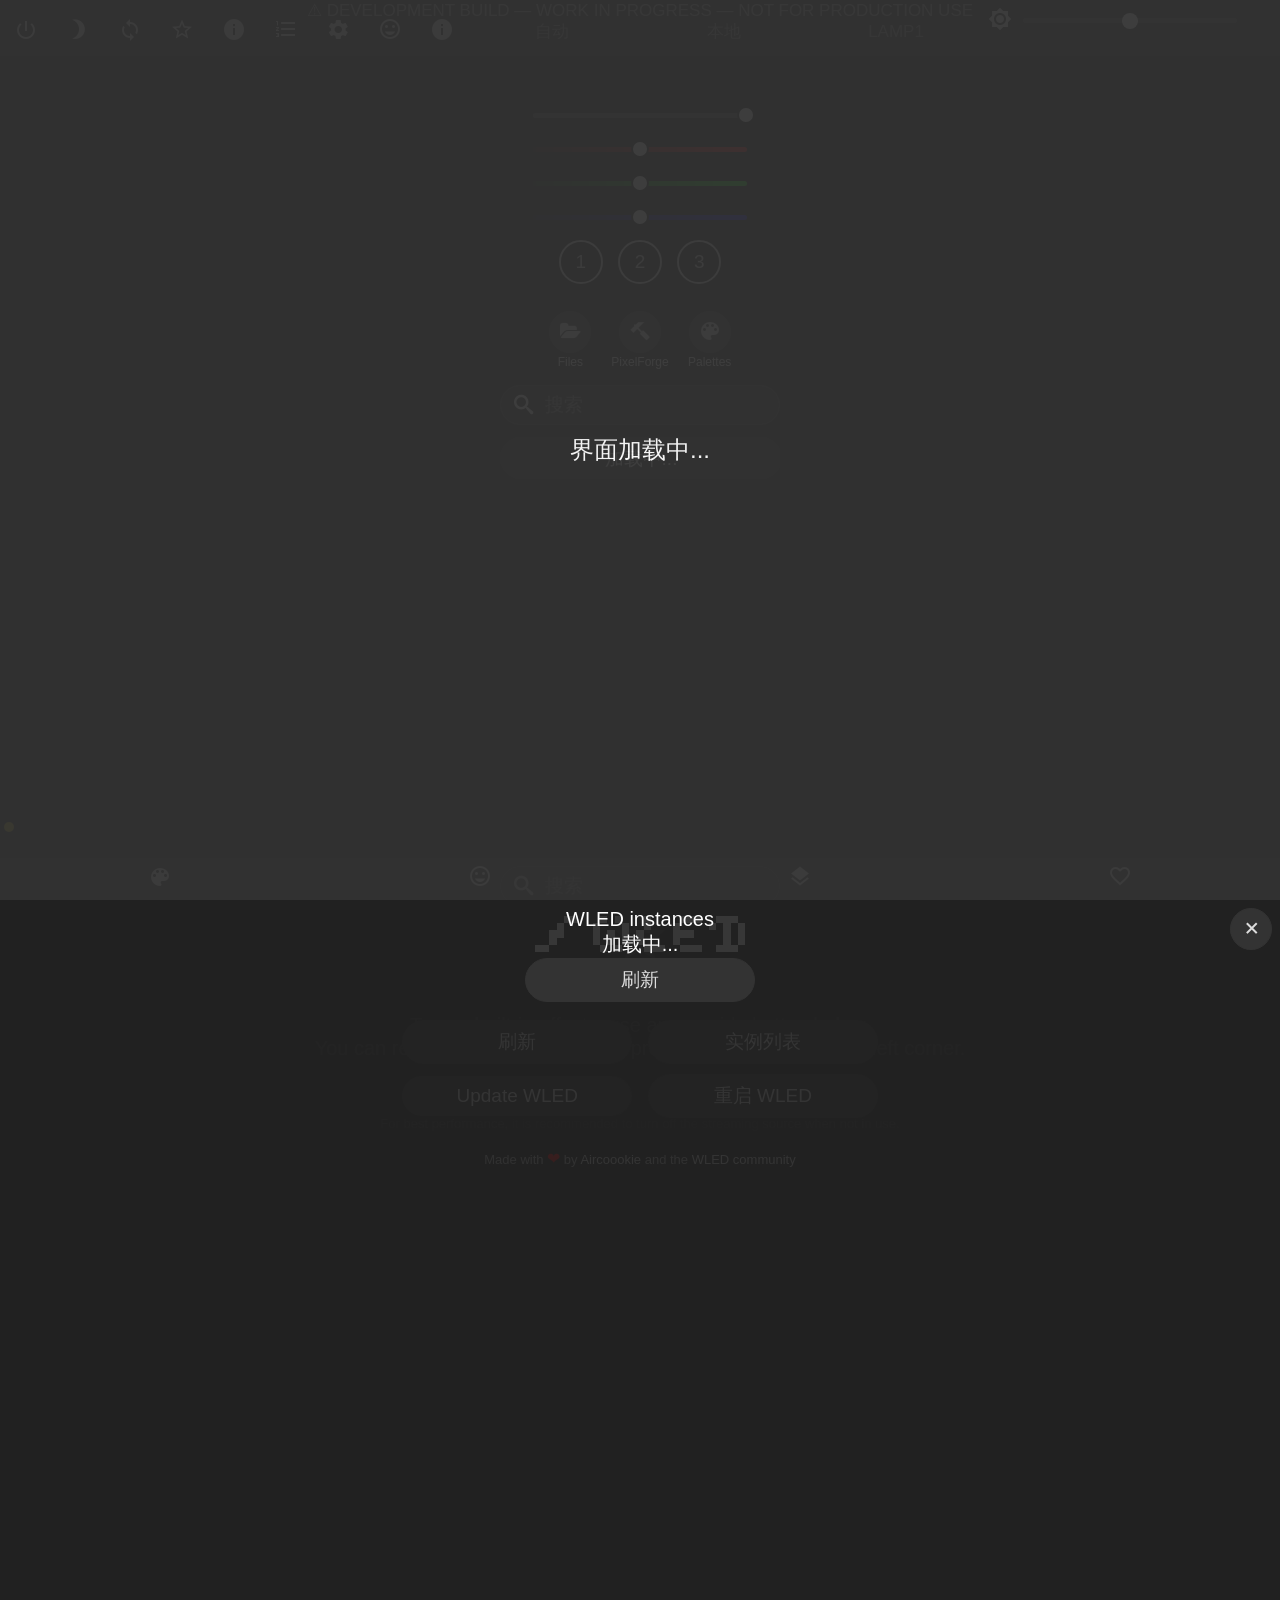
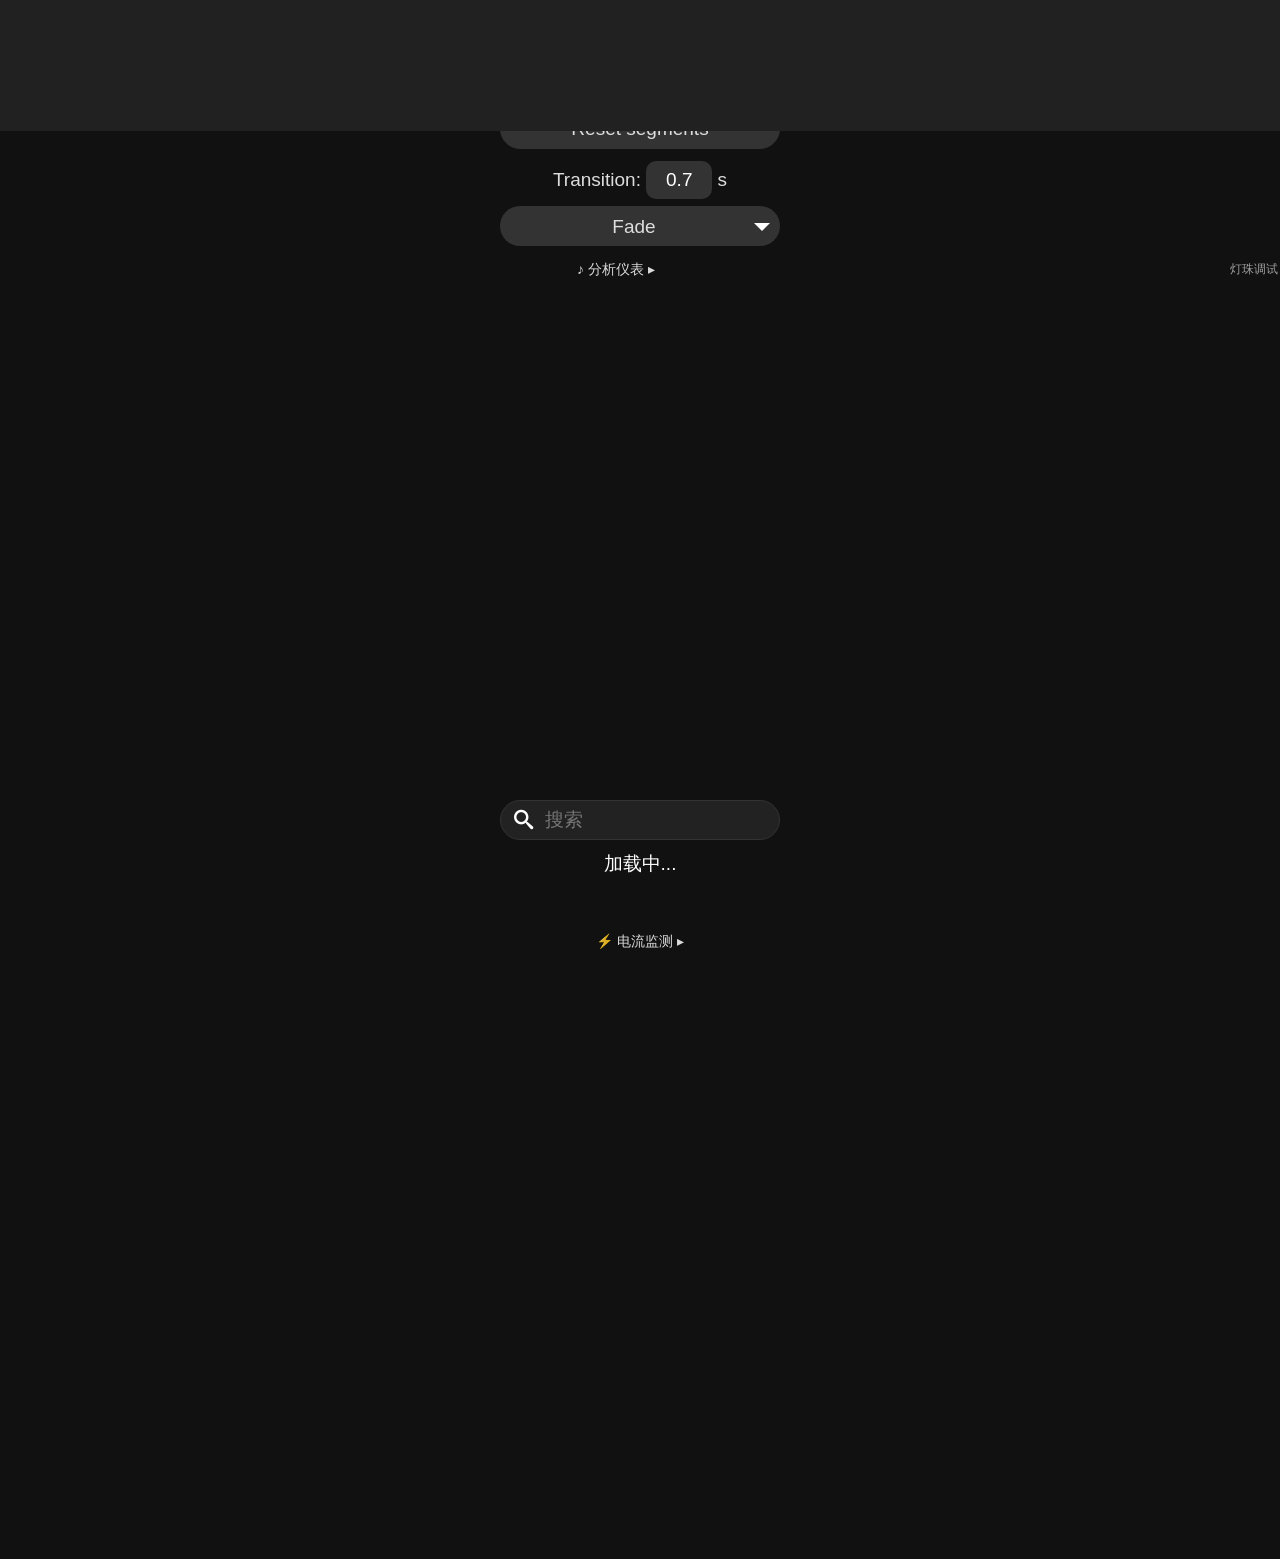
==== commit 91efd848: "♪ 分析仪表：轮询改为上一个回来再发下一个 setInterval(…,100) 在慢链路上堆积请求：原厂台灯板（Wi-Fi 省电 + BLE 共存，单次请求 300–400 ms）上 模拟 10 H" ====
--- a/wled00/data/index.htm
+++ b/wled00/data/index.htm
@@ -12,6 +12,7 @@
 </head>
 <body>
 
+<div id="devBanner">⚠ DEVELOPMENT BUILD — WORK IN PROGRESS — NOT FOR PRODUCTION USE</div>
 <div id="cv" class="overlay">Loading WLED UI...</div>
 <noscript><div class="overlay" style="opacity:1;">Sorry, WLED UI needs JavaScript!</div></noscript>
 <div id="bg"></div>
@@ -505,7 +506,9 @@
 })();
 </script>
 <script>
-/* lamp fork：♪ 分析仪表（特效页底部）。展开时 10Hz 轮询 /lampdata，
+/* lamp fork：♪ 分析仪表（特效页底部）。展开时最快 10Hz 轮询 /lampdata（上一个回来才发下一个，
+   链路慢时自动降频 —— 用 setInterval 会在慢链路上堆积请求，占满 WLED 的 6 个请求位，
+   其它请求全被 503，UI 报 Failed to fetch，原厂台灯板实测），
    canvas 局部绘制：16 段频谱 / 12 音级色度 / 拍点相位 / 调性人声档位。
    折叠零请求。与电流卡片同款局部刷新模式，不触发 UI 全局重绘。 */
 (function(){
@@ -557,11 +560,13 @@
     (d.emo !== undefined && d.emo < 8 ?
       " · 语义 <b>"+EMO[d.emo]+"</b>（愉悦 "+(d.val>0?"+":"")+d.val.toFixed(1)+"）" : "");
 }
-function tick(){
-  fetch(getURL("/lampdata")).then(function(r){return r.json();}).then(draw).catch(function(){});
-}
-function unfold(){el("lvBody").style.display="";el("lvArrow").textContent="▾";tick();timer=setInterval(tick,100);localStorage.setItem(KEY,"1");}
-function fold(){el("lvBody").style.display="none";el("lvArrow").textContent="▸";clearInterval(timer);timer=null;localStorage.setItem(KEY,"0");}
+var gen=0; // 每次展开换一代，折叠后在途请求回来不再续链
+function tick(g){
+  fetch(getURL("/lampdata")).then(function(r){return r.json();}).then(draw).catch(function(){})
+    .then(function(){ if(timer && g===gen) timer=setTimeout(function(){tick(g);},100); });
+}
+function unfold(){el("lvBody").style.display="";el("lvArrow").textContent="▾";timer=true;tick(++gen);localStorage.setItem(KEY,"1");}
+function fold(){el("lvBody").style.display="none";el("lvArrow").textContent="▸";if(timer!==true)clearTimeout(timer);timer=null;localStorage.setItem(KEY,"0");}
 if(document.readyState==="loading")document.addEventListener("DOMContentLoaded",build);else build();
 })();
 </script>
